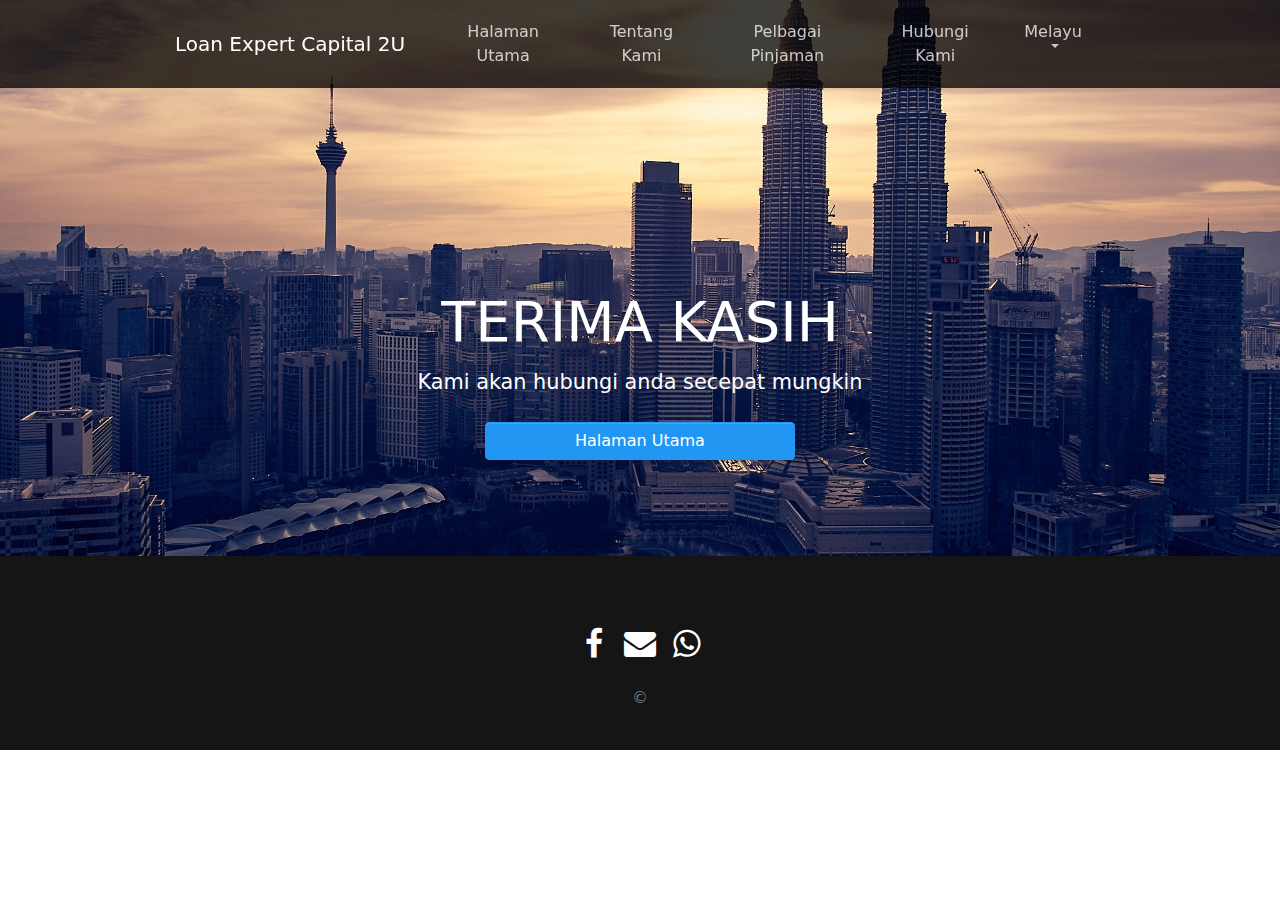
==== public/bm-thank-you.html @ 538e94ef "Add meta tags" ====
<html><head>
  <meta charset="utf-8">
  <title>Personal Loan in Kuala Lumpur Malaysia – Easily Compare and Apply Online</title>
  		<meta charset="utf-8" />
  		<meta name="description" content="Personal Loan, Business Loan in KL Malaysia: Compare and apply for easy, quick, and hassle-free personal loan in KL, Malaysia at loanexpertcapital2u. Check your eligibility now! "/>
  		<meta name="keywords" content="Personal Loan, Business Loan, Mortgage Loan and Payday Loan">
  		<meta name="viewport" content="width=device-width, initial-scale=1" />
  <link rel="stylesheet" href="https://cdnjs.cloudflare.com/ajax/libs/font-awesome/4.7.0/css/font-awesome.min.css" type="text/css">
  <link rel="stylesheet" href="css/base.css">
  <script src="js/navbar-ontop.js"></script>
</head>
<body>
  <!-- Navbar -->
  <nav class="navbar navbar-expand-md navbar-dark fixed-top bg-dark">
    <div class="container">
      <a class="navbar-brand" href="/ch#">Loan Expert Capital 2U</a>
      <button class="navbar-toggler navbar-toggler-right" type="button" data-toggle="collapse" data-target="#navbar2SupportedContent" aria-controls="navbar2SupportedContent" aria-expanded="false" aria-label="Toggle navigation"> <span class="navbar-toggler-icon"></span> </button>
      <div class="collapse navbar-collapse text-center justify-content-end" id="navbar2SupportedContent">
        <ul class="navbar-nav">
          <li class="nav-item mx-1">
            <a class="nav-link" href="/ch#">Halaman Utama</a>
          </li>
          <li class="nav-item mx-1">
            <a class="nav-link" href="/ch#about-us">Tentang Kami</a>
          </li>
          <li class="nav-item mx-1">
            <a class="nav-link" href="/ch#loans">Pelbagai Pinjaman</a>
          </li>
          <li class="nav-item mx-1">
            <a class="nav-link" href="/ch#contact">Hubungi Kami</a>
          </li>
        <li class="nav-item mx-2 dropdown">
            <a href="/ch#" class="nav-link dropdown-toggle" data-toggle="dropdown" role="button" aria-expanded="false"><span class="caret"></span>Melayu</a>
            <ul class="dropdown-menu my-2" role="menu">
                <li><a class="nav-link" href="/">English</a></li>
                <li><a class="nav-link" href="/ch">中文</a></li>
            </ul>
        </li>
        </ul>
      </div>
    </div>
  </nav>
  <!-- banner -->
  <div class="pt-5 bg-primary" style="background-image: url('images/8.jpg');">
    <div class="container mt-5 pt-5">
      <div class="row">
        <div class="col-md-12 my-5 text-lg-left text-center align-self-center" style="">
          <h3 class="display-4 text-center text-uppercase"><b>Terima kasih</b></h3>
          <p class="lead text-center">Kami akan hubungi anda secepat mungkin</p>
          <a href="/bm" class="btn btn-primary btn-block col-md-4 offset-4 my-3">Halaman Utama</a>
        </div>
      </div>
    </div>
  </div>
  <!-- Footer -->
  <div class="pt-5 bg-dark">
    <div class="container">
      <div class="row">
        <div class="col-md-12 text-center">
          <a href="/ch#" ><i class="fa fa-fw fa-facebook fa-2x text-white"></i></a>
          <a href="/ch#"><i class="fa fa-fw fa-envelope fa-2x text-white"></i></a>
          <a href="/ch#"><i class="fa fa-fw fa-whatsapp fa-2x text-white"></i></a>
        </div>
      </div>
      <div class="row">
        <div class="col-md-12 my-3 text-center">
          <p class="text-muted">&copy;</p>
        </div>
      </div>
    </div>
  </div>

  <script src="js/jquery.min.js"></script>
  <script src="js/popper.min.js"></script>
  <script src="js/bootstrap.min.js"></script>
  <script src="js/smooth-scroll.js"></script>

</body>
</html>
---- public/css/base.css ----
@import url("https://fonts.googleapis.com/css?family=Roboto:200,300,400");
/*!
 * Bootstrap v4.0.0 (https://getbootstrap.com)
 * Copyright 2011-2018 The Bootstrap Authors
 * Copyright 2011-2018 Twitter, Inc.
 * Copyright 2014-2018 Pingendo (https://pingendo.com)
 * Licensed under MIT (https://github.com/twbs/bootstrap/blob/master/LICENSE)
 */
:root {
  --blue: #007bff;
  --indigo: #6610f2;
  --purple: #6f42c1;
  --pink: #e83e8c;
  --red: #dc3545;
  --orange: #fd7e14;
  --yellow: #ffc107;
  --green: #28a745;
  --teal: #20c997;
  --cyan: #17a2b8;
  --white: #fff;
  --gray: #6c757d;
  --gray-dark: #343a40;
  --primary: #2196F3;
  --secondary: #4f70ce;
  --success: #28a745;
  --info: #BDBDBD;
  --warning: #ffc107;
  --danger: #dc3545;
  --light: #f3f3f3;
  --dark: #151515;
  --breakpoint-xs: 0;
  --breakpoint-sm: 576px;
  --breakpoint-md: 768px;
  --breakpoint-lg: 992px;
  --breakpoint-xl: 1200px;
  --font-family-sans-serif: -apple-system, BlinkMacSystemFont, "Segoe UI", Roboto, "Helvetica Neue", Arial, sans-serif, "Apple Color Emoji", "Segoe UI Emoji", "Segoe UI Symbol";
  --font-family-monospace: SFMono-Regular, Menlo, Monaco, Consolas, "Liberation Mono", "Courier New", monospace; }

*,
*::before,
*::after {
  box-sizing: border-box; }

html {
  font-family: sans-serif;
  line-height: 1.15;
  -webkit-text-size-adjust: 100%;
  -ms-text-size-adjust: 100%;
  -ms-overflow-style: scrollbar;
  -webkit-tap-highlight-color: transparent; }

@-ms-viewport {
  width: device-width; }

article, aside, dialog, figcaption, figure, footer, header, hgroup, main, nav, section {
  display: block; }

body {
  margin: 0;
  font-family: -apple-system, system-ui, BlinkMacSystemFont, "Segoe UI", Roboto, "Helvetica Neue", Arial, sans-serif;
  font-size: 1rem;
  font-weight: 200;
  line-height: 1.5;
  color: #333;
  text-align: left;
  background-color: white; }

[tabindex="-1"]:focus {
  outline: 0 !important; }

hr {
  box-sizing: content-box;
  height: 0;
  overflow: visible; }

h1, h2, h3, h4, h5, h6 {
  margin-top: 0;
  margin-bottom: 0.75rem; }

p {
  margin-top: 0;
  margin-bottom: 1rem; }

abbr[title],
abbr[data-original-title] {
  text-decoration: underline;
  text-decoration: underline dotted;
  cursor: help;
  border-bottom: 0; }

address {
  margin-bottom: 1rem;
  font-style: normal;
  line-height: inherit; }

ol,
ul,
dl {
  margin-top: 0;
  margin-bottom: 1rem; }

ol ol,
ul ul,
ol ul,
ul ol {
  margin-bottom: 0; }

dt {
  font-weight: 700; }

dd {
  margin-bottom: .5rem;
  margin-left: 0; }

blockquote {
  margin: 0 0 1rem; }

dfn {
  font-style: italic; }

b,
strong {
  font-weight: bolder; }

small {
  font-size: 80%; }

sub,
sup {
  position: relative;
  font-size: 75%;
  line-height: 0;
  vertical-align: baseline; }

sub {
  bottom: -.25em; }

sup {
  top: -.5em; }

a {
  color: #12bbad;
  text-decoration: none;
  background-color: transparent;
  -webkit-text-decoration-skip: objects; }
  a:hover {
    color: #0b756c;
    text-decoration: underline; }

a:not([href]):not([tabindex]) {
  color: inherit;
  text-decoration: none; }
  a:not([href]):not([tabindex]):hover, a:not([href]):not([tabindex]):focus {
    color: inherit;
    text-decoration: none; }
  a:not([href]):not([tabindex]):focus {
    outline: 0; }

pre,
code,
kbd,
samp {
  font-family: monospace, monospace;
  font-size: 1em; }

pre {
  margin-top: 0;
  margin-bottom: 1rem;
  overflow: auto;
  -ms-overflow-style: scrollbar; }

figure {
  margin: 0 0 1rem; }

img {
  vertical-align: middle;
  border-style: none; }

svg:not(:root) {
  overflow: hidden; }

table {
  border-collapse: collapse; }

caption {
  padding-top: 0.75rem;
  padding-bottom: 0.75rem;
  color: #6c757d;
  text-align: left;
  caption-side: bottom; }

th {
  text-align: inherit; }

label {
  display: inline-block;
  margin-bottom: .5rem; }

button {
  border-radius: 0; }

button:focus {
  outline: 1px dotted;
  outline: 5px auto -webkit-focus-ring-color; }

input,
button,
select,
optgroup,
textarea {
  margin: 0;
  font-family: inherit;
  font-size: inherit;
  line-height: inherit; }

button,
input {
  overflow: visible; }

button,
select {
  text-transform: none; }

button,
html [type="button"],
[type="reset"],
[type="submit"] {
  -webkit-appearance: button; }

button::-moz-focus-inner,
[type="button"]::-moz-focus-inner,
[type="reset"]::-moz-focus-inner,
[type="submit"]::-moz-focus-inner {
  padding: 0;
  border-style: none; }

input[type="radio"],
input[type="checkbox"] {
  box-sizing: border-box;
  padding: 0; }

input[type="date"],
input[type="time"],
input[type="datetime-local"],
input[type="month"] {
  -webkit-appearance: listbox; }

textarea {
  overflow: auto;
  resize: vertical; }

fieldset {
  min-width: 0;
  padding: 0;
  margin: 0;
  border: 0; }

legend {
  display: block;
  width: 100%;
  max-width: 100%;
  padding: 0;
  margin-bottom: .5rem;
  font-size: 1.5rem;
  line-height: inherit;
  color: inherit;
  white-space: normal; }

progress {
  vertical-align: baseline; }

[type="number"]::-webkit-inner-spin-button,
[type="number"]::-webkit-outer-spin-button {
  height: auto; }

[type="search"] {
  outline-offset: -2px;
  -webkit-appearance: none; }

[type="search"]::-webkit-search-cancel-button,
[type="search"]::-webkit-search-decoration {
  -webkit-appearance: none; }

::-webkit-file-upload-button {
  font: inherit;
  -webkit-appearance: button; }

output {
  display: inline-block; }

summary {
  display: list-item;
  cursor: pointer; }

template {
  display: none; }

[hidden] {
  display: none !important; }

h1, h2, h3, h4, h5, h6,
.h1, .h2, .h3, .h4, .h5, .h6 {
  margin-bottom: 0.75rem;
  font-family: -apple-system, system-ui, BlinkMacSystemFont, "Segoe UI", Roboto, "Helvetica Neue", Arial, sans-serif;
  font-weight: 200;
  line-height: 1.2;
  color: inherit; }

h1, .h1 {
  font-size: 2.5rem; }

h2, .h2 {
  font-size: 2rem; }

h3, .h3 {
  font-size: 1.75rem; }

h4, .h4 {
  font-size: 1.5rem; }

h5, .h5 {
  font-size: 1.25rem; }

h6, .h6 {
  font-size: 1rem; }

.lead {
  font-size: 1.3rem;
  font-weight: 300; }

.display-1 {
  font-size: 6rem;
  font-weight: 300;
  line-height: 1.2; }

.display-2 {
  font-size: 5.5rem;
  font-weight: 300;
  line-height: 1.2; }

.display-3 {
  font-size: 4.5rem;
  font-weight: 300;
  line-height: 1.2; }

.display-4 {
  font-size: 3.5rem;
  font-weight: 300;
  line-height: 1.2; }

hr {
  margin-top: 1.5rem;
  margin-bottom: 1.5rem;
  border: 0;
  border-top: 1px solid rgba(0, 0, 0, 0.1); }

small,
.small {
  font-size: 80%;
  font-weight: 200; }

mark,
.mark {
  padding: 0.2em;
  background-color: #fcf8e3; }

.list-unstyled {
  padding-left: 0;
  list-style: none; }

.list-inline {
  padding-left: 0;
  list-style: none; }

.list-inline-item {
  display: inline-block; }
  .list-inline-item:not(:last-child) {
    margin-right: 0.5rem; }

.initialism {
  font-size: 90%;
  text-transform: uppercase; }

.blockquote {
  margin-bottom: 1.5rem;
  font-size: 1.25rem; }

.blockquote-footer {
  display: block;
  font-size: 80%;
  color: #6c757d; }
  .blockquote-footer::before {
    content: "\2014 \00A0"; }

.img-fluid {
  max-width: 100%;
  height: auto; }

.img-thumbnail {
  padding: 0.25rem;
  background-color: white;
  border: 1px solid #dee2e6;
  border-radius: 0.25rem;
  box-shadow: 0 1px 2px rgba(0, 0, 0, 0.075);
  max-width: 100%;
  height: auto; }

.figure {
  display: inline-block; }

.figure-img {
  margin-bottom: 0.75rem;
  line-height: 1; }

.figure-caption {
  font-size: 90%;
  color: #6c757d; }

code,
kbd,
pre,
samp {
  font-family: SFMono-Regular, Menlo, Monaco, Consolas, "Liberation Mono", "Courier New", monospace; }

code {
  font-size: 87.5%;
  color: #e83e8c;
  word-break: break-word; }
  a > code {
    color: inherit; }

kbd {
  padding: 0.2rem 0.4rem;
  font-size: 87.5%;
  color: #fff;
  background-color: #212529;
  border-radius: 0.2rem;
  box-shadow: inset 0 -0.1rem 0 rgba(0, 0, 0, 0.25); }
  kbd kbd {
    padding: 0;
    font-size: 100%;
    font-weight: 700;
    box-shadow: none; }

pre {
  display: block;
  font-size: 87.5%;
  color: #212529; }
  pre code {
    font-size: inherit;
    color: inherit;
    word-break: normal; }

.pre-scrollable {
  max-height: 340px;
  overflow-y: scroll; }

.container {
  width: 100%;
  padding-right: 15px;
  padding-left: 15px;
  margin-right: auto;
  margin-left: auto; }
  @media (min-width: 576px) {
    .container {
      max-width: 540px; } }
  @media (min-width: 768px) {
    .container {
      max-width: 720px; } }
  @media (min-width: 992px) {
    .container {
      max-width: 960px; } }
  @media (min-width: 1200px) {
    .container {
      max-width: 960px; } }

.container-fluid {
  width: 100%;
  padding-right: 15px;
  padding-left: 15px;
  margin-right: auto;
  margin-left: auto; }

.row {
  display: flex;
  flex-wrap: wrap;
  margin-right: -15px;
  margin-left: -15px; }

.no-gutters {
  margin-right: 0;
  margin-left: 0; }
  .no-gutters > .col,
  .no-gutters > [class*="col-"] {
    padding-right: 0;
    padding-left: 0; }

.col-1, .col-2, .col-3, .col-4, .col-5, .col-6, .col-7, .col-8, .col-9, .col-10, .col-11, .col-12, .col,
.col-auto, .col-sm-1, .col-sm-2, .col-sm-3, .col-sm-4, .col-sm-5, .col-sm-6, .col-sm-7, .col-sm-8, .col-sm-9, .col-sm-10, .col-sm-11, .col-sm-12, .col-sm,
.col-sm-auto, .col-md-1, .col-md-2, .col-md-3, .col-md-4, .col-md-5, .col-md-6, .col-md-7, .col-md-8, .col-md-9, .col-md-10, .col-md-11, .col-md-12, .col-md,
.col-md-auto, .col-lg-1, .col-lg-2, .col-lg-3, .col-lg-4, .col-lg-5, .col-lg-6, .col-lg-7, .col-lg-8, .col-lg-9, .col-lg-10, .col-lg-11, .col-lg-12, .col-lg,
.col-lg-auto, .col-xl-1, .col-xl-2, .col-xl-3, .col-xl-4, .col-xl-5, .col-xl-6, .col-xl-7, .col-xl-8, .col-xl-9, .col-xl-10, .col-xl-11, .col-xl-12, .col-xl,
.col-xl-auto {
  position: relative;
  width: 100%;
  min-height: 1px;
  padding-right: 15px;
  padding-left: 15px; }

.col {
  flex-basis: 0;
  flex-grow: 1;
  max-width: 100%; }

.col-auto {
  flex: 0 0 auto;
  width: auto;
  max-width: none; }

.col-1 {
  flex: 0 0 8.33333%;
  max-width: 8.33333%; }

.col-2 {
  flex: 0 0 16.66667%;
  max-width: 16.66667%; }

.col-3 {
  flex: 0 0 25%;
  max-width: 25%; }

.col-4 {
  flex: 0 0 33.33333%;
  max-width: 33.33333%; }

.col-5 {
  flex: 0 0 41.66667%;
  max-width: 41.66667%; }

.col-6 {
  flex: 0 0 50%;
  max-width: 50%; }

.col-7 {
  flex: 0 0 58.33333%;
  max-width: 58.33333%; }

.col-8 {
  flex: 0 0 66.66667%;
  max-width: 66.66667%; }

.col-9 {
  flex: 0 0 75%;
  max-width: 75%; }

.col-10 {
  flex: 0 0 83.33333%;
  max-width: 83.33333%; }

.col-11 {
  flex: 0 0 91.66667%;
  max-width: 91.66667%; }

.col-12 {
  flex: 0 0 100%;
  max-width: 100%; }

.order-first {
  order: -1; }

.order-last {
  order: 13; }

.order-0 {
  order: 0; }

.order-1 {
  order: 1; }

.order-2 {
  order: 2; }

.order-3 {
  order: 3; }

.order-4 {
  order: 4; }

.order-5 {
  order: 5; }

.order-6 {
  order: 6; }

.order-7 {
  order: 7; }

.order-8 {
  order: 8; }

.order-9 {
  order: 9; }

.order-10 {
  order: 10; }

.order-11 {
  order: 11; }

.order-12 {
  order: 12; }

.offset-1 {
  margin-left: 8.33333%; }

.offset-2 {
  margin-left: 16.66667%; }

.offset-3 {
  margin-left: 25%; }

.offset-4 {
  margin-left: 33.33333%; }

.offset-5 {
  margin-left: 41.66667%; }

.offset-6 {
  margin-left: 50%; }

.offset-7 {
  margin-left: 58.33333%; }

.offset-8 {
  margin-left: 66.66667%; }

.offset-9 {
  margin-left: 75%; }

.offset-10 {
  margin-left: 83.33333%; }

.offset-11 {
  margin-left: 91.66667%; }

@media (min-width: 576px) {
  .col-sm {
    flex-basis: 0;
    flex-grow: 1;
    max-width: 100%; }
  .col-sm-auto {
    flex: 0 0 auto;
    width: auto;
    max-width: none; }
  .col-sm-1 {
    flex: 0 0 8.33333%;
    max-width: 8.33333%; }
  .col-sm-2 {
    flex: 0 0 16.66667%;
    max-width: 16.66667%; }
  .col-sm-3 {
    flex: 0 0 25%;
    max-width: 25%; }
  .col-sm-4 {
    flex: 0 0 33.33333%;
    max-width: 33.33333%; }
  .col-sm-5 {
    flex: 0 0 41.66667%;
    max-width: 41.66667%; }
  .col-sm-6 {
    flex: 0 0 50%;
    max-width: 50%; }
  .col-sm-7 {
    flex: 0 0 58.33333%;
    max-width: 58.33333%; }
  .col-sm-8 {
    flex: 0 0 66.66667%;
    max-width: 66.66667%; }
  .col-sm-9 {
    flex: 0 0 75%;
    max-width: 75%; }
  .col-sm-10 {
    flex: 0 0 83.33333%;
    max-width: 83.33333%; }
  .col-sm-11 {
    flex: 0 0 91.66667%;
    max-width: 91.66667%; }
  .col-sm-12 {
    flex: 0 0 100%;
    max-width: 100%; }
  .order-sm-first {
    order: -1; }
  .order-sm-last {
    order: 13; }
  .order-sm-0 {
    order: 0; }
  .order-sm-1 {
    order: 1; }
  .order-sm-2 {
    order: 2; }
  .order-sm-3 {
    order: 3; }
  .order-sm-4 {
    order: 4; }
  .order-sm-5 {
    order: 5; }
  .order-sm-6 {
    order: 6; }
  .order-sm-7 {
    order: 7; }
  .order-sm-8 {
    order: 8; }
  .order-sm-9 {
    order: 9; }
  .order-sm-10 {
    order: 10; }
  .order-sm-11 {
    order: 11; }
  .order-sm-12 {
    order: 12; }
  .offset-sm-0 {
    margin-left: 0; }
  .offset-sm-1 {
    margin-left: 8.33333%; }
  .offset-sm-2 {
    margin-left: 16.66667%; }
  .offset-sm-3 {
    margin-left: 25%; }
  .offset-sm-4 {
    margin-left: 33.33333%; }
  .offset-sm-5 {
    margin-left: 41.66667%; }
  .offset-sm-6 {
    margin-left: 50%; }
  .offset-sm-7 {
    margin-left: 58.33333%; }
  .offset-sm-8 {
    margin-left: 66.66667%; }
  .offset-sm-9 {
    margin-left: 75%; }
  .offset-sm-10 {
    margin-left: 83.33333%; }
  .offset-sm-11 {
    margin-left: 91.66667%; } }

@media (min-width: 768px) {
  .col-md {
    flex-basis: 0;
    flex-grow: 1;
    max-width: 100%; }
  .col-md-auto {
    flex: 0 0 auto;
    width: auto;
    max-width: none; }
  .col-md-1 {
    flex: 0 0 8.33333%;
    max-width: 8.33333%; }
  .col-md-2 {
    flex: 0 0 16.66667%;
    max-width: 16.66667%; }
  .col-md-3 {
    flex: 0 0 25%;
    max-width: 25%; }
  .col-md-4 {
    flex: 0 0 33.33333%;
    max-width: 33.33333%; }
  .col-md-5 {
    flex: 0 0 41.66667%;
    max-width: 41.66667%; }
  .col-md-6 {
    flex: 0 0 50%;
    max-width: 50%; }
  .col-md-7 {
    flex: 0 0 58.33333%;
    max-width: 58.33333%; }
  .col-md-8 {
    flex: 0 0 66.66667%;
    max-width: 66.66667%; }
  .col-md-9 {
    flex: 0 0 75%;
    max-width: 75%; }
  .col-md-10 {
    flex: 0 0 83.33333%;
    max-width: 83.33333%; }
  .col-md-11 {
    flex: 0 0 91.66667%;
    max-width: 91.66667%; }
  .col-md-12 {
    flex: 0 0 100%;
    max-width: 100%; }
  .order-md-first {
    order: -1; }
  .order-md-last {
    order: 13; }
  .order-md-0 {
    order: 0; }
  .order-md-1 {
    order: 1; }
  .order-md-2 {
    order: 2; }
  .order-md-3 {
    order: 3; }
  .order-md-4 {
    order: 4; }
  .order-md-5 {
    order: 5; }
  .order-md-6 {
    order: 6; }
  .order-md-7 {
    order: 7; }
  .order-md-8 {
    order: 8; }
  .order-md-9 {
    order: 9; }
  .order-md-10 {
    order: 10; }
  .order-md-11 {
    order: 11; }
  .order-md-12 {
    order: 12; }
  .offset-md-0 {
    margin-left: 0; }
  .offset-md-1 {
    margin-left: 8.33333%; }
  .offset-md-2 {
    margin-left: 16.66667%; }
  .offset-md-3 {
    margin-left: 25%; }
  .offset-md-4 {
    margin-left: 33.33333%; }
  .offset-md-5 {
    margin-left: 41.66667%; }
  .offset-md-6 {
    margin-left: 50%; }
  .offset-md-7 {
    margin-left: 58.33333%; }
  .offset-md-8 {
    margin-left: 66.66667%; }
  .offset-md-9 {
    margin-left: 75%; }
  .offset-md-10 {
    margin-left: 83.33333%; }
  .offset-md-11 {
    margin-left: 91.66667%; } }

@media (min-width: 992px) {
  .col-lg {
    flex-basis: 0;
    flex-grow: 1;
    max-width: 100%; }
  .col-lg-auto {
    flex: 0 0 auto;
    width: auto;
    max-width: none; }
  .col-lg-1 {
    flex: 0 0 8.33333%;
    max-width: 8.33333%; }
  .col-lg-2 {
    flex: 0 0 16.66667%;
    max-width: 16.66667%; }
  .col-lg-3 {
    flex: 0 0 25%;
    max-width: 25%; }
  .col-lg-4 {
    flex: 0 0 33.33333%;
    max-width: 33.33333%; }
  .col-lg-5 {
    flex: 0 0 41.66667%;
    max-width: 41.66667%; }
  .col-lg-6 {
    flex: 0 0 50%;
    max-width: 50%; }
  .col-lg-7 {
    flex: 0 0 58.33333%;
    max-width: 58.33333%; }
  .col-lg-8 {
    flex: 0 0 66.66667%;
    max-width: 66.66667%; }
  .col-lg-9 {
    flex: 0 0 75%;
    max-width: 75%; }
  .col-lg-10 {
    flex: 0 0 83.33333%;
    max-width: 83.33333%; }
  .col-lg-11 {
    flex: 0 0 91.66667%;
    max-width: 91.66667%; }
  .col-lg-12 {
    flex: 0 0 100%;
    max-width: 100%; }
  .order-lg-first {
    order: -1; }
  .order-lg-last {
    order: 13; }
  .order-lg-0 {
    order: 0; }
  .order-lg-1 {
    order: 1; }
  .order-lg-2 {
    order: 2; }
  .order-lg-3 {
    order: 3; }
  .order-lg-4 {
    order: 4; }
  .order-lg-5 {
    order: 5; }
  .order-lg-6 {
    order: 6; }
  .order-lg-7 {
    order: 7; }
  .order-lg-8 {
    order: 8; }
  .order-lg-9 {
    order: 9; }
  .order-lg-10 {
    order: 10; }
  .order-lg-11 {
    order: 11; }
  .order-lg-12 {
    order: 12; }
  .offset-lg-0 {
    margin-left: 0; }
  .offset-lg-1 {
    margin-left: 8.33333%; }
  .offset-lg-2 {
    margin-left: 16.66667%; }
  .offset-lg-3 {
    margin-left: 25%; }
  .offset-lg-4 {
    margin-left: 33.33333%; }
  .offset-lg-5 {
    margin-left: 41.66667%; }
  .offset-lg-6 {
    margin-left: 50%; }
  .offset-lg-7 {
    margin-left: 58.33333%; }
  .offset-lg-8 {
    margin-left: 66.66667%; }
  .offset-lg-9 {
    margin-left: 75%; }
  .offset-lg-10 {
    margin-left: 83.33333%; }
  .offset-lg-11 {
    margin-left: 91.66667%; } }

@media (min-width: 1200px) {
  .col-xl {
    flex-basis: 0;
    flex-grow: 1;
    max-width: 100%; }
  .col-xl-auto {
    flex: 0 0 auto;
    width: auto;
    max-width: none; }
  .col-xl-1 {
    flex: 0 0 8.33333%;
    max-width: 8.33333%; }
  .col-xl-2 {
    flex: 0 0 16.66667%;
    max-width: 16.66667%; }
  .col-xl-3 {
    flex: 0 0 25%;
    max-width: 25%; }
  .col-xl-4 {
    flex: 0 0 33.33333%;
    max-width: 33.33333%; }
  .col-xl-5 {
    flex: 0 0 41.66667%;
    max-width: 41.66667%; }
  .col-xl-6 {
    flex: 0 0 50%;
    max-width: 50%; }
  .col-xl-7 {
    flex: 0 0 58.33333%;
    max-width: 58.33333%; }
  .col-xl-8 {
    flex: 0 0 66.66667%;
    max-width: 66.66667%; }
  .col-xl-9 {
    flex: 0 0 75%;
    max-width: 75%; }
  .col-xl-10 {
    flex: 0 0 83.33333%;
    max-width: 83.33333%; }
  .col-xl-11 {
    flex: 0 0 91.66667%;
    max-width: 91.66667%; }
  .col-xl-12 {
    flex: 0 0 100%;
    max-width: 100%; }
  .order-xl-first {
    order: -1; }
  .order-xl-last {
    order: 13; }
  .order-xl-0 {
    order: 0; }
  .order-xl-1 {
    order: 1; }
  .order-xl-2 {
    order: 2; }
  .order-xl-3 {
    order: 3; }
  .order-xl-4 {
    order: 4; }
  .order-xl-5 {
    order: 5; }
  .order-xl-6 {
    order: 6; }
  .order-xl-7 {
    order: 7; }
  .order-xl-8 {
    order: 8; }
  .order-xl-9 {
    order: 9; }
  .order-xl-10 {
    order: 10; }
  .order-xl-11 {
    order: 11; }
  .order-xl-12 {
    order: 12; }
  .offset-xl-0 {
    margin-left: 0; }
  .offset-xl-1 {
    margin-left: 8.33333%; }
  .offset-xl-2 {
    margin-left: 16.66667%; }
  .offset-xl-3 {
    margin-left: 25%; }
  .offset-xl-4 {
    margin-left: 33.33333%; }
  .offset-xl-5 {
    margin-left: 41.66667%; }
  .offset-xl-6 {
    margin-left: 50%; }
  .offset-xl-7 {
    margin-left: 58.33333%; }
  .offset-xl-8 {
    margin-left: 66.66667%; }
  .offset-xl-9 {
    margin-left: 75%; }
  .offset-xl-10 {
    margin-left: 83.33333%; }
  .offset-xl-11 {
    margin-left: 91.66667%; } }

.table {
  width: 100%;
  max-width: 100%;
  margin-bottom: 1.5rem;
  background-color: transparent; }
  .table th,
  .table td {
    padding: 0.75rem;
    vertical-align: top;
    border-top: 1px solid #dee2e6; }
  .table thead th {
    vertical-align: bottom;
    border-bottom: 2px solid #dee2e6; }
  .table tbody + tbody {
    border-top: 2px solid #dee2e6; }
  .table .table {
    background-color: white; }

.table-sm th,
.table-sm td {
  padding: 0.3rem; }

.table-bordered {
  border: 1px solid #dee2e6; }
  .table-bordered th,
  .table-bordered td {
    border: 1px solid #dee2e6; }
  .table-bordered thead th,
  .table-bordered thead td {
    border-bottom-width: 2px; }

.table-striped tbody tr:nth-of-type(odd) {
  background-color: rgba(0, 0, 0, 0.05); }

.table-hover tbody tr:hover {
  background-color: rgba(0, 0, 0, 0.075); }

.table-primary,
.table-primary > th,
.table-primary > td {
  background-color: #c1e2fc; }

.table-hover .table-primary:hover {
  background-color: #a9d7fb; }
  .table-hover .table-primary:hover > td,
  .table-hover .table-primary:hover > th {
    background-color: #a9d7fb; }

.table-secondary,
.table-secondary > th,
.table-secondary > td {
  background-color: #ced7f1; }

.table-hover .table-secondary:hover {
  background-color: #bac7eb; }
  .table-hover .table-secondary:hover > td,
  .table-hover .table-secondary:hover > th {
    background-color: #bac7eb; }

.table-success,
.table-success > th,
.table-success > td {
  background-color: #c3e6cb; }

.table-hover .table-success:hover {
  background-color: #b1dfbb; }
  .table-hover .table-success:hover > td,
  .table-hover .table-success:hover > th {
    background-color: #b1dfbb; }

.table-info,
.table-info > th,
.table-info > td {
  background-color: #ededed; }

.table-hover .table-info:hover {
  background-color: #e0e0e0; }
  .table-hover .table-info:hover > td,
  .table-hover .table-info:hover > th {
    background-color: #e0e0e0; }

.table-warning,
.table-warning > th,
.table-warning > td {
  background-color: #ffeeba; }

.table-hover .table-warning:hover {
  background-color: #ffe8a1; }
  .table-hover .table-warning:hover > td,
  .table-hover .table-warning:hover > th {
    background-color: #ffe8a1; }

.table-danger,
.table-danger > th,
.table-danger > td {
  background-color: #f5c6cb; }

.table-hover .table-danger:hover {
  background-color: #f1b0b7; }
  .table-hover .table-danger:hover > td,
  .table-hover .table-danger:hover > th {
    background-color: #f1b0b7; }

.table-light,
.table-light > th,
.table-light > td {
  background-color: #fcfcfc; }

.table-hover .table-light:hover {
  background-color: #efefef; }
  .table-hover .table-light:hover > td,
  .table-hover .table-light:hover > th {
    background-color: #efefef; }

.table-dark,
.table-dark > th,
.table-dark > td {
  background-color: #bdbdbd; }

.table-hover .table-dark:hover {
  background-color: #b0b0b0; }
  .table-hover .table-dark:hover > td,
  .table-hover .table-dark:hover > th {
    background-color: #b0b0b0; }

.table-active,
.table-active > th,
.table-active > td {
  background-color: rgba(0, 0, 0, 0.075); }

.table-hover .table-active:hover {
  background-color: rgba(0, 0, 0, 0.075); }
  .table-hover .table-active:hover > td,
  .table-hover .table-active:hover > th {
    background-color: rgba(0, 0, 0, 0.075); }

.table .thead-dark th {
  color: white;
  background-color: #212529;
  border-color: #32383e; }

.table .thead-light th {
  color: #495057;
  background-color: #e9ecef;
  border-color: #dee2e6; }

.table-dark {
  color: white;
  background-color: #212529; }
  .table-dark th,
  .table-dark td,
  .table-dark thead th {
    border-color: #32383e; }
  .table-dark.table-bordered {
    border: 0; }
  .table-dark.table-striped tbody tr:nth-of-type(odd) {
    background-color: rgba(255, 255, 255, 0.05); }
  .table-dark.table-hover tbody tr:hover {
    background-color: rgba(255, 255, 255, 0.075); }

@media (max-width: 575.98px) {
  .table-responsive-sm {
    display: block;
    width: 100%;
    overflow-x: auto;
    -webkit-overflow-scrolling: touch;
    -ms-overflow-style: -ms-autohiding-scrollbar; }
    .table-responsive-sm > .table-bordered {
      border: 0; } }

@media (max-width: 767.98px) {
  .table-responsive-md {
    display: block;
    width: 100%;
    overflow-x: auto;
    -webkit-overflow-scrolling: touch;
    -ms-overflow-style: -ms-autohiding-scrollbar; }
    .table-responsive-md > .table-bordered {
      border: 0; } }

@media (max-width: 991.98px) {
  .table-responsive-lg {
    display: block;
    width: 100%;
    overflow-x: auto;
    -webkit-overflow-scrolling: touch;
    -ms-overflow-style: -ms-autohiding-scrollbar; }
    .table-responsive-lg > .table-bordered {
      border: 0; } }

@media (max-width: 1199.98px) {
  .table-responsive-xl {
    display: block;
    width: 100%;
    overflow-x: auto;
    -webkit-overflow-scrolling: touch;
    -ms-overflow-style: -ms-autohiding-scrollbar; }
    .table-responsive-xl > .table-bordered {
      border: 0; } }

.table-responsive {
  display: block;
  width: 100%;
  overflow-x: auto;
  -webkit-overflow-scrolling: touch;
  -ms-overflow-style: -ms-autohiding-scrollbar; }
  .table-responsive > .table-bordered {
    border: 0; }

.form-control {
  display: block;
  width: 100%;
  padding: 0.375rem 1rem;
  font-size: 1rem;
  line-height: 1.5;
  color: #495057;
  background-color: #fff;
  background-clip: padding-box;
  border: 1px solid #ced4da;
  border-radius: 0.25rem;
  box-shadow: inset 0 1px 1px rgba(0, 0, 0, 0.075);
  transition: border-color 0.15s ease-in-out, box-shadow 0.15s ease-in-out; }
  .form-control::-ms-expand {
    background-color: transparent;
    border: 0; }
  .form-control:focus {
    color: #495057;
    background-color: #fff;
    border-color: #9acffa;
    outline: 0;
    box-shadow: inset 0 1px 1px rgba(0, 0, 0, 0.075), 0 0 0 0.2rem rgba(33, 150, 243, 0.25); }
  .form-control::placeholder {
    color: #6c757d;
    opacity: 1; }
  .form-control:disabled, .form-control[readonly] {
    background-color: #e9ecef;
    opacity: 1; }

select.form-control:not([size]):not([multiple]) {
  height: calc(2.25rem + 2px); }

select.form-control:focus::-ms-value {
  color: #495057;
  background-color: #fff; }

.form-control-file,
.form-control-range {
  display: block;
  width: 100%; }

.col-form-label {
  padding-top: calc(0.375rem + 1px);
  padding-bottom: calc(0.375rem + 1px);
  margin-bottom: 0;
  font-size: inherit;
  line-height: 1.5; }

.col-form-label-lg {
  padding-top: calc(0.55rem + 1px);
  padding-bottom: calc(0.55rem + 1px);
  font-size: 1.25rem;
  line-height: 1.5; }

.col-form-label-sm {
  padding-top: calc(0.25rem + 1px);
  padding-bottom: calc(0.25rem + 1px);
  font-size: 0.875rem;
  line-height: 1.5; }

.form-control-plaintext {
  display: block;
  width: 100%;
  padding-top: 0.375rem;
  padding-bottom: 0.375rem;
  margin-bottom: 0;
  line-height: 1.5;
  background-color: transparent;
  border: solid transparent;
  border-width: 1px 0; }
  .form-control-plaintext.form-control-sm, .input-group-sm > .form-control-plaintext.form-control,
  .input-group-sm > .input-group-prepend > .form-control-plaintext.input-group-text,
  .input-group-sm > .input-group-append > .form-control-plaintext.input-group-text,
  .input-group-sm > .input-group-prepend > .form-control-plaintext.btn,
  .input-group-sm > .input-group-append > .form-control-plaintext.btn, .form-control-plaintext.form-control-lg, .input-group-lg > .form-control-plaintext.form-control,
  .input-group-lg > .input-group-prepend > .form-control-plaintext.input-group-text,
  .input-group-lg > .input-group-append > .form-control-plaintext.input-group-text,
  .input-group-lg > .input-group-prepend > .form-control-plaintext.btn,
  .input-group-lg > .input-group-append > .form-control-plaintext.btn {
    padding-right: 0;
    padding-left: 0; }

.form-control-sm, .input-group-sm > .form-control,
.input-group-sm > .input-group-prepend > .input-group-text,
.input-group-sm > .input-group-append > .input-group-text,
.input-group-sm > .input-group-prepend > .btn,
.input-group-sm > .input-group-append > .btn {
  padding: 0.25rem 0.5rem;
  font-size: 0.875rem;
  line-height: 1.5;
  border-radius: 0.2rem; }

select.form-control-sm:not([size]):not([multiple]), .input-group-sm > select.form-control:not([size]):not([multiple]),
.input-group-sm > .input-group-prepend > select.input-group-text:not([size]):not([multiple]),
.input-group-sm > .input-group-append > select.input-group-text:not([size]):not([multiple]),
.input-group-sm > .input-group-prepend > select.btn:not([size]):not([multiple]),
.input-group-sm > .input-group-append > select.btn:not([size]):not([multiple]) {
  height: calc(1.8125rem + 2px); }

.form-control-lg, .input-group-lg > .form-control,
.input-group-lg > .input-group-prepend > .input-group-text,
.input-group-lg > .input-group-append > .input-group-text,
.input-group-lg > .input-group-prepend > .btn,
.input-group-lg > .input-group-append > .btn {
  padding: 0.55rem 1.2rem;
  font-size: 1.25rem;
  line-height: 1.5;
  border-radius: 0.3rem; }

select.form-control-lg:not([size]):not([multiple]), .input-group-lg > select.form-control:not([size]):not([multiple]),
.input-group-lg > .input-group-prepend > select.input-group-text:not([size]):not([multiple]),
.input-group-lg > .input-group-append > select.input-group-text:not([size]):not([multiple]),
.input-group-lg > .input-group-prepend > select.btn:not([size]):not([multiple]),
.input-group-lg > .input-group-append > select.btn:not([size]):not([multiple]) {
  height: calc(2.975rem + 2px); }

.form-group {
  margin-bottom: 0rem; }

.form-text {
  display: block;
  margin-top: 0.25rem; }

.form-row {
  display: flex;
  flex-wrap: wrap;
  margin-right: -5px;
  margin-left: -5px; }
  .form-row > .col,
  .form-row > [class*="col-"] {
    padding-right: 5px;
    padding-left: 5px; }

.form-check {
  position: relative;
  display: block;
  padding-left: 1.25rem; }

.form-check-input {
  position: absolute;
  margin-top: 0.3rem;
  margin-left: -1.25rem; }
  .form-check-input:disabled ~ .form-check-label {
    color: #6c757d; }

.form-check-label {
  margin-bottom: 0; }

.form-check-inline {
  display: inline-flex;
  align-items: center;
  padding-left: 0;
  margin-right: 0.75rem; }
  .form-check-inline .form-check-input {
    position: static;
    margin-top: 0;
    margin-right: 0.3125rem;
    margin-left: 0; }

.valid-feedback {
  display: none;
  width: 100%;
  margin-top: 0.25rem;
  font-size: 80%;
  color: #28a745; }

.valid-tooltip {
  position: absolute;
  top: 100%;
  z-index: 5;
  display: none;
  max-width: 100%;
  padding: .5rem;
  margin-top: .1rem;
  font-size: .875rem;
  line-height: 1;
  color: #fff;
  background-color: rgba(40, 167, 69, 0.8);
  border-radius: .2rem; }

.was-validated .form-control:valid, .form-control.is-valid, .was-validated
.custom-select:valid,
.custom-select.is-valid {
  border-color: #28a745; }
  .was-validated .form-control:valid:focus, .form-control.is-valid:focus, .was-validated
  .custom-select:valid:focus,
  .custom-select.is-valid:focus {
    border-color: #28a745;
    box-shadow: 0 0 0 0.2rem rgba(40, 167, 69, 0.25); }
  .was-validated .form-control:valid ~ .valid-feedback,
  .was-validated .form-control:valid ~ .valid-tooltip, .form-control.is-valid ~ .valid-feedback,
  .form-control.is-valid ~ .valid-tooltip, .was-validated
  .custom-select:valid ~ .valid-feedback,
  .was-validated
  .custom-select:valid ~ .valid-tooltip,
  .custom-select.is-valid ~ .valid-feedback,
  .custom-select.is-valid ~ .valid-tooltip {
    display: block; }

.was-validated .form-check-input:valid ~ .form-check-label, .form-check-input.is-valid ~ .form-check-label {
  color: #28a745; }

.was-validated .form-check-input:valid ~ .valid-feedback,
.was-validated .form-check-input:valid ~ .valid-tooltip, .form-check-input.is-valid ~ .valid-feedback,
.form-check-input.is-valid ~ .valid-tooltip {
  display: block; }

.was-validated .custom-control-input:valid ~ .custom-control-label, .custom-control-input.is-valid ~ .custom-control-label {
  color: #28a745; }
  .was-validated .custom-control-input:valid ~ .custom-control-label::before, .custom-control-input.is-valid ~ .custom-control-label::before {
    background-color: #71dd8a; }

.was-validated .custom-control-input:valid ~ .valid-feedback,
.was-validated .custom-control-input:valid ~ .valid-tooltip, .custom-control-input.is-valid ~ .valid-feedback,
.custom-control-input.is-valid ~ .valid-tooltip {
  display: block; }

.was-validated .custom-control-input:valid:checked ~ .custom-control-label::before, .custom-control-input.is-valid:checked ~ .custom-control-label::before {
  background-color: #34ce57; }

.was-validated .custom-control-input:valid:focus ~ .custom-control-label::before, .custom-control-input.is-valid:focus ~ .custom-control-label::before {
  box-shadow: 0 0 0 1px white, 0 0 0 0.2rem rgba(40, 167, 69, 0.25); }

.was-validated .custom-file-input:valid ~ .custom-file-label, .custom-file-input.is-valid ~ .custom-file-label {
  border-color: #28a745; }
  .was-validated .custom-file-input:valid ~ .custom-file-label::before, .custom-file-input.is-valid ~ .custom-file-label::before {
    border-color: inherit; }

.was-validated .custom-file-input:valid ~ .valid-feedback,
.was-validated .custom-file-input:valid ~ .valid-tooltip, .custom-file-input.is-valid ~ .valid-feedback,
.custom-file-input.is-valid ~ .valid-tooltip {
  display: block; }

.was-validated .custom-file-input:valid:focus ~ .custom-file-label, .custom-file-input.is-valid:focus ~ .custom-file-label {
  box-shadow: 0 0 0 0.2rem rgba(40, 167, 69, 0.25); }

.invalid-feedback {
  display: none;
  width: 100%;
  margin-top: 0.25rem;
  font-size: 80%;
  color: #dc3545; }

.invalid-tooltip {
  position: absolute;
  top: 100%;
  z-index: 5;
  display: none;
  max-width: 100%;
  padding: .5rem;
  margin-top: .1rem;
  font-size: .875rem;
  line-height: 1;
  color: #fff;
  background-color: rgba(220, 53, 69, 0.8);
  border-radius: .2rem; }

.was-validated .form-control:invalid, .form-control.is-invalid, .was-validated
.custom-select:invalid,
.custom-select.is-invalid {
  border-color: #dc3545; }
  .was-validated .form-control:invalid:focus, .form-control.is-invalid:focus, .was-validated
  .custom-select:invalid:focus,
  .custom-select.is-invalid:focus {
    border-color: #dc3545;
    box-shadow: 0 0 0 0.2rem rgba(220, 53, 69, 0.25); }
  .was-validated .form-control:invalid ~ .invalid-feedback,
  .was-validated .form-control:invalid ~ .invalid-tooltip, .form-control.is-invalid ~ .invalid-feedback,
  .form-control.is-invalid ~ .invalid-tooltip, .was-validated
  .custom-select:invalid ~ .invalid-feedback,
  .was-validated
  .custom-select:invalid ~ .invalid-tooltip,
  .custom-select.is-invalid ~ .invalid-feedback,
  .custom-select.is-invalid ~ .invalid-tooltip {
    display: block; }

.was-validated .form-check-input:invalid ~ .form-check-label, .form-check-input.is-invalid ~ .form-check-label {
  color: #dc3545; }

.was-validated .form-check-input:invalid ~ .invalid-feedback,
.was-validated .form-check-input:invalid ~ .invalid-tooltip, .form-check-input.is-invalid ~ .invalid-feedback,
.form-check-input.is-invalid ~ .invalid-tooltip {
  display: block; }

.was-validated .custom-control-input:invalid ~ .custom-control-label, .custom-control-input.is-invalid ~ .custom-control-label {
  color: #dc3545; }
  .was-validated .custom-control-input:invalid ~ .custom-control-label::before, .custom-control-input.is-invalid ~ .custom-control-label::before {
    background-color: #efa2a9; }

.was-validated .custom-control-input:invalid ~ .invalid-feedback,
.was-validated .custom-control-input:invalid ~ .invalid-tooltip, .custom-control-input.is-invalid ~ .invalid-feedback,
.custom-control-input.is-invalid ~ .invalid-tooltip {
  display: block; }

.was-validated .custom-control-input:invalid:checked ~ .custom-control-label::before, .custom-control-input.is-invalid:checked ~ .custom-control-label::before {
  background-color: #e4606d; }

.was-validated .custom-control-input:invalid:focus ~ .custom-control-label::before, .custom-control-input.is-invalid:focus ~ .custom-control-label::before {
  box-shadow: 0 0 0 1px white, 0 0 0 0.2rem rgba(220, 53, 69, 0.25); }

.was-validated .custom-file-input:invalid ~ .custom-file-label, .custom-file-input.is-invalid ~ .custom-file-label {
  border-color: #dc3545; }
  .was-validated .custom-file-input:invalid ~ .custom-file-label::before, .custom-file-input.is-invalid ~ .custom-file-label::before {
    border-color: inherit; }

.was-validated .custom-file-input:invalid ~ .invalid-feedback,
.was-validated .custom-file-input:invalid ~ .invalid-tooltip, .custom-file-input.is-invalid ~ .invalid-feedback,
.custom-file-input.is-invalid ~ .invalid-tooltip {
  display: block; }

.was-validated .custom-file-input:invalid:focus ~ .custom-file-label, .custom-file-input.is-invalid:focus ~ .custom-file-label {
  box-shadow: 0 0 0 0.2rem rgba(220, 53, 69, 0.25); }

.form-inline {
  display: flex;
  flex-flow: row wrap;
  align-items: center; }
  .form-inline .form-check {
    width: 100%; }
  @media (min-width: 576px) {
    .form-inline label {
      display: flex;
      align-items: center;
      justify-content: center;
      margin-bottom: 0; }
    .form-inline .form-group {
      display: flex;
      flex: 0 0 auto;
      flex-flow: row wrap;
      align-items: center;
      margin-bottom: 0; }
    .form-inline .form-control {
      display: inline-block;
      width: auto;
      vertical-align: middle; }
    .form-inline .form-control-plaintext {
      display: inline-block; }
    .form-inline .input-group {
      width: auto; }
    .form-inline .form-check {
      display: flex;
      align-items: center;
      justify-content: center;
      width: auto;
      padding-left: 0; }
    .form-inline .form-check-input {
      position: relative;
      margin-top: 0;
      margin-right: 0.25rem;
      margin-left: 0; }
    .form-inline .custom-control {
      align-items: center;
      justify-content: center; }
    .form-inline .custom-control-label {
      margin-bottom: 0; } }

.btn {
  display: inline-block;
  font-weight: 200;
  text-align: center;
  white-space: nowrap;
  vertical-align: middle;
  user-select: none;
  border: 1px solid transparent;
  padding: 0.375rem 1rem;
  font-size: 1rem;
  line-height: 1.5;
  border-radius: 0.25rem;
  transition: color 0.15s ease-in-out, background-color 0.15s ease-in-out, border-color 0.15s ease-in-out, box-shadow 0.15s ease-in-out; }
  .btn:hover, .btn:focus {
    text-decoration: none; }
  .btn:focus, .btn.focus {
    outline: 0;
    box-shadow: 0 0 0 0.2rem rgba(33, 150, 243, 0.25); }
  .btn.disabled, .btn:disabled {
    opacity: 0.65;
    box-shadow: none; }
  .btn:not(:disabled):not(.disabled) {
    cursor: pointer; }
  .btn:not(:disabled):not(.disabled):active, .btn:not(:disabled):not(.disabled).active {
    background-image: none;
    box-shadow: inset 0 3px 5px rgba(0, 0, 0, 0.125); }
    .btn:not(:disabled):not(.disabled):active:focus, .btn:not(:disabled):not(.disabled).active:focus {
      box-shadow: 0 0 0 0.2rem rgba(33, 150, 243, 0.25), inset 0 3px 5px rgba(0, 0, 0, 0.125); }

a.btn.disabled,
fieldset:disabled a.btn {
  pointer-events: none; }

.btn-primary {
  color: #fff;
  background-color: #2196F3;
  border-color: #2196F3;
  box-shadow: inset 0 1px 0 rgba(255, 255, 255, 0.15), 0 1px 1px rgba(0, 0, 0, 0.075); }
  .btn-primary:hover {
    color: #fff;
    background-color: #0c83e2;
    border-color: #0c7cd5; }
  .btn-primary:focus, .btn-primary.focus {
    box-shadow: inset 0 1px 0 rgba(255, 255, 255, 0.15), 0 1px 1px rgba(0, 0, 0, 0.075), 0 0 0 0.2rem rgba(33, 150, 243, 0.5); }
  .btn-primary.disabled, .btn-primary:disabled {
    color: #fff;
    background-color: #2196F3;
    border-color: #2196F3; }
  .btn-primary:not(:disabled):not(.disabled):active, .btn-primary:not(:disabled):not(.disabled).active,
  .show > .btn-primary.dropdown-toggle {
    color: #fff;
    background-color: #0c7cd5;
    border-color: #0b75c9; }
    .btn-primary:not(:disabled):not(.disabled):active:focus, .btn-primary:not(:disabled):not(.disabled).active:focus,
    .show > .btn-primary.dropdown-toggle:focus {
      box-shadow: inset 0 3px 5px rgba(0, 0, 0, 0.125), 0 0 0 0.2rem rgba(33, 150, 243, 0.5); }

.btn-secondary {
  color: #fff;
  background-color: #4f70ce;
  border-color: #4f70ce;
  box-shadow: inset 0 1px 0 rgba(255, 255, 255, 0.15), 0 1px 1px rgba(0, 0, 0, 0.075); }
  .btn-secondary:hover {
    color: #fff;
    background-color: #365ac1;
    border-color: #3355b7; }
  .btn-secondary:focus, .btn-secondary.focus {
    box-shadow: inset 0 1px 0 rgba(255, 255, 255, 0.15), 0 1px 1px rgba(0, 0, 0, 0.075), 0 0 0 0.2rem rgba(79, 112, 206, 0.5); }
  .btn-secondary.disabled, .btn-secondary:disabled {
    color: #fff;
    background-color: #4f70ce;
    border-color: #4f70ce; }
  .btn-secondary:not(:disabled):not(.disabled):active, .btn-secondary:not(:disabled):not(.disabled).active,
  .show > .btn-secondary.dropdown-toggle {
    color: #fff;
    background-color: #3355b7;
    border-color: #3051ad; }
    .btn-secondary:not(:disabled):not(.disabled):active:focus, .btn-secondary:not(:disabled):not(.disabled).active:focus,
    .show > .btn-secondary.dropdown-toggle:focus {
      box-shadow: inset 0 3px 5px rgba(0, 0, 0, 0.125), 0 0 0 0.2rem rgba(79, 112, 206, 0.5); }

.btn-success {
  color: #fff;
  background-color: #28a745;
  border-color: #28a745;
  box-shadow: inset 0 1px 0 rgba(255, 255, 255, 0.15), 0 1px 1px rgba(0, 0, 0, 0.075); }
  .btn-success:hover {
    color: #fff;
    background-color: #218838;
    border-color: #1e7e34; }
  .btn-success:focus, .btn-success.focus {
    box-shadow: inset 0 1px 0 rgba(255, 255, 255, 0.15), 0 1px 1px rgba(0, 0, 0, 0.075), 0 0 0 0.2rem rgba(40, 167, 69, 0.5); }
  .btn-success.disabled, .btn-success:disabled {
    color: #fff;
    background-color: #28a745;
    border-color: #28a745; }
  .btn-success:not(:disabled):not(.disabled):active, .btn-success:not(:disabled):not(.disabled).active,
  .show > .btn-success.dropdown-toggle {
    color: #fff;
    background-color: #1e7e34;
    border-color: #1c7430; }
    .btn-success:not(:disabled):not(.disabled):active:focus, .btn-success:not(:disabled):not(.disabled).active:focus,
    .show > .btn-success.dropdown-toggle:focus {
      box-shadow: inset 0 3px 5px rgba(0, 0, 0, 0.125), 0 0 0 0.2rem rgba(40, 167, 69, 0.5); }

.btn-info {
  color: #212529;
  background-color: #BDBDBD;
  border-color: #BDBDBD;
  box-shadow: inset 0 1px 0 rgba(255, 255, 255, 0.15), 0 1px 1px rgba(0, 0, 0, 0.075); }
  .btn-info:hover {
    color: #212529;
    background-color: #aaaaaa;
    border-color: #a4a4a4; }
  .btn-info:focus, .btn-info.focus {
    box-shadow: inset 0 1px 0 rgba(255, 255, 255, 0.15), 0 1px 1px rgba(0, 0, 0, 0.075), 0 0 0 0.2rem rgba(189, 189, 189, 0.5); }
  .btn-info.disabled, .btn-info:disabled {
    color: #212529;
    background-color: #BDBDBD;
    border-color: #BDBDBD; }
  .btn-info:not(:disabled):not(.disabled):active, .btn-info:not(:disabled):not(.disabled).active,
  .show > .btn-info.dropdown-toggle {
    color: #212529;
    background-color: #a4a4a4;
    border-color: #9d9d9d; }
    .btn-info:not(:disabled):not(.disabled):active:focus, .btn-info:not(:disabled):not(.disabled).active:focus,
    .show > .btn-info.dropdown-toggle:focus {
      box-shadow: inset 0 3px 5px rgba(0, 0, 0, 0.125), 0 0 0 0.2rem rgba(189, 189, 189, 0.5); }

.btn-warning {
  color: #212529;
  background-color: #ffc107;
  border-color: #ffc107;
  box-shadow: inset 0 1px 0 rgba(255, 255, 255, 0.15), 0 1px 1px rgba(0, 0, 0, 0.075); }
  .btn-warning:hover {
    color: #212529;
    background-color: #e0a800;
    border-color: #d39e00; }
  .btn-warning:focus, .btn-warning.focus {
    box-shadow: inset 0 1px 0 rgba(255, 255, 255, 0.15), 0 1px 1px rgba(0, 0, 0, 0.075), 0 0 0 0.2rem rgba(255, 193, 7, 0.5); }
  .btn-warning.disabled, .btn-warning:disabled {
    color: #212529;
    background-color: #ffc107;
    border-color: #ffc107; }
  .btn-warning:not(:disabled):not(.disabled):active, .btn-warning:not(:disabled):not(.disabled).active,
  .show > .btn-warning.dropdown-toggle {
    color: #212529;
    background-color: #d39e00;
    border-color: #c69500; }
    .btn-warning:not(:disabled):not(.disabled):active:focus, .btn-warning:not(:disabled):not(.disabled).active:focus,
    .show > .btn-warning.dropdown-toggle:focus {
      box-shadow: inset 0 3px 5px rgba(0, 0, 0, 0.125), 0 0 0 0.2rem rgba(255, 193, 7, 0.5); }

.btn-danger {
  color: #fff;
  background-color: #dc3545;
  border-color: #dc3545;
  box-shadow: inset 0 1px 0 rgba(255, 255, 255, 0.15), 0 1px 1px rgba(0, 0, 0, 0.075); }
  .btn-danger:hover {
    color: #fff;
    background-color: #c82333;
    border-color: #bd2130; }
  .btn-danger:focus, .btn-danger.focus {
    box-shadow: inset 0 1px 0 rgba(255, 255, 255, 0.15), 0 1px 1px rgba(0, 0, 0, 0.075), 0 0 0 0.2rem rgba(220, 53, 69, 0.5); }
  .btn-danger.disabled, .btn-danger:disabled {
    color: #fff;
    background-color: #dc3545;
    border-color: #dc3545; }
  .btn-danger:not(:disabled):not(.disabled):active, .btn-danger:not(:disabled):not(.disabled).active,
  .show > .btn-danger.dropdown-toggle {
    color: #fff;
    background-color: #bd2130;
    border-color: #b21f2d; }
    .btn-danger:not(:disabled):not(.disabled):active:focus, .btn-danger:not(:disabled):not(.disabled).active:focus,
    .show > .btn-danger.dropdown-toggle:focus {
      box-shadow: inset 0 3px 5px rgba(0, 0, 0, 0.125), 0 0 0 0.2rem rgba(220, 53, 69, 0.5); }

.btn-light {
  color: #212529;
  background-color: #f3f3f3;
  border-color: #f3f3f3;
  box-shadow: inset 0 1px 0 rgba(255, 255, 255, 0.15), 0 1px 1px rgba(0, 0, 0, 0.075); }
  .btn-light:hover {
    color: #212529;
    background-color: #e0e0e0;
    border-color: #dadada; }
  .btn-light:focus, .btn-light.focus {
    box-shadow: inset 0 1px 0 rgba(255, 255, 255, 0.15), 0 1px 1px rgba(0, 0, 0, 0.075), 0 0 0 0.2rem rgba(243, 243, 243, 0.5); }
  .btn-light.disabled, .btn-light:disabled {
    color: #212529;
    background-color: #f3f3f3;
    border-color: #f3f3f3; }
  .btn-light:not(:disabled):not(.disabled):active, .btn-light:not(:disabled):not(.disabled).active,
  .show > .btn-light.dropdown-toggle {
    color: #212529;
    background-color: #dadada;
    border-color: lightgray; }
    .btn-light:not(:disabled):not(.disabled):active:focus, .btn-light:not(:disabled):not(.disabled).active:focus,
    .show > .btn-light.dropdown-toggle:focus {
      box-shadow: inset 0 3px 5px rgba(0, 0, 0, 0.125), 0 0 0 0.2rem rgba(243, 243, 243, 0.5); }

.btn-dark {
  color: #fff;
  background-color: #151515;
  border-color: #151515;
  box-shadow: inset 0 1px 0 rgba(255, 255, 255, 0.15), 0 1px 1px rgba(0, 0, 0, 0.075); }
  .btn-dark:hover {
    color: #fff;
    background-color: #020202;
    border-color: black; }
  .btn-dark:focus, .btn-dark.focus {
    box-shadow: inset 0 1px 0 rgba(255, 255, 255, 0.15), 0 1px 1px rgba(0, 0, 0, 0.075), 0 0 0 0.2rem rgba(21, 21, 21, 0.5); }
  .btn-dark.disabled, .btn-dark:disabled {
    color: #fff;
    background-color: #151515;
    border-color: #151515; }
  .btn-dark:not(:disabled):not(.disabled):active, .btn-dark:not(:disabled):not(.disabled).active,
  .show > .btn-dark.dropdown-toggle {
    color: #fff;
    background-color: black;
    border-color: black; }
    .btn-dark:not(:disabled):not(.disabled):active:focus, .btn-dark:not(:disabled):not(.disabled).active:focus,
    .show > .btn-dark.dropdown-toggle:focus {
      box-shadow: inset 0 3px 5px rgba(0, 0, 0, 0.125), 0 0 0 0.2rem rgba(21, 21, 21, 0.5); }

.btn-outline-primary {
  color: #2196F3;
  background-color: transparent;
  background-image: none;
  border-color: #2196F3; }
  .btn-outline-primary:hover {
    color: #fff;
    background-color: #2196F3;
    border-color: #2196F3; }
  .btn-outline-primary:focus, .btn-outline-primary.focus {
    box-shadow: 0 0 0 0.2rem rgba(33, 150, 243, 0.5); }
  .btn-outline-primary.disabled, .btn-outline-primary:disabled {
    color: #2196F3;
    background-color: transparent; }
  .btn-outline-primary:not(:disabled):not(.disabled):active, .btn-outline-primary:not(:disabled):not(.disabled).active,
  .show > .btn-outline-primary.dropdown-toggle {
    color: #fff;
    background-color: #2196F3;
    border-color: #2196F3; }
    .btn-outline-primary:not(:disabled):not(.disabled):active:focus, .btn-outline-primary:not(:disabled):not(.disabled).active:focus,
    .show > .btn-outline-primary.dropdown-toggle:focus {
      box-shadow: inset 0 3px 5px rgba(0, 0, 0, 0.125), 0 0 0 0.2rem rgba(33, 150, 243, 0.5); }

.btn-outline-secondary {
  color: #4f70ce;
  background-color: transparent;
  background-image: none;
  border-color: #4f70ce; }
  .btn-outline-secondary:hover {
    color: #fff;
    background-color: #4f70ce;
    border-color: #4f70ce; }
  .btn-outline-secondary:focus, .btn-outline-secondary.focus {
    box-shadow: 0 0 0 0.2rem rgba(79, 112, 206, 0.5); }
  .btn-outline-secondary.disabled, .btn-outline-secondary:disabled {
    color: #4f70ce;
    background-color: transparent; }
  .btn-outline-secondary:not(:disabled):not(.disabled):active, .btn-outline-secondary:not(:disabled):not(.disabled).active,
  .show > .btn-outline-secondary.dropdown-toggle {
    color: #fff;
    background-color: #4f70ce;
    border-color: #4f70ce; }
    .btn-outline-secondary:not(:disabled):not(.disabled):active:focus, .btn-outline-secondary:not(:disabled):not(.disabled).active:focus,
    .show > .btn-outline-secondary.dropdown-toggle:focus {
      box-shadow: inset 0 3px 5px rgba(0, 0, 0, 0.125), 0 0 0 0.2rem rgba(79, 112, 206, 0.5); }

.btn-outline-success {
  color: #28a745;
  background-color: transparent;
  background-image: none;
  border-color: #28a745; }
  .btn-outline-success:hover {
    color: #fff;
    background-color: #28a745;
    border-color: #28a745; }
  .btn-outline-success:focus, .btn-outline-success.focus {
    box-shadow: 0 0 0 0.2rem rgba(40, 167, 69, 0.5); }
  .btn-outline-success.disabled, .btn-outline-success:disabled {
    color: #28a745;
    background-color: transparent; }
  .btn-outline-success:not(:disabled):not(.disabled):active, .btn-outline-success:not(:disabled):not(.disabled).active,
  .show > .btn-outline-success.dropdown-toggle {
    color: #fff;
    background-color: #28a745;
    border-color: #28a745; }
    .btn-outline-success:not(:disabled):not(.disabled):active:focus, .btn-outline-success:not(:disabled):not(.disabled).active:focus,
    .show > .btn-outline-success.dropdown-toggle:focus {
      box-shadow: inset 0 3px 5px rgba(0, 0, 0, 0.125), 0 0 0 0.2rem rgba(40, 167, 69, 0.5); }

.btn-outline-info {
  color: #BDBDBD;
  background-color: transparent;
  background-image: none;
  border-color: #BDBDBD; }
  .btn-outline-info:hover {
    color: #212529;
    background-color: #BDBDBD;
    border-color: #BDBDBD; }
  .btn-outline-info:focus, .btn-outline-info.focus {
    box-shadow: 0 0 0 0.2rem rgba(189, 189, 189, 0.5); }
  .btn-outline-info.disabled, .btn-outline-info:disabled {
    color: #BDBDBD;
    background-color: transparent; }
  .btn-outline-info:not(:disabled):not(.disabled):active, .btn-outline-info:not(:disabled):not(.disabled).active,
  .show > .btn-outline-info.dropdown-toggle {
    color: #212529;
    background-color: #BDBDBD;
    border-color: #BDBDBD; }
    .btn-outline-info:not(:disabled):not(.disabled):active:focus, .btn-outline-info:not(:disabled):not(.disabled).active:focus,
    .show > .btn-outline-info.dropdown-toggle:focus {
      box-shadow: inset 0 3px 5px rgba(0, 0, 0, 0.125), 0 0 0 0.2rem rgba(189, 189, 189, 0.5); }

.btn-outline-warning {
  color: #ffc107;
  background-color: transparent;
  background-image: none;
  border-color: #ffc107; }
  .btn-outline-warning:hover {
    color: #212529;
    background-color: #ffc107;
    border-color: #ffc107; }
  .btn-outline-warning:focus, .btn-outline-warning.focus {
    box-shadow: 0 0 0 0.2rem rgba(255, 193, 7, 0.5); }
  .btn-outline-warning.disabled, .btn-outline-warning:disabled {
    color: #ffc107;
    background-color: transparent; }
  .btn-outline-warning:not(:disabled):not(.disabled):active, .btn-outline-warning:not(:disabled):not(.disabled).active,
  .show > .btn-outline-warning.dropdown-toggle {
    color: #212529;
    background-color: #ffc107;
    border-color: #ffc107; }
    .btn-outline-warning:not(:disabled):not(.disabled):active:focus, .btn-outline-warning:not(:disabled):not(.disabled).active:focus,
    .show > .btn-outline-warning.dropdown-toggle:focus {
      box-shadow: inset 0 3px 5px rgba(0, 0, 0, 0.125), 0 0 0 0.2rem rgba(255, 193, 7, 0.5); }

.btn-outline-danger {
  color: #dc3545;
  background-color: transparent;
  background-image: none;
  border-color: #dc3545; }
  .btn-outline-danger:hover {
    color: #fff;
    background-color: #dc3545;
    border-color: #dc3545; }
  .btn-outline-danger:focus, .btn-outline-danger.focus {
    box-shadow: 0 0 0 0.2rem rgba(220, 53, 69, 0.5); }
  .btn-outline-danger.disabled, .btn-outline-danger:disabled {
    color: #dc3545;
    background-color: transparent; }
  .btn-outline-danger:not(:disabled):not(.disabled):active, .btn-outline-danger:not(:disabled):not(.disabled).active,
  .show > .btn-outline-danger.dropdown-toggle {
    color: #fff;
    background-color: #dc3545;
    border-color: #dc3545; }
    .btn-outline-danger:not(:disabled):not(.disabled):active:focus, .btn-outline-danger:not(:disabled):not(.disabled).active:focus,
    .show > .btn-outline-danger.dropdown-toggle:focus {
      box-shadow: inset 0 3px 5px rgba(0, 0, 0, 0.125), 0 0 0 0.2rem rgba(220, 53, 69, 0.5); }

.btn-outline-light {
  color: #f3f3f3;
  background-color: transparent;
  background-image: none;
  border-color: #f3f3f3; }
  .btn-outline-light:hover {
    color: #212529;
    background-color: #f3f3f3;
    border-color: #f3f3f3; }
  .btn-outline-light:focus, .btn-outline-light.focus {
    box-shadow: 0 0 0 0.2rem rgba(243, 243, 243, 0.5); }
  .btn-outline-light.disabled, .btn-outline-light:disabled {
    color: #f3f3f3;
    background-color: transparent; }
  .btn-outline-light:not(:disabled):not(.disabled):active, .btn-outline-light:not(:disabled):not(.disabled).active,
  .show > .btn-outline-light.dropdown-toggle {
    color: #212529;
    background-color: #f3f3f3;
    border-color: #f3f3f3; }
    .btn-outline-light:not(:disabled):not(.disabled):active:focus, .btn-outline-light:not(:disabled):not(.disabled).active:focus,
    .show > .btn-outline-light.dropdown-toggle:focus {
      box-shadow: inset 0 3px 5px rgba(0, 0, 0, 0.125), 0 0 0 0.2rem rgba(243, 243, 243, 0.5); }

.btn-outline-dark {
  color: #151515;
  background-color: transparent;
  background-image: none;
  border-color: #151515; }
  .btn-outline-dark:hover {
    color: #fff;
    background-color: #151515;
    border-color: #151515; }
  .btn-outline-dark:focus, .btn-outline-dark.focus {
    box-shadow: 0 0 0 0.2rem rgba(21, 21, 21, 0.5); }
  .btn-outline-dark.disabled, .btn-outline-dark:disabled {
    color: #151515;
    background-color: transparent; }
  .btn-outline-dark:not(:disabled):not(.disabled):active, .btn-outline-dark:not(:disabled):not(.disabled).active,
  .show > .btn-outline-dark.dropdown-toggle {
    color: #fff;
    background-color: #151515;
    border-color: #151515; }
    .btn-outline-dark:not(:disabled):not(.disabled):active:focus, .btn-outline-dark:not(:disabled):not(.disabled).active:focus,
    .show > .btn-outline-dark.dropdown-toggle:focus {
      box-shadow: inset 0 3px 5px rgba(0, 0, 0, 0.125), 0 0 0 0.2rem rgba(21, 21, 21, 0.5); }

.btn-link {
  font-weight: 200;
  color: #12bbad;
  background-color: transparent; }
  .btn-link:hover {
    color: #0b756c;
    text-decoration: underline;
    background-color: transparent;
    border-color: transparent; }
  .btn-link:focus, .btn-link.focus {
    text-decoration: underline;
    border-color: transparent;
    box-shadow: none; }
  .btn-link:disabled, .btn-link.disabled {
    color: #6c757d; }

.btn-lg, .btn-group-lg > .btn {
  padding: 0.55rem 1.2rem;
  font-size: 1.25rem;
  line-height: 1.5;
  border-radius: 0.3rem; }

.btn-sm, .btn-group-sm > .btn {
  padding: 0.25rem 0.5rem;
  font-size: 0.875rem;
  line-height: 1.5;
  border-radius: 0.2rem; }

.btn-block {
  display: block;
  width: 100%; }
  .btn-block + .btn-block {
    margin-top: 0.5rem; }

input[type="submit"].btn-block,
input[type="reset"].btn-block,
input[type="button"].btn-block {
  width: 100%; }

.fade {
  opacity: 0;
  transition: opacity 0.15s linear; }
  .fade.show {
    opacity: 1; }

.collapse {
  display: none; }
  .collapse.show {
    display: block; }

tr.collapse.show {
  display: table-row; }

tbody.collapse.show {
  display: table-row-group; }

.collapsing {
  position: relative;
  height: 0;
  overflow: hidden;
  transition: height 0.35s ease; }

.dropup,
.dropdown {
  position: relative; }

.dropdown-toggle::after {
  display: inline-block;
  width: 0;
  height: 0;
  margin-left: 0.255em;
  vertical-align: 0.255em;
  content: "";
  border-top: 0.3em solid;
  border-right: 0.3em solid transparent;
  border-bottom: 0;
  border-left: 0.3em solid transparent; }

.dropdown-toggle:empty::after {
  margin-left: 0; }

.dropdown-menu {
  position: absolute;
  top: 100%;
  left: 0;
  z-index: 1000;
  display: none;
  float: left;
  min-width: 10rem;
  padding: 0.5rem 0;
  margin: 0.125rem 0 0;
  font-size: 1rem;
  color: #333;
  text-align: left;
  list-style: none;
  background-color: rgba(0, 0, 0, 0.5);
  background-clip: padding-box;
  border: 1px solid rgba(0, 0, 0, 0.15);
  border-radius: 0.25rem;
  box-shadow: 0 0.5rem 1rem rgba(0, 0, 0, 0.175); }

.dropup .dropdown-menu {
  margin-top: 0;
  margin-bottom: 0.125rem; }

.dropup .dropdown-toggle::after {
  display: inline-block;
  width: 0;
  height: 0;
  margin-left: 0.255em;
  vertical-align: 0.255em;
  content: "";
  border-top: 0;
  border-right: 0.3em solid transparent;
  border-bottom: 0.3em solid;
  border-left: 0.3em solid transparent; }

.dropup .dropdown-toggle:empty::after {
  margin-left: 0; }

.dropright .dropdown-menu {
  margin-top: 0;
  margin-left: 0.125rem; }

.dropright .dropdown-toggle::after {
  display: inline-block;
  width: 0;
  height: 0;
  margin-left: 0.255em;
  vertical-align: 0.255em;
  content: "";
  border-top: 0.3em solid transparent;
  border-bottom: 0.3em solid transparent;
  border-left: 0.3em solid; }

.dropright .dropdown-toggle:empty::after {
  margin-left: 0; }

.dropright .dropdown-toggle::after {
  vertical-align: 0; }

.dropleft .dropdown-menu {
  margin-top: 0;
  margin-right: 0.125rem; }

.dropleft .dropdown-toggle::after {
  display: inline-block;
  width: 0;
  height: 0;
  margin-left: 0.255em;
  vertical-align: 0.255em;
  content: ""; }

.dropleft .dropdown-toggle::after {
  display: none; }

.dropleft .dropdown-toggle::before {
  display: inline-block;
  width: 0;
  height: 0;
  margin-right: 0.255em;
  vertical-align: 0.255em;
  content: "";
  border-top: 0.3em solid transparent;
  border-right: 0.3em solid;
  border-bottom: 0.3em solid transparent; }

.dropleft .dropdown-toggle:empty::after {
  margin-left: 0; }

.dropleft .dropdown-toggle::before {
  vertical-align: 0; }

.dropdown-divider {
  height: 0;
  margin: 0.75rem 0;
  overflow: hidden;
  border-top: 1px solid #e9ecef; }

.dropdown-item {
  display: block;
  width: 100%;
  padding: 0.25rem 1.5rem;
  clear: both;
  font-weight: 200;
  color: #212529;
  text-align: inherit;
  white-space: nowrap;
  background-color: transparent;
  border: 0; }
  .dropdown-item:hover, .dropdown-item:focus {
    color: #16181b;
    text-decoration: none;
    background-color: #f8f9fa; }
  .dropdown-item.active, .dropdown-item:active {
    color: #fff;
    text-decoration: none;
    background-color: #2196F3; }
  .dropdown-item.disabled, .dropdown-item:disabled {
    color: #6c757d;
    background-color: transparent; }

.dropdown-menu.show {
  display: block; }

.dropdown-header {
  display: block;
  padding: 0.5rem 1.5rem;
  margin-bottom: 0;
  font-size: 0.875rem;
  color: #6c757d;
  white-space: nowrap; }

.btn-group,
.btn-group-vertical {
  position: relative;
  display: inline-flex;
  vertical-align: middle; }
  .btn-group > .btn,
  .btn-group-vertical > .btn {
    position: relative;
    flex: 0 1 auto; }
    .btn-group > .btn:hover,
    .btn-group-vertical > .btn:hover {
      z-index: 1; }
    .btn-group > .btn:focus, .btn-group > .btn:active, .btn-group > .btn.active,
    .btn-group-vertical > .btn:focus,
    .btn-group-vertical > .btn:active,
    .btn-group-vertical > .btn.active {
      z-index: 1; }
  .btn-group .btn + .btn,
  .btn-group .btn + .btn-group,
  .btn-group .btn-group + .btn,
  .btn-group .btn-group + .btn-group,
  .btn-group-vertical .btn + .btn,
  .btn-group-vertical .btn + .btn-group,
  .btn-group-vertical .btn-group + .btn,
  .btn-group-vertical .btn-group + .btn-group {
    margin-left: -1px; }

.btn-toolbar {
  display: flex;
  flex-wrap: wrap;
  justify-content: flex-start; }
  .btn-toolbar .input-group {
    width: auto; }

.btn-group > .btn:first-child {
  margin-left: 0; }

.btn-group > .btn:not(:last-child):not(.dropdown-toggle),
.btn-group > .btn-group:not(:last-child) > .btn {
  border-top-right-radius: 0;
  border-bottom-right-radius: 0; }

.btn-group > .btn:not(:first-child),
.btn-group > .btn-group:not(:first-child) > .btn {
  border-top-left-radius: 0;
  border-bottom-left-radius: 0; }

.dropdown-toggle-split {
  padding-right: 0.75rem;
  padding-left: 0.75rem; }
  .dropdown-toggle-split::after {
    margin-left: 0; }

.btn-sm + .dropdown-toggle-split, .btn-group-sm > .btn + .dropdown-toggle-split {
  padding-right: 0.375rem;
  padding-left: 0.375rem; }

.btn-lg + .dropdown-toggle-split, .btn-group-lg > .btn + .dropdown-toggle-split {
  padding-right: 0.9rem;
  padding-left: 0.9rem; }

.btn-group.show .dropdown-toggle {
  box-shadow: inset 0 3px 5px rgba(0, 0, 0, 0.125); }
  .btn-group.show .dropdown-toggle.btn-link {
    box-shadow: none; }

.btn-group-vertical {
  flex-direction: column;
  align-items: flex-start;
  justify-content: center; }
  .btn-group-vertical .btn,
  .btn-group-vertical .btn-group {
    width: 100%; }
  .btn-group-vertical > .btn + .btn,
  .btn-group-vertical > .btn + .btn-group,
  .btn-group-vertical > .btn-group + .btn,
  .btn-group-vertical > .btn-group + .btn-group {
    margin-top: -1px;
    margin-left: 0; }
  .btn-group-vertical > .btn:not(:last-child):not(.dropdown-toggle),
  .btn-group-vertical > .btn-group:not(:last-child) > .btn {
    border-bottom-right-radius: 0;
    border-bottom-left-radius: 0; }
  .btn-group-vertical > .btn:not(:first-child),
  .btn-group-vertical > .btn-group:not(:first-child) > .btn {
    border-top-left-radius: 0;
    border-top-right-radius: 0; }

.btn-group-toggle > .btn,
.btn-group-toggle > .btn-group > .btn {
  margin-bottom: 0; }
  .btn-group-toggle > .btn input[type="radio"],
  .btn-group-toggle > .btn input[type="checkbox"],
  .btn-group-toggle > .btn-group > .btn input[type="radio"],
  .btn-group-toggle > .btn-group > .btn input[type="checkbox"] {
    position: absolute;
    clip: rect(0, 0, 0, 0);
    pointer-events: none; }

.input-group {
  position: relative;
  display: flex;
  flex-wrap: wrap;
  align-items: stretch;
  width: 100%; }
  .input-group > .form-control,
  .input-group > .custom-select,
  .input-group > .custom-file {
    position: relative;
    flex: 1 1 auto;
    width: 1%;
    margin-bottom: 0; }
    .input-group > .form-control:focus,
    .input-group > .custom-select:focus,
    .input-group > .custom-file:focus {
      z-index: 3; }
    .input-group > .form-control + .form-control,
    .input-group > .form-control + .custom-select,
    .input-group > .form-control + .custom-file,
    .input-group > .custom-select + .form-control,
    .input-group > .custom-select + .custom-select,
    .input-group > .custom-select + .custom-file,
    .input-group > .custom-file + .form-control,
    .input-group > .custom-file + .custom-select,
    .input-group > .custom-file + .custom-file {
      margin-left: -1px; }
  .input-group > .form-control:not(:last-child),
  .input-group > .custom-select:not(:last-child) {
    border-top-right-radius: 0;
    border-bottom-right-radius: 0; }
  .input-group > .form-control:not(:first-child),
  .input-group > .custom-select:not(:first-child) {
    border-top-left-radius: 0;
    border-bottom-left-radius: 0; }
  .input-group > .custom-file {
    display: flex;
    align-items: center; }
    .input-group > .custom-file:not(:last-child) .custom-file-label,
    .input-group > .custom-file:not(:last-child) .custom-file-label::before {
      border-top-right-radius: 0;
      border-bottom-right-radius: 0; }
    .input-group > .custom-file:not(:first-child) .custom-file-label,
    .input-group > .custom-file:not(:first-child) .custom-file-label::before {
      border-top-left-radius: 0;
      border-bottom-left-radius: 0; }

.input-group-prepend,
.input-group-append {
  display: flex; }
  .input-group-prepend .btn,
  .input-group-append .btn {
    position: relative;
    z-index: 2; }
  .input-group-prepend .btn + .btn,
  .input-group-prepend .btn + .input-group-text,
  .input-group-prepend .input-group-text + .input-group-text,
  .input-group-prepend .input-group-text + .btn,
  .input-group-append .btn + .btn,
  .input-group-append .btn + .input-group-text,
  .input-group-append .input-group-text + .input-group-text,
  .input-group-append .input-group-text + .btn {
    margin-left: -1px; }

.input-group-prepend {
  margin-right: -1px; }

.input-group-append {
  margin-left: -1px; }

.input-group-text {
  display: flex;
  align-items: center;
  padding: 0.375rem 1rem;
  margin-bottom: 0;
  font-size: 1rem;
  font-weight: 200;
  line-height: 1.5;
  color: #495057;
  text-align: center;
  white-space: nowrap;
  background-color: #e9ecef;
  border: 1px solid #ced4da;
  border-radius: 0.25rem; }
  .input-group-text input[type="radio"],
  .input-group-text input[type="checkbox"] {
    margin-top: 0; }

.input-group > .input-group-prepend > .btn,
.input-group > .input-group-prepend > .input-group-text,
.input-group > .input-group-append:not(:last-child) > .btn,
.input-group > .input-group-append:not(:last-child) > .input-group-text,
.input-group > .input-group-append:last-child > .btn:not(:last-child):not(.dropdown-toggle),
.input-group > .input-group-append:last-child > .input-group-text:not(:last-child) {
  border-top-right-radius: 0;
  border-bottom-right-radius: 0; }

.input-group > .input-group-append > .btn,
.input-group > .input-group-append > .input-group-text,
.input-group > .input-group-prepend:not(:first-child) > .btn,
.input-group > .input-group-prepend:not(:first-child) > .input-group-text,
.input-group > .input-group-prepend:first-child > .btn:not(:first-child),
.input-group > .input-group-prepend:first-child > .input-group-text:not(:first-child) {
  border-top-left-radius: 0;
  border-bottom-left-radius: 0; }

.custom-control {
  position: relative;
  display: block;
  min-height: 1.5rem;
  padding-left: 1.5rem; }

.custom-control-inline {
  display: inline-flex;
  margin-right: 1rem; }

.custom-control-input {
  position: absolute;
  z-index: -1;
  opacity: 0; }
  .custom-control-input:checked ~ .custom-control-label::before {
    color: #fff;
    background-color: #2196F3;
    box-shadow: none; }
  .custom-control-input:focus ~ .custom-control-label::before {
    box-shadow: 0 0 0 1px white, 0 0 0 0.2rem rgba(33, 150, 243, 0.25); }
  .custom-control-input:active ~ .custom-control-label::before {
    color: #fff;
    background-color: #cae6fc;
    box-shadow: none; }
  .custom-control-input:disabled ~ .custom-control-label {
    color: #6c757d; }
    .custom-control-input:disabled ~ .custom-control-label::before {
      background-color: #e9ecef; }

.custom-control-label {
  margin-bottom: 0; }
  .custom-control-label::before {
    position: absolute;
    top: 0.25rem;
    left: 0;
    display: block;
    width: 1rem;
    height: 1rem;
    pointer-events: none;
    content: "";
    user-select: none;
    background-color: #dee2e6;
    box-shadow: inset 0 0.25rem 0.25rem rgba(0, 0, 0, 0.1); }
  .custom-control-label::after {
    position: absolute;
    top: 0.25rem;
    left: 0;
    display: block;
    width: 1rem;
    height: 1rem;
    content: "";
    background-repeat: no-repeat;
    background-position: center center;
    background-size: 50% 50%; }

.custom-checkbox .custom-control-label::before {
  border-radius: 0.25rem; }

.custom-checkbox .custom-control-input:checked ~ .custom-control-label::before {
  background-color: #2196F3; }

.custom-checkbox .custom-control-input:checked ~ .custom-control-label::after {
  background-image: url("data:image/svg+xml;charset=utf8,%3Csvg xmlns='http://www.w3.org/2000/svg' viewBox='0 0 8 8'%3E%3Cpath fill='%23fff' d='M6.564.75l-3.59 3.612-1.538-1.55L0 4.26 2.974 7.25 8 2.193z'/%3E%3C/svg%3E"); }

.custom-checkbox .custom-control-input:indeterminate ~ .custom-control-label::before {
  background-color: #2196F3;
  box-shadow: none; }

.custom-checkbox .custom-control-input:indeterminate ~ .custom-control-label::after {
  background-image: url("data:image/svg+xml;charset=utf8,%3Csvg xmlns='http://www.w3.org/2000/svg' viewBox='0 0 4 4'%3E%3Cpath stroke='%23fff' d='M0 2h4'/%3E%3C/svg%3E"); }

.custom-checkbox .custom-control-input:disabled:checked ~ .custom-control-label::before {
  background-color: rgba(33, 150, 243, 0.5); }

.custom-checkbox .custom-control-input:disabled:indeterminate ~ .custom-control-label::before {
  background-color: rgba(33, 150, 243, 0.5); }

.custom-radio .custom-control-label::before {
  border-radius: 50%; }

.custom-radio .custom-control-input:checked ~ .custom-control-label::before {
  background-color: #2196F3; }

.custom-radio .custom-control-input:checked ~ .custom-control-label::after {
  background-image: url("data:image/svg+xml;charset=utf8,%3Csvg xmlns='http://www.w3.org/2000/svg' viewBox='-4 -4 8 8'%3E%3Ccircle r='3' fill='%23fff'/%3E%3C/svg%3E"); }

.custom-radio .custom-control-input:disabled:checked ~ .custom-control-label::before {
  background-color: rgba(33, 150, 243, 0.5); }

.custom-select {
  display: inline-block;
  width: 100%;
  height: calc(2.25rem + 2px);
  padding: 0.375rem 1.75rem 0.375rem 0.75rem;
  line-height: 1.5;
  color: #495057;
  vertical-align: middle;
  background: #fff url("data:image/svg+xml;charset=utf8,%3Csvg xmlns='http://www.w3.org/2000/svg' viewBox='0 0 4 5'%3E%3Cpath fill='%23343a40' d='M2 0L0 2h4zm0 5L0 3h4z'/%3E%3C/svg%3E") no-repeat right 0.75rem center;
  background-size: 8px 10px;
  border: 1px solid #ced4da;
  border-radius: 0.25rem;
  appearance: none; }
  .custom-select:focus {
    border-color: #9acffa;
    outline: 0;
    box-shadow: inset 0 1px 2px rgba(0, 0, 0, 0.075), 0 0 5px rgba(154, 207, 250, 0.5); }
    .custom-select:focus::-ms-value {
      color: #495057;
      background-color: #fff; }
  .custom-select[multiple], .custom-select[size]:not([size="1"]) {
    height: auto;
    padding-right: 0.75rem;
    background-image: none; }
  .custom-select:disabled {
    color: #6c757d;
    background-color: #e9ecef; }
  .custom-select::-ms-expand {
    opacity: 0; }

.custom-select-sm {
  height: calc(1.8125rem + 2px);
  padding-top: 0.375rem;
  padding-bottom: 0.375rem;
  font-size: 75%; }

.custom-select-lg {
  height: calc(2.975rem + 2px);
  padding-top: 0.375rem;
  padding-bottom: 0.375rem;
  font-size: 125%; }

.custom-file {
  position: relative;
  display: inline-block;
  width: 100%;
  height: calc(2.25rem + 2px);
  margin-bottom: 0; }

.custom-file-input {
  position: relative;
  z-index: 2;
  width: 100%;
  height: calc(2.25rem + 2px);
  margin: 0;
  opacity: 0; }
  .custom-file-input:focus ~ .custom-file-control {
    border-color: #9acffa;
    box-shadow: 0 0 0 0.2rem rgba(33, 150, 243, 0.25); }
    .custom-file-input:focus ~ .custom-file-control::before {
      border-color: #9acffa; }
  .custom-file-input:lang(en) ~ .custom-file-label::after {
    content: "Browse"; }

.custom-file-label {
  position: absolute;
  top: 0;
  right: 0;
  left: 0;
  z-index: 1;
  height: calc(2.25rem + 2px);
  padding: 0.375rem 1rem;
  line-height: 1.5;
  color: #495057;
  background-color: #fff;
  border: 1px solid #ced4da;
  border-radius: 0.25rem;
  box-shadow: inset 0 1px 1px rgba(0, 0, 0, 0.075); }
  .custom-file-label::after {
    position: absolute;
    top: 0;
    right: 0;
    bottom: 0;
    z-index: 3;
    display: block;
    height: calc(calc(2.25rem + 2px) - 1px * 2);
    padding: 0.375rem 1rem;
    line-height: 1.5;
    color: #495057;
    content: "Browse";
    background-color: #e9ecef;
    border-left: 1px solid #ced4da;
    border-radius: 0 0.25rem 0.25rem 0; }

.nav {
  display: flex;
  flex-wrap: wrap;
  padding-left: 0;
  margin-bottom: 0;
  list-style: none; }

.nav-link {
  display: block;
  padding: 0.5rem 1rem; }
  .nav-link:hover, .nav-link:focus {
    text-decoration: none; }
  .nav-link.disabled {
    color: #6c757d; }

.nav-tabs {
  border-bottom: 1px solid #dee2e6; }
  .nav-tabs .nav-item {
    margin-bottom: -1px; }
  .nav-tabs .nav-link {
    border: 1px solid transparent;
    border-top-left-radius: 0.25rem;
    border-top-right-radius: 0.25rem; }
    .nav-tabs .nav-link:hover, .nav-tabs .nav-link:focus {
      border-color: #e9ecef #e9ecef #dee2e6; }
    .nav-tabs .nav-link.disabled {
      color: #6c757d;
      background-color: transparent;
      border-color: transparent; }
  .nav-tabs .nav-link.active,
  .nav-tabs .nav-item.show .nav-link {
    color: #495057;
    background-color: white;
    border-color: #dee2e6 #dee2e6 white; }
  .nav-tabs .dropdown-menu {
    margin-top: -1px;
    border-top-left-radius: 0;
    border-top-right-radius: 0; }

.nav-pills .nav-link {
  border-radius: 0.25rem; }

.nav-pills .nav-link.active,
.nav-pills .show > .nav-link {
  color: #fff;
  background-color: #2196F3; }

.nav-fill .nav-item {
  flex: 1 1 auto;
  text-align: center; }

.nav-justified .nav-item {
  flex-basis: 0;
  flex-grow: 1;
  text-align: center; }

.tab-content > .tab-pane {
  display: none; }

.tab-content > .active {
  display: block; }

.navbar {
  position: relative;
  display: flex;
  flex-wrap: wrap;
  align-items: center;
  justify-content: space-between;
  padding: 0.75rem 1.5rem; }
  .navbar > .container,
  .navbar > .container-fluid {
    display: flex;
    flex-wrap: wrap;
    align-items: center;
    justify-content: space-between; }

.navbar-brand {
  display: inline-block;
  padding-top: 0.3125rem;
  padding-bottom: 0.3125rem;
  margin-right: 1.5rem;
  font-size: 1.25rem;
  line-height: inherit;
  white-space: nowrap; }
  .navbar-brand:hover, .navbar-brand:focus {
    text-decoration: none; }

.navbar-nav {
  display: flex;
  flex-direction: column;
  padding-left: 0;
  margin-bottom: 0;
  list-style: none; }
  .navbar-nav .nav-link {
    padding-right: 0;
    padding-left: 0; }
  .navbar-nav .dropdown-menu {
    position: static;
    float: none; }

.navbar-text {
  display: inline-block;
  padding-top: 0.5rem;
  padding-bottom: 0.5rem; }

.navbar-collapse {
  flex-basis: 100%;
  flex-grow: 1;
  align-items: center; }

.navbar-toggler {
  padding: 0.25rem 0.75rem;
  font-size: 1.25rem;
  line-height: 1;
  background-color: transparent;
  border: 1px solid transparent;
  border-radius: 0.25rem; }
  .navbar-toggler:hover, .navbar-toggler:focus {
    text-decoration: none; }
  .navbar-toggler:not(:disabled):not(.disabled) {
    cursor: pointer; }

.navbar-toggler-icon {
  display: inline-block;
  width: 1.5em;
  height: 1.5em;
  vertical-align: middle;
  content: "";
  background: no-repeat center center;
  background-size: 100% 100%; }

@media (max-width: 575.98px) {
  .navbar-expand-sm > .container,
  .navbar-expand-sm > .container-fluid {
    padding-right: 0;
    padding-left: 0; } }

@media (min-width: 576px) {
  .navbar-expand-sm {
    flex-flow: row nowrap;
    justify-content: flex-start; }
    .navbar-expand-sm .navbar-nav {
      flex-direction: row; }
      .navbar-expand-sm .navbar-nav .dropdown-menu {
        position: absolute; }
      .navbar-expand-sm .navbar-nav .dropdown-menu-right {
        right: 0;
        left: auto; }
      .navbar-expand-sm .navbar-nav .nav-link {
        padding-right: 0.5rem;
        padding-left: 0.5rem; }
    .navbar-expand-sm > .container,
    .navbar-expand-sm > .container-fluid {
      flex-wrap: nowrap; }
    .navbar-expand-sm .navbar-collapse {
      display: flex !important;
      flex-basis: auto; }
    .navbar-expand-sm .navbar-toggler {
      display: none; }
    .navbar-expand-sm .dropup .dropdown-menu {
      top: auto;
      bottom: 100%; } }

@media (max-width: 767.98px) {
  .navbar-expand-md > .container,
  .navbar-expand-md > .container-fluid {
    padding-right: 0;
    padding-left: 0; } }

@media (min-width: 768px) {
  .navbar-expand-md {
    flex-flow: row nowrap;
    justify-content: flex-start; }
    .navbar-expand-md .navbar-nav {
      flex-direction: row; }
      .navbar-expand-md .navbar-nav .dropdown-menu {
        position: absolute; }
      .navbar-expand-md .navbar-nav .dropdown-menu-right {
        right: 0;
        left: auto; }
      .navbar-expand-md .navbar-nav .nav-link {
        padding-right: 0.5rem;
        padding-left: 0.5rem; }
    .navbar-expand-md > .container,
    .navbar-expand-md > .container-fluid {
      flex-wrap: nowrap; }
    .navbar-expand-md .navbar-collapse {
      display: flex !important;
      flex-basis: auto; }
    .navbar-expand-md .navbar-toggler {
      display: none; }
    .navbar-expand-md .dropup .dropdown-menu {
      top: auto;
      bottom: 100%; } }

@media (max-width: 991.98px) {
  .navbar-expand-lg > .container,
  .navbar-expand-lg > .container-fluid {
    padding-right: 0;
    padding-left: 0; } }

@media (min-width: 992px) {
  .navbar-expand-lg {
    flex-flow: row nowrap;
    justify-content: flex-start; }
    .navbar-expand-lg .navbar-nav {
      flex-direction: row; }
      .navbar-expand-lg .navbar-nav .dropdown-menu {
        position: absolute; }
      .navbar-expand-lg .navbar-nav .dropdown-menu-right {
        right: 0;
        left: auto; }
      .navbar-expand-lg .navbar-nav .nav-link {
        padding-right: 0.5rem;
        padding-left: 0.5rem; }
    .navbar-expand-lg > .container,
    .navbar-expand-lg > .container-fluid {
      flex-wrap: nowrap; }
    .navbar-expand-lg .navbar-collapse {
      display: flex !important;
      flex-basis: auto; }
    .navbar-expand-lg .navbar-toggler {
      display: none; }
    .navbar-expand-lg .dropup .dropdown-menu {
      top: auto;
      bottom: 100%; } }

@media (max-width: 1199.98px) {
  .navbar-expand-xl > .container,
  .navbar-expand-xl > .container-fluid {
    padding-right: 0;
    padding-left: 0; } }

@media (min-width: 1200px) {
  .navbar-expand-xl {
    flex-flow: row nowrap;
    justify-content: flex-start; }
    .navbar-expand-xl .navbar-nav {
      flex-direction: row; }
      .navbar-expand-xl .navbar-nav .dropdown-menu {
        position: absolute; }
      .navbar-expand-xl .navbar-nav .dropdown-menu-right {
        right: 0;
        left: auto; }
      .navbar-expand-xl .navbar-nav .nav-link {
        padding-right: 0.5rem;
        padding-left: 0.5rem; }
    .navbar-expand-xl > .container,
    .navbar-expand-xl > .container-fluid {
      flex-wrap: nowrap; }
    .navbar-expand-xl .navbar-collapse {
      display: flex !important;
      flex-basis: auto; }
    .navbar-expand-xl .navbar-toggler {
      display: none; }
    .navbar-expand-xl .dropup .dropdown-menu {
      top: auto;
      bottom: 100%; } }

.navbar-expand {
  flex-flow: row nowrap;
  justify-content: flex-start; }
  .navbar-expand > .container,
  .navbar-expand > .container-fluid {
    padding-right: 0;
    padding-left: 0; }
  .navbar-expand .navbar-nav {
    flex-direction: row; }
    .navbar-expand .navbar-nav .dropdown-menu {
      position: absolute; }
    .navbar-expand .navbar-nav .dropdown-menu-right {
      right: 0;
      left: auto; }
    .navbar-expand .navbar-nav .nav-link {
      padding-right: 0.5rem;
      padding-left: 0.5rem; }
  .navbar-expand > .container,
  .navbar-expand > .container-fluid {
    flex-wrap: nowrap; }
  .navbar-expand .navbar-collapse {
    display: flex !important;
    flex-basis: auto; }
  .navbar-expand .navbar-toggler {
    display: none; }
  .navbar-expand .dropup .dropdown-menu {
    top: auto;
    bottom: 100%; }

.navbar-light .navbar-brand {
  color: rgba(0, 0, 0, 0.9); }
  .navbar-light .navbar-brand:hover, .navbar-light .navbar-brand:focus {
    color: rgba(0, 0, 0, 0.9); }

.navbar-light .navbar-nav .nav-link {
  color: rgba(0, 0, 0, 0.5); }
  .navbar-light .navbar-nav .nav-link:hover, .navbar-light .navbar-nav .nav-link:focus {
    color: rgba(0, 0, 0, 0.7); }
  .navbar-light .navbar-nav .nav-link.disabled {
    color: rgba(0, 0, 0, 0.3); }

.navbar-light .navbar-nav .show > .nav-link,
.navbar-light .navbar-nav .active > .nav-link,
.navbar-light .navbar-nav .nav-link.show,
.navbar-light .navbar-nav .nav-link.active {
  color: rgba(0, 0, 0, 0.9); }

.navbar-light .navbar-toggler {
  color: rgba(0, 0, 0, 0.5);
  border-color: rgba(0, 0, 0, 0.1); }

.navbar-light .navbar-toggler-icon {
  background-image: url("data:image/svg+xml;charset=utf8,%3Csvg viewBox='0 0 30 30' xmlns='http://www.w3.org/2000/svg'%3E%3Cpath stroke='rgba(0, 0, 0, 0.5)' stroke-width='2' stroke-linecap='round' stroke-miterlimit='10' d='M4 7h22M4 15h22M4 23h22'/%3E%3C/svg%3E"); }

.navbar-light .navbar-text {
  color: rgba(0, 0, 0, 0.5); }
  .navbar-light .navbar-text a {
    color: rgba(0, 0, 0, 0.9); }
    .navbar-light .navbar-text a:hover, .navbar-light .navbar-text a:focus {
      color: rgba(0, 0, 0, 0.9); }

.navbar-dark .navbar-brand {
  color: #fff; }
  .navbar-dark .navbar-brand:hover, .navbar-dark .navbar-brand:focus {
    color: #fff; }

.navbar-dark .navbar-nav .nav-link {
  color: rgba(255, 255, 255, 0.75); }
  .navbar-dark .navbar-nav .nav-link:hover, .navbar-dark .navbar-nav .nav-link:focus {
    color: rgba(255, 255, 255, 0.95); }
  .navbar-dark .navbar-nav .nav-link.disabled {
    color: rgba(255, 255, 255, 0.25); }

.navbar-dark .navbar-nav .show > .nav-link,
.navbar-dark .navbar-nav .active > .nav-link,
.navbar-dark .navbar-nav .nav-link.show,
.navbar-dark .navbar-nav .nav-link.active {
  color: #fff; }

.navbar-dark .navbar-toggler {
  color: rgba(255, 255, 255, 0.5);
  border-color: rgba(255, 255, 255, 0.1); }

.navbar-dark .navbar-toggler-icon {
  background-image: url("data:image/svg+xml;charset=utf8,%3Csvg viewBox='0 0 30 30' xmlns='http://www.w3.org/2000/svg'%3E%3Cpath stroke='rgba(255, 255, 255, 0.5)' stroke-width='2' stroke-linecap='round' stroke-miterlimit='10' d='M4 7h22M4 15h22M4 23h22'/%3E%3C/svg%3E"); }

.navbar-dark .navbar-text {
  color: rgba(255, 255, 255, 0.5); }
  .navbar-dark .navbar-text a {
    color: #fff; }
    .navbar-dark .navbar-text a:hover, .navbar-dark .navbar-text a:focus {
      color: #fff; }

.card {
  position: relative;
  display: flex;
  flex-direction: column;
  min-width: 0;
  word-wrap: break-word;
  background-color: #f3f3f3;
  background-clip: border-box;
  border: 0px solid rgba(0, 0, 0, 0.125);
  border-radius: 0.25rem; }
  .card > hr {
    margin-right: 0;
    margin-left: 0; }
  .card > .list-group:first-child .list-group-item:first-child {
    border-top-left-radius: 0.25rem;
    border-top-right-radius: 0.25rem; }
  .card > .list-group:last-child .list-group-item:last-child {
    border-bottom-right-radius: 0.25rem;
    border-bottom-left-radius: 0.25rem; }

.card-body {
  flex: 1 1 auto;
  padding: 1.25rem; }

.card-title {
  margin-bottom: 0.75rem; }

.card-subtitle {
  margin-top: -0.375rem;
  margin-bottom: 0; }

.card-text:last-child {
  margin-bottom: 0; }

.card-link:hover {
  text-decoration: none; }

.card-link + .card-link {
  margin-left: 1.25rem; }

.card-header {
  padding: 0.75rem 1.25rem;
  margin-bottom: 0;
  background-color: rgba(0, 0, 0, 0.03);
  border-bottom: 0px solid rgba(0, 0, 0, 0.125); }
  .card-header:first-child {
    border-radius: calc(0.25rem - 0px) calc(0.25rem - 0px) 0 0; }
  .card-header + .list-group .list-group-item:first-child {
    border-top: 0; }

.card-footer {
  padding: 0.75rem 1.25rem;
  background-color: rgba(0, 0, 0, 0.03);
  border-top: 0px solid rgba(0, 0, 0, 0.125); }
  .card-footer:last-child {
    border-radius: 0 0 calc(0.25rem - 0px) calc(0.25rem - 0px); }

.card-header-tabs {
  margin-right: -0.625rem;
  margin-bottom: -0.75rem;
  margin-left: -0.625rem;
  border-bottom: 0; }

.card-header-pills {
  margin-right: -0.625rem;
  margin-left: -0.625rem; }

.card-img-overlay {
  position: absolute;
  top: 0;
  right: 0;
  bottom: 0;
  left: 0;
  padding: 1.25rem; }

.card-img {
  width: 100%;
  border-radius: calc(0.25rem - 0px); }

.card-img-top {
  width: 100%;
  border-top-left-radius: calc(0.25rem - 0px);
  border-top-right-radius: calc(0.25rem - 0px); }

.card-img-bottom {
  width: 100%;
  border-bottom-right-radius: calc(0.25rem - 0px);
  border-bottom-left-radius: calc(0.25rem - 0px); }

.card-deck {
  display: flex;
  flex-direction: column; }
  .card-deck .card {
    margin-bottom: 15px; }
  @media (min-width: 576px) {
    .card-deck {
      flex-flow: row wrap;
      margin-right: -15px;
      margin-left: -15px; }
      .card-deck .card {
        display: flex;
        flex: 1 0 0%;
        flex-direction: column;
        margin-right: 15px;
        margin-bottom: 0;
        margin-left: 15px; } }

.card-group {
  display: flex;
  flex-direction: column; }
  .card-group > .card {
    margin-bottom: 15px; }
  @media (min-width: 576px) {
    .card-group {
      flex-flow: row wrap; }
      .card-group > .card {
        flex: 1 0 0%;
        margin-bottom: 0; }
        .card-group > .card + .card {
          margin-left: 0;
          border-left: 0; }
        .card-group > .card:first-child {
          border-top-right-radius: 0;
          border-bottom-right-radius: 0; }
          .card-group > .card:first-child .card-img-top,
          .card-group > .card:first-child .card-header {
            border-top-right-radius: 0; }
          .card-group > .card:first-child .card-img-bottom,
          .card-group > .card:first-child .card-footer {
            border-bottom-right-radius: 0; }
        .card-group > .card:last-child {
          border-top-left-radius: 0;
          border-bottom-left-radius: 0; }
          .card-group > .card:last-child .card-img-top,
          .card-group > .card:last-child .card-header {
            border-top-left-radius: 0; }
          .card-group > .card:last-child .card-img-bottom,
          .card-group > .card:last-child .card-footer {
            border-bottom-left-radius: 0; }
        .card-group > .card:only-child {
          border-radius: 0.25rem; }
          .card-group > .card:only-child .card-img-top,
          .card-group > .card:only-child .card-header {
            border-top-left-radius: 0.25rem;
            border-top-right-radius: 0.25rem; }
          .card-group > .card:only-child .card-img-bottom,
          .card-group > .card:only-child .card-footer {
            border-bottom-right-radius: 0.25rem;
            border-bottom-left-radius: 0.25rem; }
        .card-group > .card:not(:first-child):not(:last-child):not(:only-child) {
          border-radius: 0; }
          .card-group > .card:not(:first-child):not(:last-child):not(:only-child) .card-img-top,
          .card-group > .card:not(:first-child):not(:last-child):not(:only-child) .card-img-bottom,
          .card-group > .card:not(:first-child):not(:last-child):not(:only-child) .card-header,
          .card-group > .card:not(:first-child):not(:last-child):not(:only-child) .card-footer {
            border-radius: 0; } }

.card-columns .card {
  margin-bottom: 0.75rem; }

@media (min-width: 576px) {
  .card-columns {
    column-count: 3;
    column-gap: 1.25rem; }
    .card-columns .card {
      display: inline-block;
      width: 100%; } }

.breadcrumb {
  display: flex;
  flex-wrap: wrap;
  padding: 0.75rem 1rem;
  margin-bottom: 1rem;
  list-style: none;
  background-color: transparent;
  border-radius: 0.25rem; }

.breadcrumb-item + .breadcrumb-item::before {
  display: inline-block;
  padding-right: 0.5rem;
  padding-left: 0.5rem;
  color: #6c757d;
  content: "/"; }

.breadcrumb-item + .breadcrumb-item:hover::before {
  text-decoration: underline; }

.breadcrumb-item + .breadcrumb-item:hover::before {
  text-decoration: none; }

.breadcrumb-item.active {
  color: #6c757d; }

.pagination {
  display: flex;
  padding-left: 0;
  list-style: none;
  border-radius: 0.25rem; }

.page-link {
  position: relative;
  display: block;
  padding: 0.5rem 0.75rem;
  margin-left: -1px;
  line-height: 1.25;
  color: #12bbad;
  background-color: #fff;
  border: 1px solid #dee2e6; }
  .page-link:hover {
    color: #0b756c;
    text-decoration: none;
    background-color: #e9ecef;
    border-color: #dee2e6; }
  .page-link:focus {
    z-index: 2;
    outline: 0;
    box-shadow: 0 0 0 0.2rem rgba(33, 150, 243, 0.25); }
  .page-link:not(:disabled):not(.disabled) {
    cursor: pointer; }

.page-item:first-child .page-link {
  margin-left: 0;
  border-top-left-radius: 0.25rem;
  border-bottom-left-radius: 0.25rem; }

.page-item:last-child .page-link {
  border-top-right-radius: 0.25rem;
  border-bottom-right-radius: 0.25rem; }

.page-item.active .page-link {
  z-index: 1;
  color: #fff;
  background-color: #2196F3;
  border-color: #2196F3; }

.page-item.disabled .page-link {
  color: #6c757d;
  pointer-events: none;
  cursor: auto;
  background-color: #fff;
  border-color: #dee2e6; }

.pagination-lg .page-link {
  padding: 0.75rem 1.5rem;
  font-size: 1.25rem;
  line-height: 1.5; }

.pagination-lg .page-item:first-child .page-link {
  border-top-left-radius: 0.3rem;
  border-bottom-left-radius: 0.3rem; }

.pagination-lg .page-item:last-child .page-link {
  border-top-right-radius: 0.3rem;
  border-bottom-right-radius: 0.3rem; }

.pagination-sm .page-link {
  padding: 0.25rem 0.5rem;
  font-size: 0.875rem;
  line-height: 1.5; }

.pagination-sm .page-item:first-child .page-link {
  border-top-left-radius: 0.2rem;
  border-bottom-left-radius: 0.2rem; }

.pagination-sm .page-item:last-child .page-link {
  border-top-right-radius: 0.2rem;
  border-bottom-right-radius: 0.2rem; }

.badge {
  display: inline-block;
  padding: 0.25em 0.4em;
  font-size: 75%;
  font-weight: 700;
  line-height: 1;
  text-align: center;
  white-space: nowrap;
  vertical-align: baseline;
  border-radius: 0.25rem; }
  .badge:empty {
    display: none; }

.btn .badge {
  position: relative;
  top: -1px; }

.badge-pill {
  padding-right: 0.6em;
  padding-left: 0.6em;
  border-radius: 10rem; }

.badge-primary {
  color: #fff;
  background-color: #2196F3; }
  .badge-primary[href]:hover, .badge-primary[href]:focus {
    color: #fff;
    text-decoration: none;
    background-color: #0c7cd5; }

.badge-secondary {
  color: #fff;
  background-color: #4f70ce; }
  .badge-secondary[href]:hover, .badge-secondary[href]:focus {
    color: #fff;
    text-decoration: none;
    background-color: #3355b7; }

.badge-success {
  color: #fff;
  background-color: #28a745; }
  .badge-success[href]:hover, .badge-success[href]:focus {
    color: #fff;
    text-decoration: none;
    background-color: #1e7e34; }

.badge-info {
  color: #212529;
  background-color: #BDBDBD; }
  .badge-info[href]:hover, .badge-info[href]:focus {
    color: #212529;
    text-decoration: none;
    background-color: #a4a4a4; }

.badge-warning {
  color: #212529;
  background-color: #ffc107; }
  .badge-warning[href]:hover, .badge-warning[href]:focus {
    color: #212529;
    text-decoration: none;
    background-color: #d39e00; }

.badge-danger {
  color: #fff;
  background-color: #dc3545; }
  .badge-danger[href]:hover, .badge-danger[href]:focus {
    color: #fff;
    text-decoration: none;
    background-color: #bd2130; }

.badge-light {
  color: #212529;
  background-color: #f3f3f3; }
  .badge-light[href]:hover, .badge-light[href]:focus {
    color: #212529;
    text-decoration: none;
    background-color: #dadada; }

.badge-dark {
  color: #fff;
  background-color: #151515; }
  .badge-dark[href]:hover, .badge-dark[href]:focus {
    color: #fff;
    text-decoration: none;
    background-color: black; }

.jumbotron {
  padding: 2rem 1rem;
  margin-bottom: 2rem;
  background-color: #e9ecef;
  border-radius: 0.3rem; }
  @media (min-width: 576px) {
    .jumbotron {
      padding: 4rem 2rem; } }

.jumbotron-fluid {
  padding-right: 0;
  padding-left: 0;
  border-radius: 0; }

.alert {
  position: relative;
  padding: 0.75rem 1.25rem;
  margin-bottom: 1rem;
  border: 1px solid transparent;
  border-radius: 0.25rem; }

.alert-heading {
  color: inherit; }

.alert-link {
  font-weight: 700; }

.alert-dismissible {
  padding-right: 4rem; }
  .alert-dismissible .close {
    position: absolute;
    top: 0;
    right: 0;
    padding: 0.75rem 1.25rem;
    color: inherit; }

.alert-primary {
  color: #114e7e;
  background-color: #d3eafd;
  border-color: #c1e2fc; }
  .alert-primary hr {
    border-top-color: #a9d7fb; }
  .alert-primary .alert-link {
    color: #0b3251; }

.alert-secondary {
  color: #293a6b;
  background-color: #dce2f5;
  border-color: #ced7f1; }
  .alert-secondary hr {
    border-top-color: #bac7eb; }
  .alert-secondary .alert-link {
    color: #1b2646; }

.alert-success {
  color: #155724;
  background-color: #d4edda;
  border-color: #c3e6cb; }
  .alert-success hr {
    border-top-color: #b1dfbb; }
  .alert-success .alert-link {
    color: #0b2e13; }

.alert-info {
  color: #626262;
  background-color: #f2f2f2;
  border-color: #ededed; }
  .alert-info hr {
    border-top-color: #e0e0e0; }
  .alert-info .alert-link {
    color: #494949; }

.alert-warning {
  color: #856404;
  background-color: #fff3cd;
  border-color: #ffeeba; }
  .alert-warning hr {
    border-top-color: #ffe8a1; }
  .alert-warning .alert-link {
    color: #533f03; }

.alert-danger {
  color: #721c24;
  background-color: #f8d7da;
  border-color: #f5c6cb; }
  .alert-danger hr {
    border-top-color: #f1b0b7; }
  .alert-danger .alert-link {
    color: #491217; }

.alert-light {
  color: #7e7e7e;
  background-color: #fdfdfd;
  border-color: #fcfcfc; }
  .alert-light hr {
    border-top-color: #efefef; }
  .alert-light .alert-link {
    color: #656565; }

.alert-dark {
  color: #0b0b0b;
  background-color: #d0d0d0;
  border-color: #bdbdbd; }
  .alert-dark hr {
    border-top-color: #b0b0b0; }
  .alert-dark .alert-link {
    color: black; }

@keyframes progress-bar-stripes {
  from {
    background-position: 1rem 0; }
  to {
    background-position: 0 0; } }

.progress {
  display: flex;
  height: 1rem;
  overflow: hidden;
  font-size: 0.75rem;
  background-color: #e9ecef;
  border-radius: 0.25rem;
  box-shadow: inset 0 0.1rem 0.1rem rgba(0, 0, 0, 0.1); }

.progress-bar {
  display: flex;
  flex-direction: column;
  justify-content: center;
  color: #fff;
  text-align: center;
  background-color: #2196F3;
  transition: width 0.6s ease; }

.progress-bar-striped {
  background-image: linear-gradient(45deg, rgba(255, 255, 255, 0.15) 25%, transparent 25%, transparent 50%, rgba(255, 255, 255, 0.15) 50%, rgba(255, 255, 255, 0.15) 75%, transparent 75%, transparent);
  background-size: 1rem 1rem; }

.progress-bar-animated {
  animation: progress-bar-stripes 1s linear infinite; }

.media {
  display: flex;
  align-items: flex-start; }

.media-body {
  flex: 1; }

.list-group {
  display: flex;
  flex-direction: column;
  padding-left: 0;
  margin-bottom: 0; }

.list-group-item-action {
  width: 100%;
  color: #495057;
  text-align: inherit; }
  .list-group-item-action:hover, .list-group-item-action:focus {
    color: #495057;
    text-decoration: none;
    background-color: #f8f9fa; }
  .list-group-item-action:active {
    color: #333;
    background-color: #e9ecef; }

.list-group-item {
  position: relative;
  display: block;
  padding: 0.75rem 1.25rem;
  margin-bottom: -1px;
  background-color: #fff;
  border: 1px solid rgba(0, 0, 0, 0.125); }
  .list-group-item:first-child {
    border-top-left-radius: 0.25rem;
    border-top-right-radius: 0.25rem; }
  .list-group-item:last-child {
    margin-bottom: 0;
    border-bottom-right-radius: 0.25rem;
    border-bottom-left-radius: 0.25rem; }
  .list-group-item:hover, .list-group-item:focus {
    z-index: 1;
    text-decoration: none; }
  .list-group-item.disabled, .list-group-item:disabled {
    color: #6c757d;
    background-color: #fff; }
  .list-group-item.active {
    z-index: 2;
    color: #fff;
    background-color: #2196F3;
    border-color: #2196F3; }

.list-group-flush .list-group-item {
  border-right: 0;
  border-left: 0;
  border-radius: 0; }

.list-group-flush:first-child .list-group-item:first-child {
  border-top: 0; }

.list-group-flush:last-child .list-group-item:last-child {
  border-bottom: 0; }

.list-group-item-primary {
  color: #114e7e;
  background-color: #c1e2fc; }
  .list-group-item-primary.list-group-item-action:hover, .list-group-item-primary.list-group-item-action:focus {
    color: #114e7e;
    background-color: #a9d7fb; }
  .list-group-item-primary.list-group-item-action.active {
    color: #fff;
    background-color: #114e7e;
    border-color: #114e7e; }

.list-group-item-secondary {
  color: #293a6b;
  background-color: #ced7f1; }
  .list-group-item-secondary.list-group-item-action:hover, .list-group-item-secondary.list-group-item-action:focus {
    color: #293a6b;
    background-color: #bac7eb; }
  .list-group-item-secondary.list-group-item-action.active {
    color: #fff;
    background-color: #293a6b;
    border-color: #293a6b; }

.list-group-item-success {
  color: #155724;
  background-color: #c3e6cb; }
  .list-group-item-success.list-group-item-action:hover, .list-group-item-success.list-group-item-action:focus {
    color: #155724;
    background-color: #b1dfbb; }
  .list-group-item-success.list-group-item-action.active {
    color: #fff;
    background-color: #155724;
    border-color: #155724; }

.list-group-item-info {
  color: #626262;
  background-color: #ededed; }
  .list-group-item-info.list-group-item-action:hover, .list-group-item-info.list-group-item-action:focus {
    color: #626262;
    background-color: #e0e0e0; }
  .list-group-item-info.list-group-item-action.active {
    color: #fff;
    background-color: #626262;
    border-color: #626262; }

.list-group-item-warning {
  color: #856404;
  background-color: #ffeeba; }
  .list-group-item-warning.list-group-item-action:hover, .list-group-item-warning.list-group-item-action:focus {
    color: #856404;
    background-color: #ffe8a1; }
  .list-group-item-warning.list-group-item-action.active {
    color: #fff;
    background-color: #856404;
    border-color: #856404; }

.list-group-item-danger {
  color: #721c24;
  background-color: #f5c6cb; }
  .list-group-item-danger.list-group-item-action:hover, .list-group-item-danger.list-group-item-action:focus {
    color: #721c24;
    background-color: #f1b0b7; }
  .list-group-item-danger.list-group-item-action.active {
    color: #fff;
    background-color: #721c24;
    border-color: #721c24; }

.list-group-item-light {
  color: #7e7e7e;
  background-color: #fcfcfc; }
  .list-group-item-light.list-group-item-action:hover, .list-group-item-light.list-group-item-action:focus {
    color: #7e7e7e;
    background-color: #efefef; }
  .list-group-item-light.list-group-item-action.active {
    color: #fff;
    background-color: #7e7e7e;
    border-color: #7e7e7e; }

.list-group-item-dark {
  color: #0b0b0b;
  background-color: #bdbdbd; }
  .list-group-item-dark.list-group-item-action:hover, .list-group-item-dark.list-group-item-action:focus {
    color: #0b0b0b;
    background-color: #b0b0b0; }
  .list-group-item-dark.list-group-item-action.active {
    color: #fff;
    background-color: #0b0b0b;
    border-color: #0b0b0b; }

.close {
  float: right;
  font-size: 1.5rem;
  font-weight: 700;
  line-height: 1;
  color: #000;
  text-shadow: 0 1px 0 #fff;
  opacity: .5; }
  .close:hover, .close:focus {
    color: #000;
    text-decoration: none;
    opacity: .75; }
  .close:not(:disabled):not(.disabled) {
    cursor: pointer; }

button.close {
  padding: 0;
  background-color: transparent;
  border: 0;
  -webkit-appearance: none; }

.modal-open {
  overflow: hidden; }

.modal {
  position: fixed;
  top: 0;
  right: 0;
  bottom: 0;
  left: 0;
  z-index: 1050;
  display: none;
  overflow: hidden;
  outline: 0; }
  .modal-open .modal {
    overflow-x: hidden;
    overflow-y: auto; }

.modal-dialog {
  position: relative;
  width: auto;
  margin: 0.5rem;
  pointer-events: none; }
  .modal.fade .modal-dialog {
    transition: transform 0.3s ease-out;
    transform: translate(0, -25%); }
  .modal.show .modal-dialog {
    transform: translate(0, 0); }

.modal-dialog-centered {
  display: flex;
  align-items: center;
  min-height: calc(100% - (0.5rem * 2)); }

.modal-content {
  position: relative;
  display: flex;
  flex-direction: column;
  width: 100%;
  pointer-events: auto;
  background-color: #fff;
  background-clip: padding-box;
  border: 1px solid rgba(0, 0, 0, 0.2);
  border-radius: 0.3rem;
  box-shadow: 0 0.25rem 0.5rem rgba(0, 0, 0, 0.5);
  outline: 0; }

.modal-backdrop {
  position: fixed;
  top: 0;
  right: 0;
  bottom: 0;
  left: 0;
  z-index: 1040;
  background-color: #000; }
  .modal-backdrop.fade {
    opacity: 0; }
  .modal-backdrop.show {
    opacity: 0.5; }

.modal-header {
  display: flex;
  align-items: flex-start;
  justify-content: space-between;
  padding: 1rem;
  border-bottom: 1px solid #e9ecef;
  border-top-left-radius: 0.3rem;
  border-top-right-radius: 0.3rem; }
  .modal-header .close {
    padding: 1rem;
    margin: -1rem -1rem -1rem auto; }

.modal-title {
  margin-bottom: 0;
  line-height: 1.5; }

.modal-body {
  position: relative;
  flex: 1 1 auto;
  padding: 1rem; }

.modal-footer {
  display: flex;
  align-items: center;
  justify-content: flex-end;
  padding: 1rem;
  border-top: 1px solid #e9ecef; }
  .modal-footer > :not(:first-child) {
    margin-left: .25rem; }
  .modal-footer > :not(:last-child) {
    margin-right: .25rem; }

.modal-scrollbar-measure {
  position: absolute;
  top: -9999px;
  width: 50px;
  height: 50px;
  overflow: scroll; }

@media (min-width: 576px) {
  .modal-dialog {
    max-width: 500px;
    margin: 1.75rem auto; }
  .modal-dialog-centered {
    min-height: calc(100% - (1.75rem * 2)); }
  .modal-content {
    box-shadow: 0 0.5rem 1rem rgba(0, 0, 0, 0.5); }
  .modal-sm {
    max-width: 300px; } }

@media (min-width: 992px) {
  .modal-lg {
    max-width: 800px; } }

.tooltip {
  position: absolute;
  z-index: 1070;
  display: block;
  margin: 0;
  font-family: -apple-system, system-ui, BlinkMacSystemFont, "Segoe UI", Roboto, "Helvetica Neue", Arial, sans-serif;
  font-style: normal;
  font-weight: 200;
  line-height: 1.5;
  text-align: left;
  text-align: start;
  text-decoration: none;
  text-shadow: none;
  text-transform: none;
  letter-spacing: normal;
  word-break: normal;
  word-spacing: normal;
  white-space: normal;
  line-break: auto;
  font-size: 0.875rem;
  word-wrap: break-word;
  opacity: 0; }
  .tooltip.show {
    opacity: 0.9; }
  .tooltip .arrow {
    position: absolute;
    display: block;
    width: 0.8rem;
    height: 0.4rem; }
    .tooltip .arrow::before {
      position: absolute;
      content: "";
      border-color: transparent;
      border-style: solid; }

.bs-tooltip-top, .bs-tooltip-auto[x-placement^="top"] {
  padding: 0.4rem 0; }
  .bs-tooltip-top .arrow, .bs-tooltip-auto[x-placement^="top"] .arrow {
    bottom: 0; }
    .bs-tooltip-top .arrow::before, .bs-tooltip-auto[x-placement^="top"] .arrow::before {
      top: 0;
      border-width: 0.4rem 0.4rem 0;
      border-top-color: #000; }

.bs-tooltip-right, .bs-tooltip-auto[x-placement^="right"] {
  padding: 0 0.4rem; }
  .bs-tooltip-right .arrow, .bs-tooltip-auto[x-placement^="right"] .arrow {
    left: 0;
    width: 0.4rem;
    height: 0.8rem; }
    .bs-tooltip-right .arrow::before, .bs-tooltip-auto[x-placement^="right"] .arrow::before {
      right: 0;
      border-width: 0.4rem 0.4rem 0.4rem 0;
      border-right-color: #000; }

.bs-tooltip-bottom, .bs-tooltip-auto[x-placement^="bottom"] {
  padding: 0.4rem 0; }
  .bs-tooltip-bottom .arrow, .bs-tooltip-auto[x-placement^="bottom"] .arrow {
    top: 0; }
    .bs-tooltip-bottom .arrow::before, .bs-tooltip-auto[x-placement^="bottom"] .arrow::before {
      bottom: 0;
      border-width: 0 0.4rem 0.4rem;
      border-bottom-color: #000; }

.bs-tooltip-left, .bs-tooltip-auto[x-placement^="left"] {
  padding: 0 0.4rem; }
  .bs-tooltip-left .arrow, .bs-tooltip-auto[x-placement^="left"] .arrow {
    right: 0;
    width: 0.4rem;
    height: 0.8rem; }
    .bs-tooltip-left .arrow::before, .bs-tooltip-auto[x-placement^="left"] .arrow::before {
      left: 0;
      border-width: 0.4rem 0 0.4rem 0.4rem;
      border-left-color: #000; }

.tooltip-inner {
  max-width: 200px;
  padding: 0.25rem 0.5rem;
  color: #fff;
  text-align: center;
  background-color: #000;
  border-radius: 0.25rem; }

.popover {
  position: absolute;
  top: 0;
  left: 0;
  z-index: 1060;
  display: block;
  max-width: 276px;
  font-family: -apple-system, system-ui, BlinkMacSystemFont, "Segoe UI", Roboto, "Helvetica Neue", Arial, sans-serif;
  font-style: normal;
  font-weight: 200;
  line-height: 1.5;
  text-align: left;
  text-align: start;
  text-decoration: none;
  text-shadow: none;
  text-transform: none;
  letter-spacing: normal;
  word-break: normal;
  word-spacing: normal;
  white-space: normal;
  line-break: auto;
  font-size: 0.875rem;
  word-wrap: break-word;
  background-color: #fff;
  background-clip: padding-box;
  border: 1px solid rgba(0, 0, 0, 0.2);
  border-radius: 0.3rem;
  box-shadow: 0 0.25rem 0.5rem rgba(0, 0, 0, 0.2); }
  .popover .arrow {
    position: absolute;
    display: block;
    width: 1rem;
    height: 0.5rem;
    margin: 0 0.3rem; }
    .popover .arrow::before, .popover .arrow::after {
      position: absolute;
      display: block;
      content: "";
      border-color: transparent;
      border-style: solid; }

.bs-popover-top, .bs-popover-auto[x-placement^="top"] {
  margin-bottom: 0.5rem; }
  .bs-popover-top .arrow, .bs-popover-auto[x-placement^="top"] .arrow {
    bottom: calc((0.5rem + 1px) * -1); }
  .bs-popover-top .arrow::before, .bs-popover-auto[x-placement^="top"] .arrow::before,
  .bs-popover-top .arrow::after, .bs-popover-auto[x-placement^="top"] .arrow::after {
    border-width: 0.5rem 0.5rem 0; }
  .bs-popover-top .arrow::before, .bs-popover-auto[x-placement^="top"] .arrow::before {
    bottom: 0;
    border-top-color: rgba(0, 0, 0, 0.25); }

  .bs-popover-top .arrow::after, .bs-popover-auto[x-placement^="top"] .arrow::after {
    bottom: 1px;
    border-top-color: #fff; }

.bs-popover-right, .bs-popover-auto[x-placement^="right"] {
  margin-left: 0.5rem; }
  .bs-popover-right .arrow, .bs-popover-auto[x-placement^="right"] .arrow {
    left: calc((0.5rem + 1px) * -1);
    width: 0.5rem;
    height: 1rem;
    margin: 0.3rem 0; }
  .bs-popover-right .arrow::before, .bs-popover-auto[x-placement^="right"] .arrow::before,
  .bs-popover-right .arrow::after, .bs-popover-auto[x-placement^="right"] .arrow::after {
    border-width: 0.5rem 0.5rem 0.5rem 0; }
  .bs-popover-right .arrow::before, .bs-popover-auto[x-placement^="right"] .arrow::before {
    left: 0;
    border-right-color: rgba(0, 0, 0, 0.25); }

  .bs-popover-right .arrow::after, .bs-popover-auto[x-placement^="right"] .arrow::after {
    left: 1px;
    border-right-color: #fff; }

.bs-popover-bottom, .bs-popover-auto[x-placement^="bottom"] {
  margin-top: 0.5rem; }
  .bs-popover-bottom .arrow, .bs-popover-auto[x-placement^="bottom"] .arrow {
    top: calc((0.5rem + 1px) * -1); }
  .bs-popover-bottom .arrow::before, .bs-popover-auto[x-placement^="bottom"] .arrow::before,
  .bs-popover-bottom .arrow::after, .bs-popover-auto[x-placement^="bottom"] .arrow::after {
    border-width: 0 0.5rem 0.5rem 0.5rem; }
  .bs-popover-bottom .arrow::before, .bs-popover-auto[x-placement^="bottom"] .arrow::before {
    top: 0;
    border-bottom-color: rgba(0, 0, 0, 0.25); }

  .bs-popover-bottom .arrow::after, .bs-popover-auto[x-placement^="bottom"] .arrow::after {
    top: 1px;
    border-bottom-color: #fff; }
  .bs-popover-bottom .popover-header::before, .bs-popover-auto[x-placement^="bottom"] .popover-header::before {
    position: absolute;
    top: 0;
    left: 50%;
    display: block;
    width: 1rem;
    margin-left: -0.5rem;
    content: "";
    border-bottom: 1px solid #f7f7f7; }

.bs-popover-left, .bs-popover-auto[x-placement^="left"] {
  margin-right: 0.5rem; }
  .bs-popover-left .arrow, .bs-popover-auto[x-placement^="left"] .arrow {
    right: calc((0.5rem + 1px) * -1);
    width: 0.5rem;
    height: 1rem;
    margin: 0.3rem 0; }
  .bs-popover-left .arrow::before, .bs-popover-auto[x-placement^="left"] .arrow::before,
  .bs-popover-left .arrow::after, .bs-popover-auto[x-placement^="left"] .arrow::after {
    border-width: 0.5rem 0 0.5rem 0.5rem; }
  .bs-popover-left .arrow::before, .bs-popover-auto[x-placement^="left"] .arrow::before {
    right: 0;
    border-left-color: rgba(0, 0, 0, 0.25); }

  .bs-popover-left .arrow::after, .bs-popover-auto[x-placement^="left"] .arrow::after {
    right: 1px;
    border-left-color: #fff; }

.popover-header {
  padding: 0.5rem 0.75rem;
  margin-bottom: 0;
  font-size: 1rem;
  color: inherit;
  background-color: #f7f7f7;
  border-bottom: 1px solid #ebebeb;
  border-top-left-radius: calc(0.3rem - 1px);
  border-top-right-radius: calc(0.3rem - 1px); }
  .popover-header:empty {
    display: none; }

.popover-body {
  padding: 0.5rem 0.75rem;
  color: #333; }

.carousel {
  position: relative; }

.carousel-inner {
  position: relative;
  width: 100%;
  overflow: hidden; }

.carousel-item {
  position: relative;
  display: none;
  align-items: center;
  width: 100%;
  transition: transform 0.6s ease;
  backface-visibility: hidden;
  perspective: 1000px; }

.carousel-item.active,
.carousel-item-next,
.carousel-item-prev {
  display: block; }

.carousel-item-next,
.carousel-item-prev {
  position: absolute;
  top: 0; }

.carousel-item-next.carousel-item-left,
.carousel-item-prev.carousel-item-right {
  transform: translateX(0); }
  @supports (transform-style: preserve-3d) {
    .carousel-item-next.carousel-item-left,
    .carousel-item-prev.carousel-item-right {
      transform: translate3d(0, 0, 0); } }

.carousel-item-next,
.active.carousel-item-right {
  transform: translateX(100%); }
  @supports (transform-style: preserve-3d) {
    .carousel-item-next,
    .active.carousel-item-right {
      transform: translate3d(100%, 0, 0); } }

.carousel-item-prev,
.active.carousel-item-left {
  transform: translateX(-100%); }
  @supports (transform-style: preserve-3d) {
    .carousel-item-prev,
    .active.carousel-item-left {
      transform: translate3d(-100%, 0, 0); } }

.carousel-control-prev,
.carousel-control-next {
  position: absolute;
  top: 0;
  bottom: 0;
  display: flex;
  align-items: center;
  justify-content: center;
  width: 15%;
  color: #fff;
  text-align: center;
  opacity: 0.5; }
  .carousel-control-prev:hover, .carousel-control-prev:focus,
  .carousel-control-next:hover,
  .carousel-control-next:focus {
    color: #fff;
    text-decoration: none;
    outline: 0;
    opacity: .9; }

.carousel-control-prev {
  left: 0; }

.carousel-control-next {
  right: 0; }

.carousel-control-prev-icon,
.carousel-control-next-icon {
  display: inline-block;
  width: 20px;
  height: 20px;
  background: transparent no-repeat center center;
  background-size: 100% 100%; }

.carousel-control-prev-icon {
  background-image: url("data:image/svg+xml;charset=utf8,%3Csvg xmlns='http://www.w3.org/2000/svg' fill='%23fff' viewBox='0 0 8 8'%3E%3Cpath d='M5.25 0l-4 4 4 4 1.5-1.5-2.5-2.5 2.5-2.5-1.5-1.5z'/%3E%3C/svg%3E"); }

.carousel-control-next-icon {
  background-image: url("data:image/svg+xml;charset=utf8,%3Csvg xmlns='http://www.w3.org/2000/svg' fill='%23fff' viewBox='0 0 8 8'%3E%3Cpath d='M2.75 0l-1.5 1.5 2.5 2.5-2.5 2.5 1.5 1.5 4-4-4-4z'/%3E%3C/svg%3E"); }

.carousel-indicators {
  position: absolute;
  right: 0;
  bottom: 10px;
  left: 0;
  z-index: 15;
  display: flex;
  justify-content: center;
  padding-left: 0;
  margin-right: 15%;
  margin-left: 15%;
  list-style: none; }
  .carousel-indicators li {
    position: relative;
    flex: 0 1 auto;
    width: 30px;
    height: 6px;
    margin-right: 3px;
    margin-left: 3px;
    text-indent: -999px;
    background-color: rgba(255, 255, 255, 0.5); }
    .carousel-indicators li::before {
      position: absolute;
      top: -10px;
      left: 0;
      display: inline-block;
      width: 100%;
      height: 10px;
      content: ""; }
    .carousel-indicators li::after {
      position: absolute;
      bottom: -10px;
      left: 0;
      display: inline-block;
      width: 100%;
      height: 10px;
      content: ""; }
  .carousel-indicators .active {
    background-color: #fff; }

.carousel-caption {
  position: absolute;
  right: 0%;
  bottom: 20px;
  left: 0%;
  z-index: 10;
  padding-top: 20px;
  padding-bottom: 20px;
  color: #fff;
  text-align: center; }

.align-baseline {
  vertical-align: baseline !important; }

.align-top {
  vertical-align: top !important; }

.align-middle {
  vertical-align: middle !important; }

.align-bottom {
  vertical-align: bottom !important; }

.align-text-bottom {
  vertical-align: text-bottom !important; }

.align-text-top {
  vertical-align: text-top !important; }

.bg-primary {
  background-color: #2196F3 !important; }

a.bg-primary:hover, a.bg-primary:focus,
button.bg-primary:hover,
button.bg-primary:focus {
  background-color: #0c7cd5 !important; }

.bg-secondary {
  background-color: #4f70ce !important; }

a.bg-secondary:hover, a.bg-secondary:focus,
button.bg-secondary:hover,
button.bg-secondary:focus {
  background-color: #3355b7 !important; }

.bg-success {
  background-color: #28a745 !important; }

a.bg-success:hover, a.bg-success:focus,
button.bg-success:hover,
button.bg-success:focus {
  background-color: #1e7e34 !important; }

.bg-info {
  background-color: #BDBDBD !important; }

a.bg-info:hover, a.bg-info:focus,
button.bg-info:hover,
button.bg-info:focus {
  background-color: #a4a4a4 !important; }

.bg-warning {
  background-color: #ffc107 !important; }

a.bg-warning:hover, a.bg-warning:focus,
button.bg-warning:hover,
button.bg-warning:focus {
  background-color: #d39e00 !important; }

.bg-danger {
  background-color: #dc3545 !important; }

a.bg-danger:hover, a.bg-danger:focus,
button.bg-danger:hover,
button.bg-danger:focus {
  background-color: #bd2130 !important; }

.bg-light {
  background-color: #f3f3f3 !important; }

a.bg-light:hover, a.bg-light:focus,
button.bg-light:hover,
button.bg-light:focus {
  background-color: #dadada !important; }

.bg-dark {
  background-color: #151515 !important; }

a.bg-dark:hover, a.bg-dark:focus,
button.bg-dark:hover,
button.bg-dark:focus {
  background-color: black !important; }

.bg-white {
  background-color: #fff !important; }

.bg-transparent {
  background-color: transparent !important; }

.border {
  border: 1px solid #dee2e6 !important; }

.border-top {
  border-top: 1px solid #dee2e6 !important; }

.border-right {
  border-right: 1px solid #dee2e6 !important; }

.border-bottom {
  border-bottom: 1px solid #dee2e6 !important; }

.border-left {
  border-left: 1px solid #dee2e6 !important; }

.border-0 {
  border: 0 !important; }

.border-top-0 {
  border-top: 0 !important; }

.border-right-0 {
  border-right: 0 !important; }

.border-bottom-0 {
  border-bottom: 0 !important; }

.border-left-0 {
  border-left: 0 !important; }

.border-primary {
  border-color: #2196F3 !important; }

.border-secondary {
  border-color: #4f70ce !important; }

.border-success {
  border-color: #28a745 !important; }

.border-info {
  border-color: #BDBDBD !important; }

.border-warning {
  border-color: #ffc107 !important; }

.border-danger {
  border-color: #dc3545 !important; }

.border-light {
  border-color: #f3f3f3 !important; }

.border-dark {
  border-color: #151515 !important; }

.border-white {
  border-color: #fff !important; }

.rounded {
  border-radius: 0.25rem !important; }

.rounded-top {
  border-top-left-radius: 0.25rem !important;
  border-top-right-radius: 0.25rem !important; }

.rounded-right {
  border-top-right-radius: 0.25rem !important;
  border-bottom-right-radius: 0.25rem !important; }

.rounded-bottom {
  border-bottom-right-radius: 0.25rem !important;
  border-bottom-left-radius: 0.25rem !important; }

.rounded-left {
  border-top-left-radius: 0.25rem !important;
  border-bottom-left-radius: 0.25rem !important; }

.rounded-circle {
  border-radius: 50% !important; }

.rounded-0 {
  border-radius: 0 !important; }

.clearfix::after {
  display: block;
  clear: both;
  content: ""; }

.d-none {
  display: none !important; }

.d-inline {
  display: inline !important; }

.d-inline-block {
  display: inline-block !important; }

.d-block {
  display: block !important; }

.d-table {
  display: table !important; }

.d-table-row {
  display: table-row !important; }

.d-table-cell {
  display: table-cell !important; }

.d-flex {
  display: flex !important; }

.d-inline-flex {
  display: inline-flex !important; }

@media (min-width: 576px) {
  .d-sm-none {
    display: none !important; }
  .d-sm-inline {
    display: inline !important; }
  .d-sm-inline-block {
    display: inline-block !important; }
  .d-sm-block {
    display: block !important; }
  .d-sm-table {
    display: table !important; }
  .d-sm-table-row {
    display: table-row !important; }
  .d-sm-table-cell {
    display: table-cell !important; }
  .d-sm-flex {
    display: flex !important; }
  .d-sm-inline-flex {
    display: inline-flex !important; } }

@media (min-width: 768px) {
  .d-md-none {
    display: none !important; }
  .d-md-inline {
    display: inline !important; }
  .d-md-inline-block {
    display: inline-block !important; }
  .d-md-block {
    display: block !important; }
  .d-md-table {
    display: table !important; }
  .d-md-table-row {
    display: table-row !important; }
  .d-md-table-cell {
    display: table-cell !important; }
  .d-md-flex {
    display: flex !important; }
  .d-md-inline-flex {
    display: inline-flex !important; } }

@media (min-width: 992px) {
  .d-lg-none {
    display: none !important; }
  .d-lg-inline {
    display: inline !important; }
  .d-lg-inline-block {
    display: inline-block !important; }
  .d-lg-block {
    display: block !important; }
  .d-lg-table {
    display: table !important; }
  .d-lg-table-row {
    display: table-row !important; }
  .d-lg-table-cell {
    display: table-cell !important; }
  .d-lg-flex {
    display: flex !important; }
  .d-lg-inline-flex {
    display: inline-flex !important; } }

@media (min-width: 1200px) {
  .d-xl-none {
    display: none !important; }
  .d-xl-inline {
    display: inline !important; }
  .d-xl-inline-block {
    display: inline-block !important; }
  .d-xl-block {
    display: block !important; }
  .d-xl-table {
    display: table !important; }
  .d-xl-table-row {
    display: table-row !important; }
  .d-xl-table-cell {
    display: table-cell !important; }
  .d-xl-flex {
    display: flex !important; }
  .d-xl-inline-flex {
    display: inline-flex !important; } }

@media print {
  .d-print-none {
    display: none !important; }
  .d-print-inline {
    display: inline !important; }
  .d-print-inline-block {
    display: inline-block !important; }
  .d-print-block {
    display: block !important; }
  .d-print-table {
    display: table !important; }
  .d-print-table-row {
    display: table-row !important; }
  .d-print-table-cell {
    display: table-cell !important; }
  .d-print-flex {
    display: flex !important; }
  .d-print-inline-flex {
    display: inline-flex !important; } }

.embed-responsive {
  position: relative;
  display: block;
  width: 100%;
  padding: 0;
  overflow: hidden; }
  .embed-responsive::before {
    display: block;
    content: ""; }
  .embed-responsive .embed-responsive-item,
  .embed-responsive iframe,
  .embed-responsive embed,
  .embed-responsive object,
  .embed-responsive video {
    position: absolute;
    top: 0;
    bottom: 0;
    left: 0;
    width: 100%;
    height: 100%;
    border: 0; }

.embed-responsive-21by9::before {
  padding-top: 42.85714%; }

.embed-responsive-16by9::before {
  padding-top: 56.25%; }

.embed-responsive-4by3::before {
  padding-top: 75%; }

.embed-responsive-1by1::before {
  padding-top: 100%; }

.flex-row {
  flex-direction: row !important; }

.flex-column {
  flex-direction: column !important; }

.flex-row-reverse {
  flex-direction: row-reverse !important; }

.flex-column-reverse {
  flex-direction: column-reverse !important; }

.flex-wrap {
  flex-wrap: wrap !important; }

.flex-nowrap {
  flex-wrap: nowrap !important; }

.flex-wrap-reverse {
  flex-wrap: wrap-reverse !important; }

.justify-content-start {
  justify-content: flex-start !important; }

.justify-content-end {
  justify-content: flex-end !important; }

.justify-content-center {
  justify-content: center !important; }

.justify-content-between {
  justify-content: space-between !important; }

.justify-content-around {
  justify-content: space-around !important; }

.align-items-start {
  align-items: flex-start !important; }

.align-items-end {
  align-items: flex-end !important; }

.align-items-center {
  align-items: center !important; }

.align-items-baseline {
  align-items: baseline !important; }

.align-items-stretch {
  align-items: stretch !important; }

.align-content-start {
  align-content: flex-start !important; }

.align-content-end {
  align-content: flex-end !important; }

.align-content-center {
  align-content: center !important; }

.align-content-between {
  align-content: space-between !important; }

.align-content-around {
  align-content: space-around !important; }

.align-content-stretch {
  align-content: stretch !important; }

.align-self-auto {
  align-self: auto !important; }

.align-self-start {
  align-self: flex-start !important; }

.align-self-end {
  align-self: flex-end !important; }

.align-self-center {
  align-self: center !important; }

.align-self-baseline {
  align-self: baseline !important; }

.align-self-stretch {
  align-self: stretch !important; }

@media (min-width: 576px) {
  .flex-sm-row {
    flex-direction: row !important; }
  .flex-sm-column {
    flex-direction: column !important; }
  .flex-sm-row-reverse {
    flex-direction: row-reverse !important; }
  .flex-sm-column-reverse {
    flex-direction: column-reverse !important; }
  .flex-sm-wrap {
    flex-wrap: wrap !important; }
  .flex-sm-nowrap {
    flex-wrap: nowrap !important; }
  .flex-sm-wrap-reverse {
    flex-wrap: wrap-reverse !important; }
  .justify-content-sm-start {
    justify-content: flex-start !important; }
  .justify-content-sm-end {
    justify-content: flex-end !important; }
  .justify-content-sm-center {
    justify-content: center !important; }
  .justify-content-sm-between {
    justify-content: space-between !important; }
  .justify-content-sm-around {
    justify-content: space-around !important; }
  .align-items-sm-start {
    align-items: flex-start !important; }
  .align-items-sm-end {
    align-items: flex-end !important; }
  .align-items-sm-center {
    align-items: center !important; }
  .align-items-sm-baseline {
    align-items: baseline !important; }
  .align-items-sm-stretch {
    align-items: stretch !important; }
  .align-content-sm-start {
    align-content: flex-start !important; }
  .align-content-sm-end {
    align-content: flex-end !important; }
  .align-content-sm-center {
    align-content: center !important; }
  .align-content-sm-between {
    align-content: space-between !important; }
  .align-content-sm-around {
    align-content: space-around !important; }
  .align-content-sm-stretch {
    align-content: stretch !important; }
  .align-self-sm-auto {
    align-self: auto !important; }
  .align-self-sm-start {
    align-self: flex-start !important; }
  .align-self-sm-end {
    align-self: flex-end !important; }
  .align-self-sm-center {
    align-self: center !important; }
  .align-self-sm-baseline {
    align-self: baseline !important; }
  .align-self-sm-stretch {
    align-self: stretch !important; } }

@media (min-width: 768px) {
  .flex-md-row {
    flex-direction: row !important; }
  .flex-md-column {
    flex-direction: column !important; }
  .flex-md-row-reverse {
    flex-direction: row-reverse !important; }
  .flex-md-column-reverse {
    flex-direction: column-reverse !important; }
  .flex-md-wrap {
    flex-wrap: wrap !important; }
  .flex-md-nowrap {
    flex-wrap: nowrap !important; }
  .flex-md-wrap-reverse {
    flex-wrap: wrap-reverse !important; }
  .justify-content-md-start {
    justify-content: flex-start !important; }
  .justify-content-md-end {
    justify-content: flex-end !important; }
  .justify-content-md-center {
    justify-content: center !important; }
  .justify-content-md-between {
    justify-content: space-between !important; }
  .justify-content-md-around {
    justify-content: space-around !important; }
  .align-items-md-start {
    align-items: flex-start !important; }
  .align-items-md-end {
    align-items: flex-end !important; }
  .align-items-md-center {
    align-items: center !important; }
  .align-items-md-baseline {
    align-items: baseline !important; }
  .align-items-md-stretch {
    align-items: stretch !important; }
  .align-content-md-start {
    align-content: flex-start !important; }
  .align-content-md-end {
    align-content: flex-end !important; }
  .align-content-md-center {
    align-content: center !important; }
  .align-content-md-between {
    align-content: space-between !important; }
  .align-content-md-around {
    align-content: space-around !important; }
  .align-content-md-stretch {
    align-content: stretch !important; }
  .align-self-md-auto {
    align-self: auto !important; }
  .align-self-md-start {
    align-self: flex-start !important; }
  .align-self-md-end {
    align-self: flex-end !important; }
  .align-self-md-center {
    align-self: center !important; }
  .align-self-md-baseline {
    align-self: baseline !important; }
  .align-self-md-stretch {
    align-self: stretch !important; } }

@media (min-width: 992px) {
  .flex-lg-row {
    flex-direction: row !important; }
  .flex-lg-column {
    flex-direction: column !important; }
  .flex-lg-row-reverse {
    flex-direction: row-reverse !important; }
  .flex-lg-column-reverse {
    flex-direction: column-reverse !important; }
  .flex-lg-wrap {
    flex-wrap: wrap !important; }
  .flex-lg-nowrap {
    flex-wrap: nowrap !important; }
  .flex-lg-wrap-reverse {
    flex-wrap: wrap-reverse !important; }
  .justify-content-lg-start {
    justify-content: flex-start !important; }
  .justify-content-lg-end {
    justify-content: flex-end !important; }
  .justify-content-lg-center {
    justify-content: center !important; }
  .justify-content-lg-between {
    justify-content: space-between !important; }
  .justify-content-lg-around {
    justify-content: space-around !important; }
  .align-items-lg-start {
    align-items: flex-start !important; }
  .align-items-lg-end {
    align-items: flex-end !important; }
  .align-items-lg-center {
    align-items: center !important; }
  .align-items-lg-baseline {
    align-items: baseline !important; }
  .align-items-lg-stretch {
    align-items: stretch !important; }
  .align-content-lg-start {
    align-content: flex-start !important; }
  .align-content-lg-end {
    align-content: flex-end !important; }
  .align-content-lg-center {
    align-content: center !important; }
  .align-content-lg-between {
    align-content: space-between !important; }
  .align-content-lg-around {
    align-content: space-around !important; }
  .align-content-lg-stretch {
    align-content: stretch !important; }
  .align-self-lg-auto {
    align-self: auto !important; }
  .align-self-lg-start {
    align-self: flex-start !important; }
  .align-self-lg-end {
    align-self: flex-end !important; }
  .align-self-lg-center {
    align-self: center !important; }
  .align-self-lg-baseline {
    align-self: baseline !important; }
  .align-self-lg-stretch {
    align-self: stretch !important; } }

@media (min-width: 1200px) {
  .flex-xl-row {
    flex-direction: row !important; }
  .flex-xl-column {
    flex-direction: column !important; }
  .flex-xl-row-reverse {
    flex-direction: row-reverse !important; }
  .flex-xl-column-reverse {
    flex-direction: column-reverse !important; }
  .flex-xl-wrap {
    flex-wrap: wrap !important; }
  .flex-xl-nowrap {
    flex-wrap: nowrap !important; }
  .flex-xl-wrap-reverse {
    flex-wrap: wrap-reverse !important; }
  .justify-content-xl-start {
    justify-content: flex-start !important; }
  .justify-content-xl-end {
    justify-content: flex-end !important; }
  .justify-content-xl-center {
    justify-content: center !important; }
  .justify-content-xl-between {
    justify-content: space-between !important; }
  .justify-content-xl-around {
    justify-content: space-around !important; }
  .align-items-xl-start {
    align-items: flex-start !important; }
  .align-items-xl-end {
    align-items: flex-end !important; }
  .align-items-xl-center {
    align-items: center !important; }
  .align-items-xl-baseline {
    align-items: baseline !important; }
  .align-items-xl-stretch {
    align-items: stretch !important; }
  .align-content-xl-start {
    align-content: flex-start !important; }
  .align-content-xl-end {
    align-content: flex-end !important; }
  .align-content-xl-center {
    align-content: center !important; }
  .align-content-xl-between {
    align-content: space-between !important; }
  .align-content-xl-around {
    align-content: space-around !important; }
  .align-content-xl-stretch {
    align-content: stretch !important; }
  .align-self-xl-auto {
    align-self: auto !important; }
  .align-self-xl-start {
    align-self: flex-start !important; }
  .align-self-xl-end {
    align-self: flex-end !important; }
  .align-self-xl-center {
    align-self: center !important; }
  .align-self-xl-baseline {
    align-self: baseline !important; }
  .align-self-xl-stretch {
    align-self: stretch !important; } }

.float-left {
  float: left !important; }

.float-right {
  float: right !important; }

.float-none {
  float: none !important; }

@media (min-width: 576px) {
  .float-sm-left {
    float: left !important; }
  .float-sm-right {
    float: right !important; }
  .float-sm-none {
    float: none !important; } }

@media (min-width: 768px) {
  .float-md-left {
    float: left !important; }
  .float-md-right {
    float: right !important; }
  .float-md-none {
    float: none !important; } }

@media (min-width: 992px) {
  .float-lg-left {
    float: left !important; }
  .float-lg-right {
    float: right !important; }
  .float-lg-none {
    float: none !important; } }

@media (min-width: 1200px) {
  .float-xl-left {
    float: left !important; }
  .float-xl-right {
    float: right !important; }
  .float-xl-none {
    float: none !important; } }

.position-static {
  position: static !important; }

.position-relative {
  position: relative !important; }

.position-absolute {
  position: absolute !important; }

.position-fixed {
  position: fixed !important; }

.position-sticky {
  position: sticky !important; }

.fixed-top {
  position: fixed;
  top: 0;
  right: 0;
  left: 0;
  z-index: 1030; }

.fixed-bottom {
  position: fixed;
  right: 0;
  bottom: 0;
  left: 0;
  z-index: 1030; }

@supports (position: sticky) {
  .sticky-top {
    position: sticky;
    top: 0;
    z-index: 1020; } }

.sr-only {
  position: absolute;
  width: 1px;
  height: 1px;
  padding: 0;
  overflow: hidden;
  clip: rect(0, 0, 0, 0);
  white-space: nowrap;
  clip-path: inset(50%);
  border: 0; }

.sr-only-focusable:active, .sr-only-focusable:focus {
  position: static;
  width: auto;
  height: auto;
  overflow: visible;
  clip: auto;
  white-space: normal;
  clip-path: none; }

.w-25 {
  width: 25% !important; }

.w-50 {
  width: 50% !important; }

.w-75 {
  width: 75% !important; }

.w-100 {
  width: 100% !important; }

.h-25 {
  height: 25% !important; }

.h-50 {
  height: 50% !important; }

.h-75 {
  height: 75% !important; }

.h-100 {
  height: 100% !important; }

.mw-100 {
  max-width: 100% !important; }

.mh-100 {
  max-height: 100% !important; }

.m-0 {
  margin: 0 !important; }

.mt-0,
.my-0 {
  margin-top: 0 !important; }

.mr-0,
.mx-0 {
  margin-right: 0 !important; }

.mb-0,
.my-0 {
  margin-bottom: 0 !important; }

.ml-0,
.mx-0 {
  margin-left: 0 !important; }

.m-1 {
  margin: 0.375rem !important; }

.mt-1,
.my-1 {
  margin-top: 0.375rem !important; }

.mr-1,
.mx-1 {
  margin-right: 0.375rem !important; }

.mb-1,
.my-1 {
  margin-bottom: 0.375rem !important; }

.ml-1,
.mx-1 {
  margin-left: 0.375rem !important; }

.m-2 {
  margin: 0.75rem !important; }

.mt-2,
.my-2 {
  margin-top: 0.75rem !important; }

.mr-2,
.mx-2 {
  margin-right: 0.75rem !important; }

.mb-2,
.my-2 {
  margin-bottom: 0.75rem !important; }

.ml-2,
.mx-2 {
  margin-left: 0.75rem !important; }

.m-3 {
  margin: 1.5rem !important; }

.mt-3,
.my-3 {
  margin-top: 1.5rem !important; }

.mr-3,
.mx-3 {
  margin-right: 1.5rem !important; }

.mb-3,
.my-3 {
  margin-bottom: 1.5rem !important; }

.ml-3,
.mx-3 {
  margin-left: 1.5rem !important; }

.m-4 {
  margin: 2.25rem !important; }

.mt-4,
.my-4 {
  margin-top: 2.25rem !important; }

.mr-4,
.mx-4 {
  margin-right: 2.25rem !important; }

.mb-4,
.my-4 {
  margin-bottom: 2.25rem !important; }

.ml-4,
.mx-4 {
  margin-left: 2.25rem !important; }

.m-5 {
  margin: 4.5rem !important; }

.mt-5,
.my-5 {
  margin-top: 4.5rem !important; }

.mr-5,
.mx-5 {
  margin-right: 4.5rem !important; }

.mb-5,
.my-5 {
  margin-bottom: 4.5rem !important; }

.ml-5,
.mx-5 {
  margin-left: 4.5rem !important; }

.p-0 {
  padding: 0 !important; }

.pt-0,
.py-0 {
  padding-top: 0 !important; }

.pr-0,
.px-0 {
  padding-right: 0 !important; }

.pb-0,
.py-0 {
  padding-bottom: 0 !important; }

.pl-0,
.px-0 {
  padding-left: 0 !important; }

.p-1 {
  padding: 0.375rem !important; }

.pt-1,
.py-1 {
  padding-top: 0.375rem !important; }

.pr-1,
.px-1 {
  padding-right: 0.375rem !important; }

.pb-1,
.py-1 {
  padding-bottom: 0.375rem !important; }

.pl-1,
.px-1 {
  padding-left: 0.375rem !important; }

.p-2 {
  padding: 0.75rem !important; }

.pt-2,
.py-2 {
  padding-top: 0.75rem !important; }

.pr-2,
.px-2 {
  padding-right: 0.75rem !important; }

.pb-2,
.py-2 {
  padding-bottom: 0.75rem !important; }

.pl-2,
.px-2 {
  padding-left: 0.75rem !important; }

.p-3 {
  padding: 1.5rem !important; }

.pt-3,
.py-3 {
  padding-top: 1.5rem !important; }

.pr-3,
.px-3 {
  padding-right: 1.5rem !important; }

.pb-3,
.py-3 {
  padding-bottom: 1.5rem !important; }

.pl-3,
.px-3 {
  padding-left: 1.5rem !important; }

.p-4 {
  padding: 2.25rem !important; }

.pt-4,
.py-4 {
  padding-top: 2.25rem !important; }

.pr-4,
.px-4 {
  padding-right: 2.25rem !important; }

.pb-4,
.py-4 {
  padding-bottom: 2.25rem !important; }

.pl-4,
.px-4 {
  padding-left: 2.25rem !important; }

.p-5 {
  padding: 4.5rem !important; }

.pt-5,
.py-5 {
  padding-top: 4.5rem !important; }

.pr-5,
.px-5 {
  padding-right: 4.5rem !important; }

.pb-5,
.py-5 {
  padding-bottom: 4.5rem !important; }

.pl-5,
.px-5 {
  padding-left: 4.5rem !important; }

.m-auto {
  margin: auto !important; }

.mt-auto,
.my-auto {
  margin-top: auto !important; }

.mr-auto,
.mx-auto {
  margin-right: auto !important; }

.mb-auto,
.my-auto {
  margin-bottom: auto !important; }

.ml-auto,
.mx-auto {
  margin-left: auto !important; }

@media (min-width: 576px) {
  .m-sm-0 {
    margin: 0 !important; }
  .mt-sm-0,
  .my-sm-0 {
    margin-top: 0 !important; }
  .mr-sm-0,
  .mx-sm-0 {
    margin-right: 0 !important; }
  .mb-sm-0,
  .my-sm-0 {
    margin-bottom: 0 !important; }
  .ml-sm-0,
  .mx-sm-0 {
    margin-left: 0 !important; }
  .m-sm-1 {
    margin: 0.375rem !important; }
  .mt-sm-1,
  .my-sm-1 {
    margin-top: 0.375rem !important; }
  .mr-sm-1,
  .mx-sm-1 {
    margin-right: 0.375rem !important; }
  .mb-sm-1,
  .my-sm-1 {
    margin-bottom: 0.375rem !important; }
  .ml-sm-1,
  .mx-sm-1 {
    margin-left: 0.375rem !important; }
  .m-sm-2 {
    margin: 0.75rem !important; }
  .mt-sm-2,
  .my-sm-2 {
    margin-top: 0.75rem !important; }
  .mr-sm-2,
  .mx-sm-2 {
    margin-right: 0.75rem !important; }
  .mb-sm-2,
  .my-sm-2 {
    margin-bottom: 0.75rem !important; }
  .ml-sm-2,
  .mx-sm-2 {
    margin-left: 0.75rem !important; }
  .m-sm-3 {
    margin: 1.5rem !important; }
  .mt-sm-3,
  .my-sm-3 {
    margin-top: 1.5rem !important; }
  .mr-sm-3,
  .mx-sm-3 {
    margin-right: 1.5rem !important; }
  .mb-sm-3,
  .my-sm-3 {
    margin-bottom: 1.5rem !important; }
  .ml-sm-3,
  .mx-sm-3 {
    margin-left: 1.5rem !important; }
  .m-sm-4 {
    margin: 2.25rem !important; }
  .mt-sm-4,
  .my-sm-4 {
    margin-top: 2.25rem !important; }
  .mr-sm-4,
  .mx-sm-4 {
    margin-right: 2.25rem !important; }
  .mb-sm-4,
  .my-sm-4 {
    margin-bottom: 2.25rem !important; }
  .ml-sm-4,
  .mx-sm-4 {
    margin-left: 2.25rem !important; }
  .m-sm-5 {
    margin: 4.5rem !important; }
  .mt-sm-5,
  .my-sm-5 {
    margin-top: 4.5rem !important; }
  .mr-sm-5,
  .mx-sm-5 {
    margin-right: 4.5rem !important; }
  .mb-sm-5,
  .my-sm-5 {
    margin-bottom: 4.5rem !important; }
  .ml-sm-5,
  .mx-sm-5 {
    margin-left: 4.5rem !important; }
  .p-sm-0 {
    padding: 0 !important; }
  .pt-sm-0,
  .py-sm-0 {
    padding-top: 0 !important; }
  .pr-sm-0,
  .px-sm-0 {
    padding-right: 0 !important; }
  .pb-sm-0,
  .py-sm-0 {
    padding-bottom: 0 !important; }
  .pl-sm-0,
  .px-sm-0 {
    padding-left: 0 !important; }
  .p-sm-1 {
    padding: 0.375rem !important; }
  .pt-sm-1,
  .py-sm-1 {
    padding-top: 0.375rem !important; }
  .pr-sm-1,
  .px-sm-1 {
    padding-right: 0.375rem !important; }
  .pb-sm-1,
  .py-sm-1 {
    padding-bottom: 0.375rem !important; }
  .pl-sm-1,
  .px-sm-1 {
    padding-left: 0.375rem !important; }
  .p-sm-2 {
    padding: 0.75rem !important; }
  .pt-sm-2,
  .py-sm-2 {
    padding-top: 0.75rem !important; }
  .pr-sm-2,
  .px-sm-2 {
    padding-right: 0.75rem !important; }
  .pb-sm-2,
  .py-sm-2 {
    padding-bottom: 0.75rem !important; }
  .pl-sm-2,
  .px-sm-2 {
    padding-left: 0.75rem !important; }
  .p-sm-3 {
    padding: 1.5rem !important; }
  .pt-sm-3,
  .py-sm-3 {
    padding-top: 1.5rem !important; }
  .pr-sm-3,
  .px-sm-3 {
    padding-right: 1.5rem !important; }
  .pb-sm-3,
  .py-sm-3 {
    padding-bottom: 1.5rem !important; }
  .pl-sm-3,
  .px-sm-3 {
    padding-left: 1.5rem !important; }
  .p-sm-4 {
    padding: 2.25rem !important; }
  .pt-sm-4,
  .py-sm-4 {
    padding-top: 2.25rem !important; }
  .pr-sm-4,
  .px-sm-4 {
    padding-right: 2.25rem !important; }
  .pb-sm-4,
  .py-sm-4 {
    padding-bottom: 2.25rem !important; }
  .pl-sm-4,
  .px-sm-4 {
    padding-left: 2.25rem !important; }
  .p-sm-5 {
    padding: 4.5rem !important; }
  .pt-sm-5,
  .py-sm-5 {
    padding-top: 4.5rem !important; }
  .pr-sm-5,
  .px-sm-5 {
    padding-right: 4.5rem !important; }
  .pb-sm-5,
  .py-sm-5 {
    padding-bottom: 4.5rem !important; }
  .pl-sm-5,
  .px-sm-5 {
    padding-left: 4.5rem !important; }
  .m-sm-auto {
    margin: auto !important; }
  .mt-sm-auto,
  .my-sm-auto {
    margin-top: auto !important; }
  .mr-sm-auto,
  .mx-sm-auto {
    margin-right: auto !important; }
  .mb-sm-auto,
  .my-sm-auto {
    margin-bottom: auto !important; }
  .ml-sm-auto,
  .mx-sm-auto {
    margin-left: auto !important; } }

@media (min-width: 768px) {
  .m-md-0 {
    margin: 0 !important; }
  .mt-md-0,
  .my-md-0 {
    margin-top: 0 !important; }
  .mr-md-0,
  .mx-md-0 {
    margin-right: 0 !important; }
  .mb-md-0,
  .my-md-0 {
    margin-bottom: 0 !important; }
  .ml-md-0,
  .mx-md-0 {
    margin-left: 0 !important; }
  .m-md-1 {
    margin: 0.375rem !important; }
  .mt-md-1,
  .my-md-1 {
    margin-top: 0.375rem !important; }
  .mr-md-1,
  .mx-md-1 {
    margin-right: 0.375rem !important; }
  .mb-md-1,
  .my-md-1 {
    margin-bottom: 0.375rem !important; }
  .ml-md-1,
  .mx-md-1 {
    margin-left: 0.375rem !important; }
  .m-md-2 {
    margin: 0.75rem !important; }
  .mt-md-2,
  .my-md-2 {
    margin-top: 0.75rem !important; }
  .mr-md-2,
  .mx-md-2 {
    margin-right: 0.75rem !important; }
  .mb-md-2,
  .my-md-2 {
    margin-bottom: 0.75rem !important; }
  .ml-md-2,
  .mx-md-2 {
    margin-left: 0.75rem !important; }
  .m-md-3 {
    margin: 1.5rem !important; }
  .mt-md-3,
  .my-md-3 {
    margin-top: 1.5rem !important; }
  .mr-md-3,
  .mx-md-3 {
    margin-right: 1.5rem !important; }
  .mb-md-3,
  .my-md-3 {
    margin-bottom: 1.5rem !important; }
  .ml-md-3,
  .mx-md-3 {
    margin-left: 1.5rem !important; }
  .m-md-4 {
    margin: 2.25rem !important; }
  .mt-md-4,
  .my-md-4 {
    margin-top: 2.25rem !important; }
  .mr-md-4,
  .mx-md-4 {
    margin-right: 2.25rem !important; }
  .mb-md-4,
  .my-md-4 {
    margin-bottom: 2.25rem !important; }
  .ml-md-4,
  .mx-md-4 {
    margin-left: 2.25rem !important; }
  .m-md-5 {
    margin: 4.5rem !important; }
  .mt-md-5,
  .my-md-5 {
    margin-top: 4.5rem !important; }
  .mr-md-5,
  .mx-md-5 {
    margin-right: 4.5rem !important; }
  .mb-md-5,
  .my-md-5 {
    margin-bottom: 4.5rem !important; }
  .ml-md-5,
  .mx-md-5 {
    margin-left: 4.5rem !important; }
  .p-md-0 {
    padding: 0 !important; }
  .pt-md-0,
  .py-md-0 {
    padding-top: 0 !important; }
  .pr-md-0,
  .px-md-0 {
    padding-right: 0 !important; }
  .pb-md-0,
  .py-md-0 {
    padding-bottom: 0 !important; }
  .pl-md-0,
  .px-md-0 {
    padding-left: 0 !important; }
  .p-md-1 {
    padding: 0.375rem !important; }
  .pt-md-1,
  .py-md-1 {
    padding-top: 0.375rem !important; }
  .pr-md-1,
  .px-md-1 {
    padding-right: 0.375rem !important; }
  .pb-md-1,
  .py-md-1 {
    padding-bottom: 0.375rem !important; }
  .pl-md-1,
  .px-md-1 {
    padding-left: 0.375rem !important; }
  .p-md-2 {
    padding: 0.75rem !important; }
  .pt-md-2,
  .py-md-2 {
    padding-top: 0.75rem !important; }
  .pr-md-2,
  .px-md-2 {
    padding-right: 0.75rem !important; }
  .pb-md-2,
  .py-md-2 {
    padding-bottom: 0.75rem !important; }
  .pl-md-2,
  .px-md-2 {
    padding-left: 0.75rem !important; }
  .p-md-3 {
    padding: 1.5rem !important; }
  .pt-md-3,
  .py-md-3 {
    padding-top: 1.5rem !important; }
  .pr-md-3,
  .px-md-3 {
    padding-right: 1.5rem !important; }
  .pb-md-3,
  .py-md-3 {
    padding-bottom: 1.5rem !important; }
  .pl-md-3,
  .px-md-3 {
    padding-left: 1.5rem !important; }
  .p-md-4 {
    padding: 2.25rem !important; }
  .pt-md-4,
  .py-md-4 {
    padding-top: 2.25rem !important; }
  .pr-md-4,
  .px-md-4 {
    padding-right: 2.25rem !important; }
  .pb-md-4,
  .py-md-4 {
    padding-bottom: 2.25rem !important; }
  .pl-md-4,
  .px-md-4 {
    padding-left: 2.25rem !important; }
  .p-md-5 {
    padding: 4.5rem !important; }
  .pt-md-5,
  .py-md-5 {
    padding-top: 4.5rem !important; }
  .pr-md-5,
  .px-md-5 {
    padding-right: 4.5rem !important; }
  .pb-md-5,
  .py-md-5 {
    padding-bottom: 4.5rem !important; }
  .pl-md-5,
  .px-md-5 {
    padding-left: 4.5rem !important; }
  .m-md-auto {
    margin: auto !important; }
  .mt-md-auto,
  .my-md-auto {
    margin-top: auto !important; }
  .mr-md-auto,
  .mx-md-auto {
    margin-right: auto !important; }
  .mb-md-auto,
  .my-md-auto {
    margin-bottom: auto !important; }
  .ml-md-auto,
  .mx-md-auto {
    margin-left: auto !important; } }

@media (min-width: 992px) {
  .m-lg-0 {
    margin: 0 !important; }
  .mt-lg-0,
  .my-lg-0 {
    margin-top: 0 !important; }
  .mr-lg-0,
  .mx-lg-0 {
    margin-right: 0 !important; }
  .mb-lg-0,
  .my-lg-0 {
    margin-bottom: 0 !important; }
  .ml-lg-0,
  .mx-lg-0 {
    margin-left: 0 !important; }
  .m-lg-1 {
    margin: 0.375rem !important; }
  .mt-lg-1,
  .my-lg-1 {
    margin-top: 0.375rem !important; }
  .mr-lg-1,
  .mx-lg-1 {
    margin-right: 0.375rem !important; }
  .mb-lg-1,
  .my-lg-1 {
    margin-bottom: 0.375rem !important; }
  .ml-lg-1,
  .mx-lg-1 {
    margin-left: 0.375rem !important; }
  .m-lg-2 {
    margin: 0.75rem !important; }
  .mt-lg-2,
  .my-lg-2 {
    margin-top: 0.75rem !important; }
  .mr-lg-2,
  .mx-lg-2 {
    margin-right: 0.75rem !important; }
  .mb-lg-2,
  .my-lg-2 {
    margin-bottom: 0.75rem !important; }
  .ml-lg-2,
  .mx-lg-2 {
    margin-left: 0.75rem !important; }
  .m-lg-3 {
    margin: 1.5rem !important; }
  .mt-lg-3,
  .my-lg-3 {
    margin-top: 1.5rem !important; }
  .mr-lg-3,
  .mx-lg-3 {
    margin-right: 1.5rem !important; }
  .mb-lg-3,
  .my-lg-3 {
    margin-bottom: 1.5rem !important; }
  .ml-lg-3,
  .mx-lg-3 {
    margin-left: 1.5rem !important; }
  .m-lg-4 {
    margin: 2.25rem !important; }
  .mt-lg-4,
  .my-lg-4 {
    margin-top: 2.25rem !important; }
  .mr-lg-4,
  .mx-lg-4 {
    margin-right: 2.25rem !important; }
  .mb-lg-4,
  .my-lg-4 {
    margin-bottom: 2.25rem !important; }
  .ml-lg-4,
  .mx-lg-4 {
    margin-left: 2.25rem !important; }
  .m-lg-5 {
    margin: 4.5rem !important; }
  .mt-lg-5,
  .my-lg-5 {
    margin-top: 4.5rem !important; }
  .mr-lg-5,
  .mx-lg-5 {
    margin-right: 4.5rem !important; }
  .mb-lg-5,
  .my-lg-5 {
    margin-bottom: 4.5rem !important; }
  .ml-lg-5,
  .mx-lg-5 {
    margin-left: 4.5rem !important; }
  .p-lg-0 {
    padding: 0 !important; }
  .pt-lg-0,
  .py-lg-0 {
    padding-top: 0 !important; }
  .pr-lg-0,
  .px-lg-0 {
    padding-right: 0 !important; }
  .pb-lg-0,
  .py-lg-0 {
    padding-bottom: 0 !important; }
  .pl-lg-0,
  .px-lg-0 {
    padding-left: 0 !important; }
  .p-lg-1 {
    padding: 0.375rem !important; }
  .pt-lg-1,
  .py-lg-1 {
    padding-top: 0.375rem !important; }
  .pr-lg-1,
  .px-lg-1 {
    padding-right: 0.375rem !important; }
  .pb-lg-1,
  .py-lg-1 {
    padding-bottom: 0.375rem !important; }
  .pl-lg-1,
  .px-lg-1 {
    padding-left: 0.375rem !important; }
  .p-lg-2 {
    padding: 0.75rem !important; }
  .pt-lg-2,
  .py-lg-2 {
    padding-top: 0.75rem !important; }
  .pr-lg-2,
  .px-lg-2 {
    padding-right: 0.75rem !important; }
  .pb-lg-2,
  .py-lg-2 {
    padding-bottom: 0.75rem !important; }
  .pl-lg-2,
  .px-lg-2 {
    padding-left: 0.75rem !important; }
  .p-lg-3 {
    padding: 1.5rem !important; }
  .pt-lg-3,
  .py-lg-3 {
    padding-top: 1.5rem !important; }
  .pr-lg-3,
  .px-lg-3 {
    padding-right: 1.5rem !important; }
  .pb-lg-3,
  .py-lg-3 {
    padding-bottom: 1.5rem !important; }
  .pl-lg-3,
  .px-lg-3 {
    padding-left: 1.5rem !important; }
  .p-lg-4 {
    padding: 2.25rem !important; }
  .pt-lg-4,
  .py-lg-4 {
    padding-top: 2.25rem !important; }
  .pr-lg-4,
  .px-lg-4 {
    padding-right: 2.25rem !important; }
  .pb-lg-4,
  .py-lg-4 {
    padding-bottom: 2.25rem !important; }
  .pl-lg-4,
  .px-lg-4 {
    padding-left: 2.25rem !important; }
  .p-lg-5 {
    padding: 4.5rem !important; }
  .pt-lg-5,
  .py-lg-5 {
    padding-top: 4.5rem !important; }
  .pr-lg-5,
  .px-lg-5 {
    padding-right: 4.5rem !important; }
  .pb-lg-5,
  .py-lg-5 {
    padding-bottom: 4.5rem !important; }
  .pl-lg-5,
  .px-lg-5 {
    padding-left: 4.5rem !important; }
  .m-lg-auto {
    margin: auto !important; }
  .mt-lg-auto,
  .my-lg-auto {
    margin-top: auto !important; }
  .mr-lg-auto,
  .mx-lg-auto {
    margin-right: auto !important; }
  .mb-lg-auto,
  .my-lg-auto {
    margin-bottom: auto !important; }
  .ml-lg-auto,
  .mx-lg-auto {
    margin-left: auto !important; } }

@media (min-width: 1200px) {
  .m-xl-0 {
    margin: 0 !important; }
  .mt-xl-0,
  .my-xl-0 {
    margin-top: 0 !important; }
  .mr-xl-0,
  .mx-xl-0 {
    margin-right: 0 !important; }
  .mb-xl-0,
  .my-xl-0 {
    margin-bottom: 0 !important; }
  .ml-xl-0,
  .mx-xl-0 {
    margin-left: 0 !important; }
  .m-xl-1 {
    margin: 0.375rem !important; }
  .mt-xl-1,
  .my-xl-1 {
    margin-top: 0.375rem !important; }
  .mr-xl-1,
  .mx-xl-1 {
    margin-right: 0.375rem !important; }
  .mb-xl-1,
  .my-xl-1 {
    margin-bottom: 0.375rem !important; }
  .ml-xl-1,
  .mx-xl-1 {
    margin-left: 0.375rem !important; }
  .m-xl-2 {
    margin: 0.75rem !important; }
  .mt-xl-2,
  .my-xl-2 {
    margin-top: 0.75rem !important; }
  .mr-xl-2,
  .mx-xl-2 {
    margin-right: 0.75rem !important; }
  .mb-xl-2,
  .my-xl-2 {
    margin-bottom: 0.75rem !important; }
  .ml-xl-2,
  .mx-xl-2 {
    margin-left: 0.75rem !important; }
  .m-xl-3 {
    margin: 1.5rem !important; }
  .mt-xl-3,
  .my-xl-3 {
    margin-top: 1.5rem !important; }
  .mr-xl-3,
  .mx-xl-3 {
    margin-right: 1.5rem !important; }
  .mb-xl-3,
  .my-xl-3 {
    margin-bottom: 1.5rem !important; }
  .ml-xl-3,
  .mx-xl-3 {
    margin-left: 1.5rem !important; }
  .m-xl-4 {
    margin: 2.25rem !important; }
  .mt-xl-4,
  .my-xl-4 {
    margin-top: 2.25rem !important; }
  .mr-xl-4,
  .mx-xl-4 {
    margin-right: 2.25rem !important; }
  .mb-xl-4,
  .my-xl-4 {
    margin-bottom: 2.25rem !important; }
  .ml-xl-4,
  .mx-xl-4 {
    margin-left: 2.25rem !important; }
  .m-xl-5 {
    margin: 4.5rem !important; }
  .mt-xl-5,
  .my-xl-5 {
    margin-top: 4.5rem !important; }
  .mr-xl-5,
  .mx-xl-5 {
    margin-right: 4.5rem !important; }
  .mb-xl-5,
  .my-xl-5 {
    margin-bottom: 4.5rem !important; }
  .ml-xl-5,
  .mx-xl-5 {
    margin-left: 4.5rem !important; }
  .p-xl-0 {
    padding: 0 !important; }
  .pt-xl-0,
  .py-xl-0 {
    padding-top: 0 !important; }
  .pr-xl-0,
  .px-xl-0 {
    padding-right: 0 !important; }
  .pb-xl-0,
  .py-xl-0 {
    padding-bottom: 0 !important; }
  .pl-xl-0,
  .px-xl-0 {
    padding-left: 0 !important; }
  .p-xl-1 {
    padding: 0.375rem !important; }
  .pt-xl-1,
  .py-xl-1 {
    padding-top: 0.375rem !important; }
  .pr-xl-1,
  .px-xl-1 {
    padding-right: 0.375rem !important; }
  .pb-xl-1,
  .py-xl-1 {
    padding-bottom: 0.375rem !important; }
  .pl-xl-1,
  .px-xl-1 {
    padding-left: 0.375rem !important; }
  .p-xl-2 {
    padding: 0.75rem !important; }
  .pt-xl-2,
  .py-xl-2 {
    padding-top: 0.75rem !important; }
  .pr-xl-2,
  .px-xl-2 {
    padding-right: 0.75rem !important; }
  .pb-xl-2,
  .py-xl-2 {
    padding-bottom: 0.75rem !important; }
  .pl-xl-2,
  .px-xl-2 {
    padding-left: 0.75rem !important; }
  .p-xl-3 {
    padding: 1.5rem !important; }
  .pt-xl-3,
  .py-xl-3 {
    padding-top: 1.5rem !important; }
  .pr-xl-3,
  .px-xl-3 {
    padding-right: 1.5rem !important; }
  .pb-xl-3,
  .py-xl-3 {
    padding-bottom: 1.5rem !important; }
  .pl-xl-3,
  .px-xl-3 {
    padding-left: 1.5rem !important; }
  .p-xl-4 {
    padding: 2.25rem !important; }
  .pt-xl-4,
  .py-xl-4 {
    padding-top: 2.25rem !important; }
  .pr-xl-4,
  .px-xl-4 {
    padding-right: 2.25rem !important; }
  .pb-xl-4,
  .py-xl-4 {
    padding-bottom: 2.25rem !important; }
  .pl-xl-4,
  .px-xl-4 {
    padding-left: 2.25rem !important; }
  .p-xl-5 {
    padding: 4.5rem !important; }
  .pt-xl-5,
  .py-xl-5 {
    padding-top: 4.5rem !important; }
  .pr-xl-5,
  .px-xl-5 {
    padding-right: 4.5rem !important; }
  .pb-xl-5,
  .py-xl-5 {
    padding-bottom: 4.5rem !important; }
  .pl-xl-5,
  .px-xl-5 {
    padding-left: 4.5rem !important; }
  .m-xl-auto {
    margin: auto !important; }
  .mt-xl-auto,
  .my-xl-auto {
    margin-top: auto !important; }
  .mr-xl-auto,
  .mx-xl-auto {
    margin-right: auto !important; }
  .mb-xl-auto,
  .my-xl-auto {
    margin-bottom: auto !important; }
  .ml-xl-auto,
  .mx-xl-auto {
    margin-left: auto !important; } }

.text-justify {
  text-align: justify !important; }

.text-nowrap {
  white-space: nowrap !important; }

.text-truncate {
  overflow: hidden;
  text-overflow: ellipsis;
  white-space: nowrap; }

.text-left {
  text-align: left !important; }

.text-right {
  text-align: right !important; }

.text-center {
  text-align: center !important; }

@media (min-width: 576px) {
  .text-sm-left {
    text-align: left !important; }
  .text-sm-right {
    text-align: right !important; }
  .text-sm-center {
    text-align: center !important; } }

@media (min-width: 768px) {
  .text-md-left {
    text-align: left !important; }
  .text-md-right {
    text-align: right !important; }
  .text-md-center {
    text-align: center !important; } }

@media (min-width: 992px) {
  .text-lg-left {
    text-align: left !important; }
  .text-lg-right {
    text-align: right !important; }
  .text-lg-center {
    text-align: center !important; } }

@media (min-width: 1200px) {
  .text-xl-left {
    text-align: left !important; }
  .text-xl-right {
    text-align: right !important; }
  .text-xl-center {
    text-align: center !important; } }

.text-lowercase {
  text-transform: lowercase !important; }

.text-uppercase {
  text-transform: uppercase !important; }

.text-capitalize {
  text-transform: capitalize !important; }

.font-weight-light {
  font-weight: 300 !important; }

.font-weight-normal {
  font-weight: 200 !important; }

.font-weight-bold {
  font-weight: 700 !important; }

.font-italic {
  font-style: italic !important; }

.text-white {
  color: #fff !important; }

.text-primary {
  color: #2196F3 !important; }

a.text-primary:hover, a.text-primary:focus {
  color: #0c7cd5 !important; }

.text-secondary {
  color: #4f70ce !important; }

a.text-secondary:hover, a.text-secondary:focus {
  color: #3355b7 !important; }

.text-success {
  color: #28a745 !important; }

a.text-success:hover, a.text-success:focus {
  color: #1e7e34 !important; }

.text-info {
  color: #BDBDBD !important; }

a.text-info:hover, a.text-info:focus {
  color: #a4a4a4 !important; }

.text-warning {
  color: #ffc107 !important; }

a.text-warning:hover, a.text-warning:focus {
  color: #d39e00 !important; }

.text-danger {
  color: #dc3545 !important; }

a.text-danger:hover, a.text-danger:focus {
  color: #bd2130 !important; }

.text-light {
  color: #f3f3f3 !important; }

a.text-light:hover, a.text-light:focus {
  color: #dadada !important; }

.text-dark {
  color: #151515 !important; }

a.text-dark:hover, a.text-dark:focus {
  color: black !important; }

.text-muted {
  color: #6c757d !important; }

.text-hide {
  font: 0/0 a;
  color: transparent;
  text-shadow: none;
  background-color: transparent;
  border: 0; }

.visible {
  visibility: visible !important; }

.invisible {
  visibility: hidden !important; }

@media print {
  *,
  *::before,
  *::after {
    text-shadow: none !important;
    box-shadow: none !important; }
  a:not(.btn) {
    text-decoration: underline; }
  abbr[title]::after {
    content: " (" attr(title) ")"; }
  pre {
    white-space: pre-wrap !important; }
  pre,
  blockquote {
    border: 1px solid #999;
    page-break-inside: avoid; }
  thead {
    display: table-header-group; }
  tr,
  img {
    page-break-inside: avoid; }
  p,
  h2,
  h3 {
    orphans: 3;
    widows: 3; }
  h2,
  h3 {
    page-break-after: avoid; }
  @page {
    size: a3; }
  body {
    min-width: 992px !important; }
  .container {
    min-width: 992px !important; }
  .navbar {
    display: none; }
  .badge {
    border: 1px solid #000; }
  .table {
    border-collapse: collapse !important; }
    .table td,
    .table th {
      background-color: #fff !important; }
  .table-bordered th,
  .table-bordered td {
    border: 1px solid #ddd !important; } }

.card {
  color: #212529; }

.modal-content {
  color: #212529; }

.list-group-item {
  color: #212529; }

.bg-primary {
  color: #fff; }

.bg-secondary {
  color: #fff; }

.bg-success {
  color: #fff; }

.bg-info {
  color: #212529; }

.bg-warning {
  color: #212529; }

.bg-danger {
  color: #fff; }

.bg-light {
  color: #212529; }

.bg-dark {
  color: #fff; }

html, body {
  height: 100%; }

body > * {
  background-position: center;
  background-size: cover; }

.cover {
  min-height: 100%; }

.inset-shadowed {
  box-shadow: inset 0px 0px 45px #555; }

.shadowed {
  box-shadow: 0px 0px 5px #555; }

.section-aquamarine {
  position: relative;
  color: white;
  background-size: cover;
  background-position: center; }
  .section-aquamarine:before {
    position: absolute;
    top: 0px;
    left: 0px;
    width: 100%;
    height: 100%;
    content: ' ';
    background: linear-gradient(to bottom right, rgba(33, 150, 243, 0.9) 0%, rgba(79, 112, 206, 0.9) 100%); }

.section-dark {
  position: relative;
  color: #f3f3f3;
  background-size: cover;
  background-position: center; }
  .section-dark:before {
    position: absolute;
    top: 0px;
    left: 0px;
    width: 100%;
    height: 100%;
    content: ' ';
    background: rgba(21, 21, 21, 0.75); }

.section-light {
  position: relative;
  color: #151515;
  background-size: cover;
  background-position: center; }
  .section-light:before {
    position: absolute;
    top: 0px;
    left: 0px;
    width: 100%;
    height: 100%;
    content: ' ';
    background: rgba(243, 243, 243, 0.75); }

.section-parallax {
  background-attachment: fixed;
  background-size: cover;
  background-position: center; }

.bg-aquamarine {
  background: linear-gradient(-30deg, rgba(79, 112, 206, 0.9) 0%, rgba(33, 150, 243, 0.9) 50%, rgba(33, 150, 243, 0.95) 100%);
  color: white; }

.img-thumbnail {
  border: 0px;
  padding: 10px; }

.carousel .carousel-caption {
  padding-top: 50px;
  padding-bottom: 20px;
  bottom: 0px;
  background: linear-gradient(transparent 10%, rgba(21, 21, 21, 0.95) 100%); }

.carousel .carousel-control-next, .carousel .carousel-control-prev {
  opacity: 0.85; }

.carousel .carousel-indicators {
  bottom: 0px; }

/* Animate state between .navbar and .navbar-ontop */
.navbar {
  transition: background-color .5s ease-out; }

.navbar-ontop {
  background-color: rgba(0, 0, 0, 0.75) !important; }

/* Animate on entrance */
.animate-in-down {
  transition: all 1.3s ease-out;
  position: relative;
  opacity: 1;
  top: 0px; }
  .animate-in-down.out-of-viewport {
    top: 40px;
    opacity: 0; }

.animate-in-left {
  transition: all 1.0s ease-out;
  position: relative;
  opacity: 1;
  left: 0%; }
  .animate-in-left.out-of-viewport {
    opacity: 0;
    left: -5%; }

.animate-in-right {
  transition: all 1.0s ease-out;
  position: relative;
  opacity: 1;
  left: 0%; }
  .animate-in-right.out-of-viewport {
    opacity: 0;
    left: 5%; }
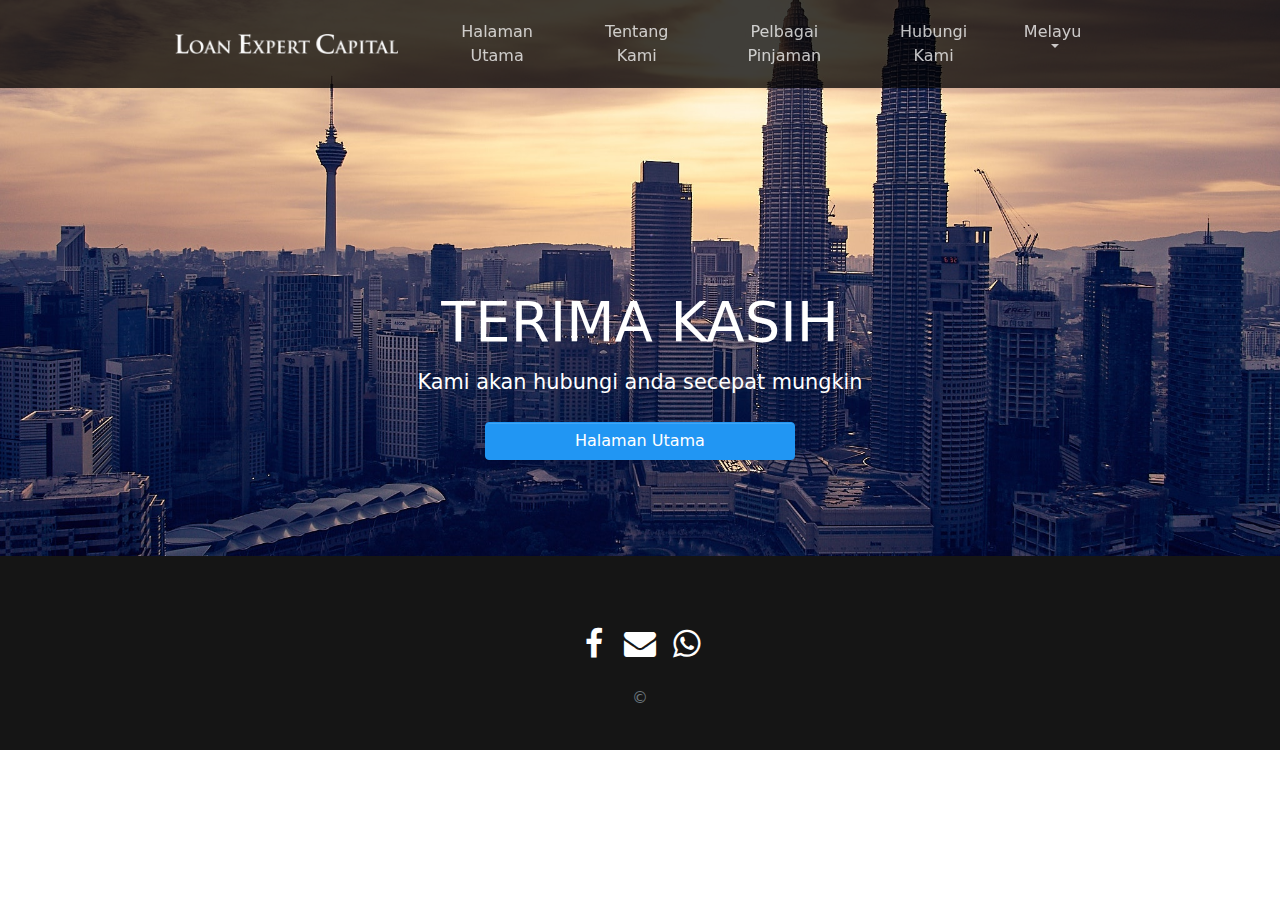
==== commit dbdd8ac3: "Add logo." ====
--- a/public/bm-thank-you.html
+++ b/public/bm-thank-you.html
@@ -13,7 +13,7 @@
   <!-- Navbar -->
   <nav class="navbar navbar-expand-md navbar-dark fixed-top bg-dark">
     <div class="container">
-      <a class="navbar-brand" href="/ch#">Loan Expert Capital 2U</a>
+      <a class="navbar-brand" href="/ch#"><img src="images/logo.png" height="20" /></a>
       <button class="navbar-toggler navbar-toggler-right" type="button" data-toggle="collapse" data-target="#navbar2SupportedContent" aria-controls="navbar2SupportedContent" aria-expanded="false" aria-label="Toggle navigation"> <span class="navbar-toggler-icon"></span> </button>
       <div class="collapse navbar-collapse text-center justify-content-end" id="navbar2SupportedContent">
         <ul class="navbar-nav">
@@ -57,9 +57,9 @@
     <div class="container">
       <div class="row">
         <div class="col-md-12 text-center">
-          <a href="/ch#" ><i class="fa fa-fw fa-facebook fa-2x text-white"></i></a>
-          <a href="/ch#"><i class="fa fa-fw fa-envelope fa-2x text-white"></i></a>
-          <a href="/ch#"><i class="fa fa-fw fa-whatsapp fa-2x text-white"></i></a>
+          <a href="https://www.facebook.com/Loan-Expert-Capital-2U-1757282090984691/" ><i class="fa fa-fw fa-facebook fa-2x text-white"></i></a>
+          <a href="mailto:loanexpertcapital2u@gmail.com"><i class="fa fa-fw fa-envelope fa-2x text-white"></i></a>
+          <a href="https://api.whatsapp.com/send?phone=60198778327"><i class="fa fa-fw fa-whatsapp fa-2x text-white"></i></a>
         </div>
       </div>
       <div class="row">
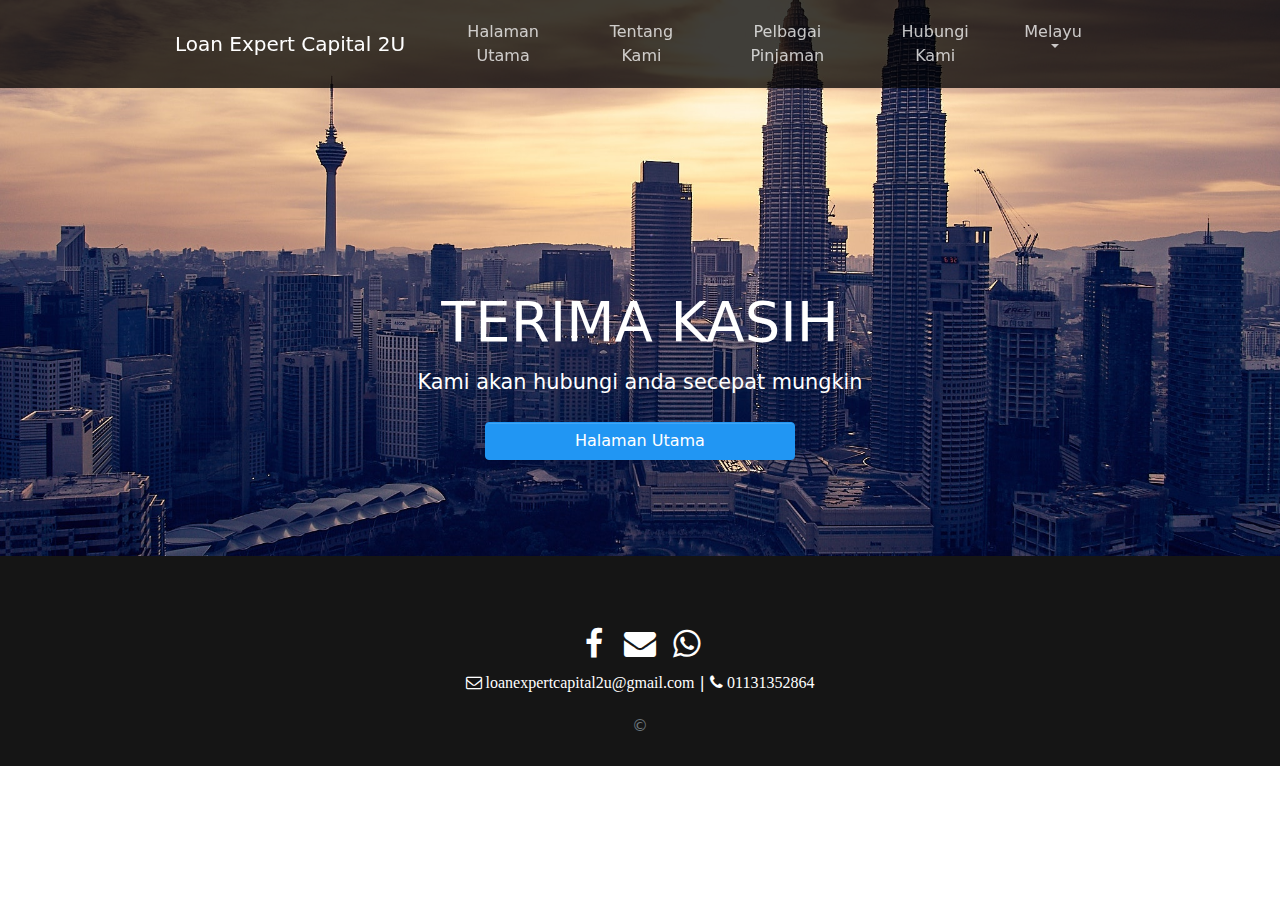
==== commit d8c44cf3: "Add contact text" ====
--- a/public/bm-thank-you.html
+++ b/public/bm-thank-you.html
@@ -13,7 +13,7 @@
   <!-- Navbar -->
   <nav class="navbar navbar-expand-md navbar-dark fixed-top bg-dark">
     <div class="container">
-      <a class="navbar-brand" href="/ch#"><img src="images/logo.png" height="20" /></a>
+      <a class="navbar-brand" href="/ch#">Loan Expert Capital 2U</a>
       <button class="navbar-toggler navbar-toggler-right" type="button" data-toggle="collapse" data-target="#navbar2SupportedContent" aria-controls="navbar2SupportedContent" aria-expanded="false" aria-label="Toggle navigation"> <span class="navbar-toggler-icon"></span> </button>
       <div class="collapse navbar-collapse text-center justify-content-end" id="navbar2SupportedContent">
         <ul class="navbar-nav">
@@ -59,11 +59,13 @@
         <div class="col-md-12 text-center">
           <a href="https://www.facebook.com/Loan-Expert-Capital-2U-1757282090984691/" ><i class="fa fa-fw fa-facebook fa-2x text-white"></i></a>
           <a href="mailto:loanexpertcapital2u@gmail.com"><i class="fa fa-fw fa-envelope fa-2x text-white"></i></a>
-          <a href="https://api.whatsapp.com/send?phone=60198778327"><i class="fa fa-fw fa-whatsapp fa-2x text-white"></i></a>
+          <a href="https://api.whatsapp.com/send?phone=60198778327"><i class="fa fa-fw fa-whatsapp fa-2x text-white"></i></a></br>
+          <a class="fa fa-envelope-o text-white my-2" href="mailto:loanexpertcapital2u@gmail.com"> loanexpertcapital2u@gmail.com</a> |
+          <a class="fa fa-phone text-white my-2" href="tel:01131352864"> 01131352864</a></br>
         </div>
       </div>
       <div class="row">
-        <div class="col-md-12 my-3 text-center">
+        <div class="col-md-12 my-2 text-center">
           <p class="text-muted">&copy;</p>
         </div>
       </div>
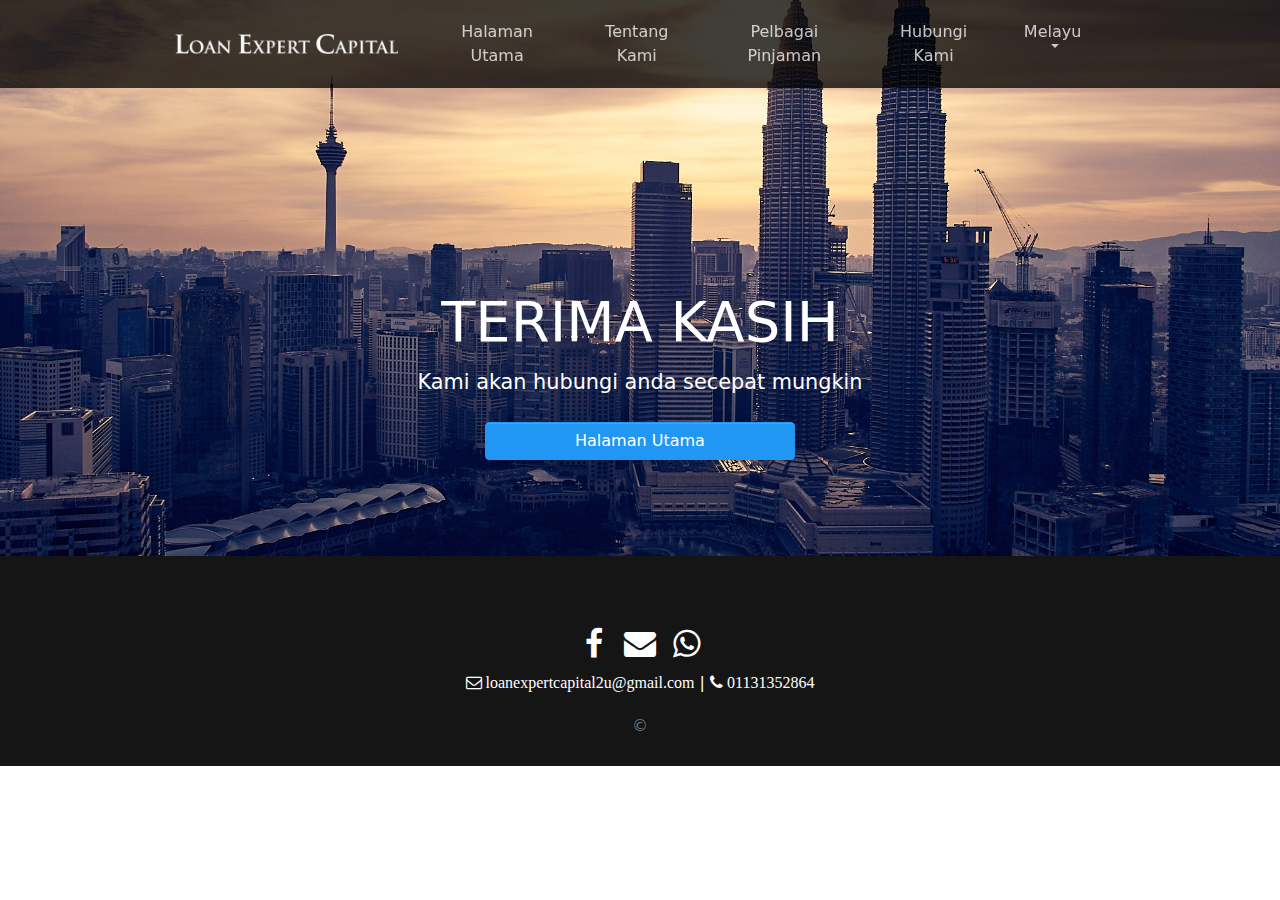
==== commit fad7aff5: "Merge branch 'master' of https://github.com/Tsugma/loanexpertcapital2u" ====
--- a/public/bm-thank-you.html
+++ b/public/bm-thank-you.html
@@ -13,7 +13,7 @@
   <!-- Navbar -->
   <nav class="navbar navbar-expand-md navbar-dark fixed-top bg-dark">
     <div class="container">
-      <a class="navbar-brand" href="/ch#">Loan Expert Capital 2U</a>
+      <a class="navbar-brand" href="/ch#"><img src="images/logo.png" height="20" /></a>
       <button class="navbar-toggler navbar-toggler-right" type="button" data-toggle="collapse" data-target="#navbar2SupportedContent" aria-controls="navbar2SupportedContent" aria-expanded="false" aria-label="Toggle navigation"> <span class="navbar-toggler-icon"></span> </button>
       <div class="collapse navbar-collapse text-center justify-content-end" id="navbar2SupportedContent">
         <ul class="navbar-nav">
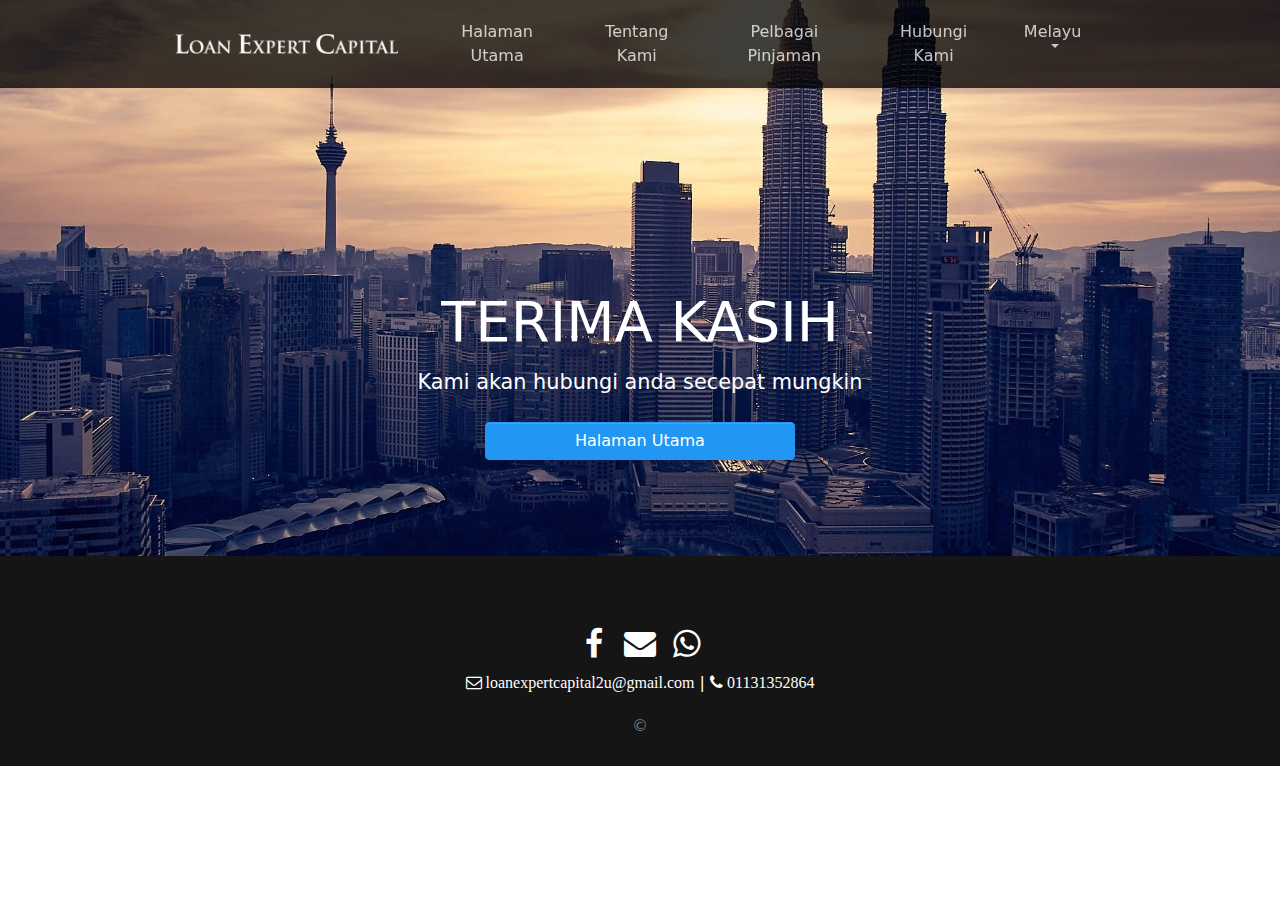
==== commit 92f66ec5: "Add ga tags" ====
--- a/public/bm-thank-you.html
+++ b/public/bm-thank-you.html
@@ -10,6 +10,16 @@
   <script src="js/navbar-ontop.js"></script>
 </head>
 <body>
+  <!-- Global site tag (gtag.js) - Google Analytics -->
+<script async src="https://www.googletagmanager.com/gtag/js?id=UA-116662260-1"></script>
+<script>
+  window.dataLayer = window.dataLayer || [];
+  function gtag(){dataLayer.push(arguments);}
+  gtag('js', new Date());
+
+  gtag('config', 'UA-116662260-1');
+</script>
+
   <!-- Navbar -->
   <nav class="navbar navbar-expand-md navbar-dark fixed-top bg-dark">
     <div class="container">
@@ -47,7 +57,7 @@
         <div class="col-md-12 my-5 text-lg-left text-center align-self-center" style="">
           <h3 class="display-4 text-center text-uppercase"><b>Terima kasih</b></h3>
           <p class="lead text-center">Kami akan hubungi anda secepat mungkin</p>
-          <a href="/bm" class="btn btn-primary btn-block col-md-4 offset-4 my-3">Halaman Utama</a>
+          <a href="/bm" class="btn btn-primary btn-block col-md-4 offset-md-4 my-3">Halaman Utama</a>
         </div>
       </div>
     </div>
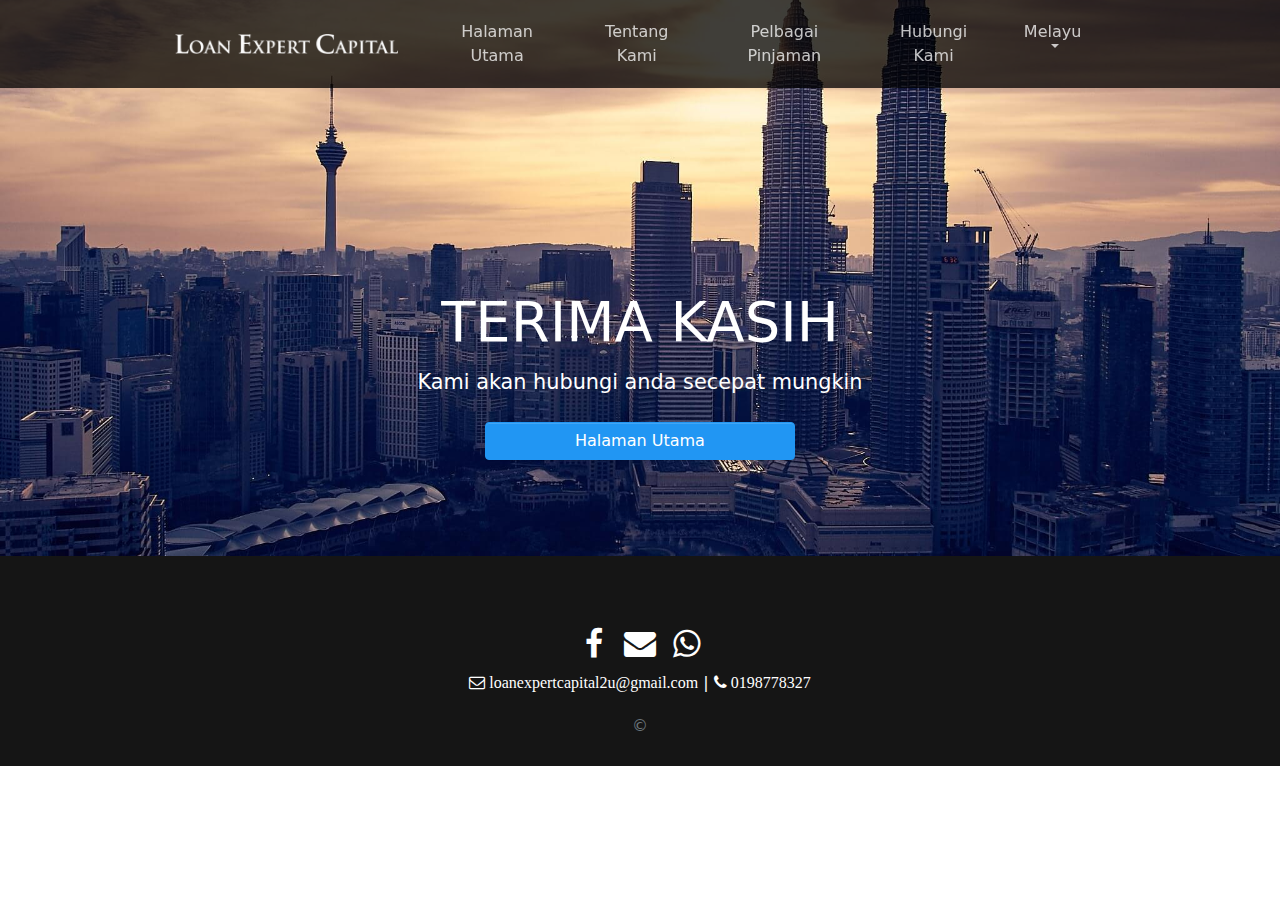
==== commit 6c42993e: "Update Contact" ====
--- a/public/bm-thank-you.html
+++ b/public/bm-thank-you.html
@@ -71,7 +71,7 @@
           <a href="mailto:loanexpertcapital2u@gmail.com"><i class="fa fa-fw fa-envelope fa-2x text-white"></i></a>
           <a href="https://api.whatsapp.com/send?phone=60198778327"><i class="fa fa-fw fa-whatsapp fa-2x text-white"></i></a></br>
           <a class="fa fa-envelope-o text-white my-2" href="mailto:loanexpertcapital2u@gmail.com"> loanexpertcapital2u@gmail.com</a> |
-          <a class="fa fa-phone text-white my-2" href="tel:01131352864"> 01131352864</a></br>
+          <a class="fa fa-phone text-white my-2" href="tel:0198778327"> 0198778327</a></br>
         </div>
       </div>
       <div class="row">
